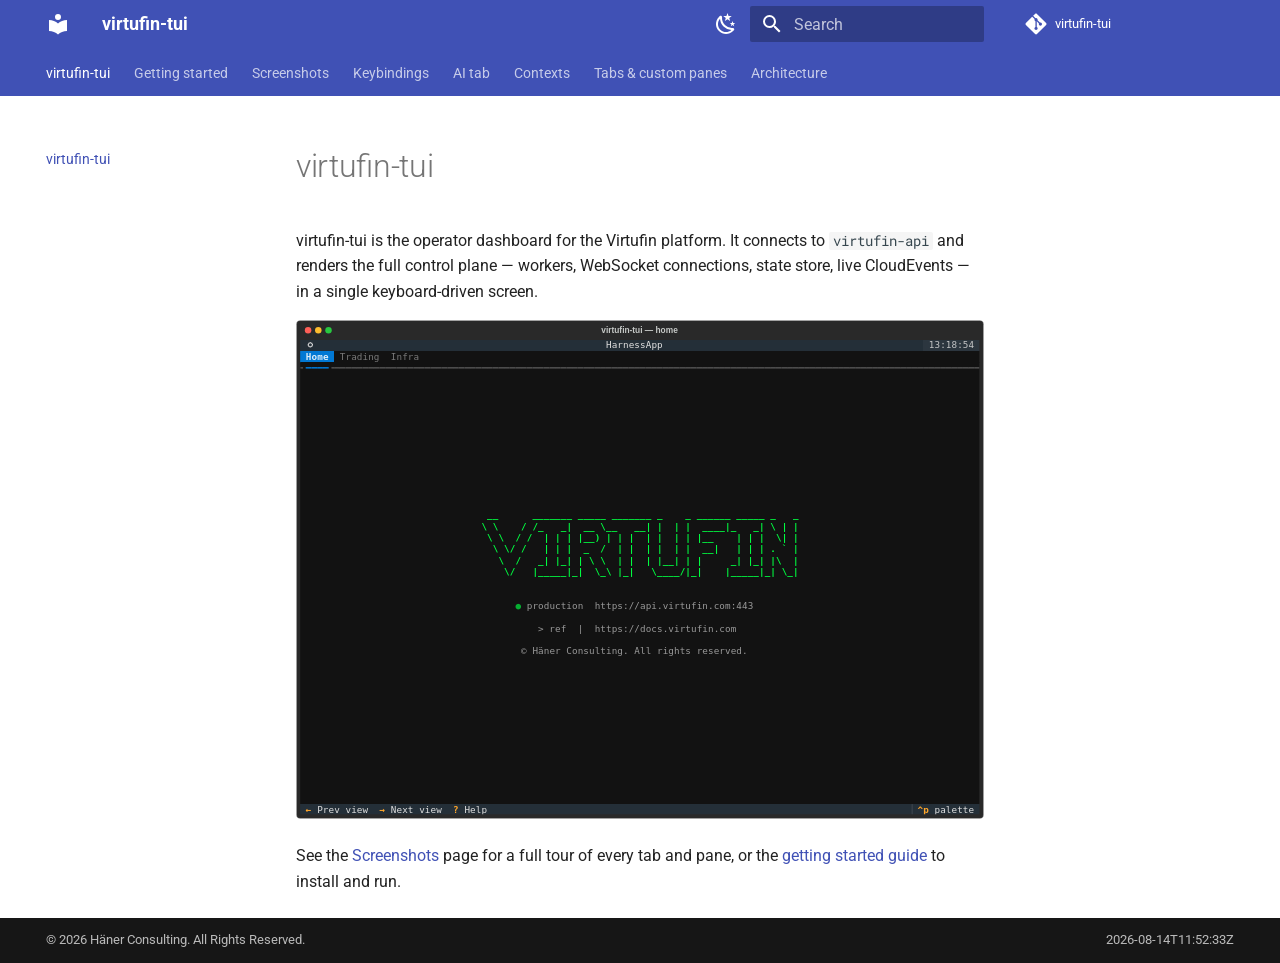
==== index.html @ fe40ee65 "Deploy docs from b97dac22c587a2dfbca013e5e43e7bbda4e3cdd2" ====
<!doctype html>
<html lang="en" class="no-js">
  <head>
    
      <meta charset="utf-8">
      <meta name="viewport" content="width=device-width,initial-scale=1">
      
        <meta name="description" content="Terminal UI for the Virtufin platform">
      
      
      
        <link rel="canonical" href="https://tui.docs.virtufin.com/">
      
      
      
        <link rel="next" href="getting-started/">
      
      
        
      
      
      <link rel="icon" href="assets/images/favicon.png">
      <meta name="generator" content="mkdocs-1.6.1, mkdocs-material-9.7.7">
    
    
      
        <title>virtufin-tui</title>
      
    
    
      <link rel="stylesheet" href="assets/stylesheets/main.ec1eaa64.min.css">
      
        
        <link rel="stylesheet" href="assets/stylesheets/palette.ab4e12ef.min.css">
      
      


    
    
      
    
    
      
        
        
        <link rel="preconnect" href="https://fonts.gstatic.com" crossorigin>
        <link rel="stylesheet" href="https://fonts.googleapis.com/css?family=Roboto:300,300i,400,400i,700,700i%7CRoboto+Mono:400,400i,700,700i&display=fallback">
        <style>:root{--md-text-font:"Roboto";--md-code-font:"Roboto Mono"}</style>
      
    
    
      <link rel="stylesheet" href="stylesheets/extra.css">
    
    <script>__md_scope=new URL(".",location),__md_hash=e=>[...e].reduce(((e,_)=>(e<<5)-e+_.charCodeAt(0)),0),__md_get=(e,_=localStorage,t=__md_scope)=>JSON.parse(_.getItem(t.pathname+"."+e)),__md_set=(e,_,t=localStorage,a=__md_scope)=>{try{t.setItem(a.pathname+"."+e,JSON.stringify(_))}catch(e){}}</script>
    
      

    
    
  </head>
  
  
    
    
      
    
    
    
    
    <body dir="ltr" data-md-color-scheme="default" data-md-color-primary="indigo" data-md-color-accent="indigo">
  
    
    <input class="md-toggle" data-md-toggle="drawer" type="checkbox" id="__drawer" autocomplete="off">
    <input class="md-toggle" data-md-toggle="search" type="checkbox" id="__search" autocomplete="off">
    <label class="md-overlay" for="__drawer"></label>
    <div data-md-component="skip">
      
        
        <a href="#virtufin-tui" class="md-skip">
          Skip to content
        </a>
      
    </div>
    <div data-md-component="announce">
      
    </div>
    
    
      

<header class="md-header" data-md-component="header">
  <nav class="md-header__inner md-grid" aria-label="Header">
    <a href="." title="virtufin-tui" class="md-header__button md-logo" aria-label="virtufin-tui" data-md-component="logo">
      
  
  <svg xmlns="http://www.w3.org/2000/svg" viewBox="0 0 24 24"><path d="M12 8a3 3 0 0 0 3-3 3 3 0 0 0-3-3 3 3 0 0 0-3 3 3 3 0 0 0 3 3m0 3.54C9.64 9.35 6.5 8 3 8v11c3.5 0 6.64 1.35 9 3.54 2.36-2.19 5.5-3.54 9-3.54V8c-3.5 0-6.64 1.35-9 3.54"/></svg>

    </a>
    <label class="md-header__button md-icon" for="__drawer">
      
      <svg xmlns="http://www.w3.org/2000/svg" viewBox="0 0 24 24"><path d="M3 6h18v2H3zm0 5h18v2H3zm0 5h18v2H3z"/></svg>
    </label>
    <div class="md-header__title" data-md-component="header-title">
      <div class="md-header__ellipsis">
        <div class="md-header__topic">
          <span class="md-ellipsis">
            virtufin-tui
          </span>
        </div>
        <div class="md-header__topic" data-md-component="header-topic">
          <span class="md-ellipsis">
            
              virtufin-tui
            
          </span>
        </div>
      </div>
    </div>
    
      
        <form class="md-header__option" data-md-component="palette">
  
    
    
    
    <input class="md-option" data-md-color-media="" data-md-color-scheme="default" data-md-color-primary="indigo" data-md-color-accent="indigo"  aria-label="Switch to dark mode"  type="radio" name="__palette" id="__palette_0">
    
      <label class="md-header__button md-icon" title="Switch to dark mode" for="__palette_1" hidden>
        <svg xmlns="http://www.w3.org/2000/svg" viewBox="0 0 24 24"><path d="m17.75 4.09-2.53 1.94.91 3.06-2.63-1.81-2.63 1.81.91-3.06-2.53-1.94L12.44 4l1.06-3 1.06 3zm3.5 6.91-1.64 1.25.59 1.98-1.7-1.17-1.7 1.17.59-1.98L15.75 11l2.06-.05L18.5 9l.69 1.95zm-2.28 4.95c.83-.08 1.72 1.1 1.19 1.85-.32.45-.66.87-1.08 1.27C15.17 23 8.84 23 4.94 19.07c-3.91-3.9-3.91-10.24 0-14.14.4-.4.82-.76 1.27-1.08.75-.53 1.93.36 1.85 1.19-.27 2.86.69 5.83 2.89 8.02a9.96 9.96 0 0 0 8.02 2.89m-1.64 2.02a12.08 12.08 0 0 1-7.8-3.47c-2.17-2.19-3.33-5-3.49-7.82-2.81 3.14-2.7 7.96.31 10.98 3.02 3.01 7.84 3.12 10.98.31"/></svg>
      </label>
    
  
    
    
    
    <input class="md-option" data-md-color-media="" data-md-color-scheme="slate" data-md-color-primary="indigo" data-md-color-accent="indigo"  aria-label="Switch to light mode"  type="radio" name="__palette" id="__palette_1">
    
      <label class="md-header__button md-icon" title="Switch to light mode" for="__palette_0" hidden>
        <svg xmlns="http://www.w3.org/2000/svg" viewBox="0 0 24 24"><path d="M12 7a5 5 0 0 1 5 5 5 5 0 0 1-5 5 5 5 0 0 1-5-5 5 5 0 0 1 5-5m0 2a3 3 0 0 0-3 3 3 3 0 0 0 3 3 3 3 0 0 0 3-3 3 3 0 0 0-3-3m0-7 2.39 3.42C13.65 5.15 12.84 5 12 5s-1.65.15-2.39.42zM3.34 7l4.16-.35A7.2 7.2 0 0 0 5.94 8.5c-.44.74-.69 1.5-.83 2.29zm.02 10 1.76-3.77a7.131 7.131 0 0 0 2.38 4.14zM20.65 7l-1.77 3.79a7.02 7.02 0 0 0-2.38-4.15zm-.01 10-4.14.36c.59-.51 1.12-1.14 1.54-1.86.42-.73.69-1.5.83-2.29zM12 22l-2.41-3.44c.74.27 1.55.44 2.41.44.82 0 1.63-.17 2.37-.44z"/></svg>
      </label>
    
  
</form>
      
    
    
      <script>var palette=__md_get("__palette");if(palette&&palette.color){if("(prefers-color-scheme)"===palette.color.media){var media=matchMedia("(prefers-color-scheme: light)"),input=document.querySelector(media.matches?"[data-md-color-media='(prefers-color-scheme: light)']":"[data-md-color-media='(prefers-color-scheme: dark)']");palette.color.media=input.getAttribute("data-md-color-media"),palette.color.scheme=input.getAttribute("data-md-color-scheme"),palette.color.primary=input.getAttribute("data-md-color-primary"),palette.color.accent=input.getAttribute("data-md-color-accent")}for(var[key,value]of Object.entries(palette.color))document.body.setAttribute("data-md-color-"+key,value)}</script>
    
    
    
      
      
        <label class="md-header__button md-icon" for="__search">
          
          <svg xmlns="http://www.w3.org/2000/svg" viewBox="0 0 24 24"><path d="M9.5 3A6.5 6.5 0 0 1 16 9.5c0 1.61-.59 3.09-1.56 4.23l.27.27h.79l5 5-1.5 1.5-5-5v-.79l-.27-.27A6.52 6.52 0 0 1 9.5 16 6.5 6.5 0 0 1 3 9.5 6.5 6.5 0 0 1 9.5 3m0 2C7 5 5 7 5 9.5S7 14 9.5 14 14 12 14 9.5 12 5 9.5 5"/></svg>
        </label>
        <div class="md-search" data-md-component="search" role="dialog">
  <label class="md-search__overlay" for="__search"></label>
  <div class="md-search__inner" role="search">
    <form class="md-search__form" name="search">
      <input type="text" class="md-search__input" name="query" aria-label="Search" placeholder="Search" autocapitalize="off" autocorrect="off" autocomplete="off" spellcheck="false" data-md-component="search-query" required>
      <label class="md-search__icon md-icon" for="__search">
        
        <svg xmlns="http://www.w3.org/2000/svg" viewBox="0 0 24 24"><path d="M9.5 3A6.5 6.5 0 0 1 16 9.5c0 1.61-.59 3.09-1.56 4.23l.27.27h.79l5 5-1.5 1.5-5-5v-.79l-.27-.27A6.52 6.52 0 0 1 9.5 16 6.5 6.5 0 0 1 3 9.5 6.5 6.5 0 0 1 9.5 3m0 2C7 5 5 7 5 9.5S7 14 9.5 14 14 12 14 9.5 12 5 9.5 5"/></svg>
        
        <svg xmlns="http://www.w3.org/2000/svg" viewBox="0 0 24 24"><path d="M20 11v2H8l5.5 5.5-1.42 1.42L4.16 12l7.92-7.92L13.5 5.5 8 11z"/></svg>
      </label>
      <nav class="md-search__options" aria-label="Search">
        
          <a href="javascript:void(0)" class="md-search__icon md-icon" title="Share" aria-label="Share" data-clipboard data-clipboard-text="" data-md-component="search-share" tabindex="-1">
            
            <svg xmlns="http://www.w3.org/2000/svg" viewBox="0 0 24 24"><path d="M18 16.08c-.76 0-1.44.3-1.96.77L8.91 12.7c.05-.23.09-.46.09-.7s-.04-.47-.09-.7l7.05-4.11c.54.5 1.25.81 2.04.81a3 3 0 0 0 3-3 3 3 0 0 0-3-3 3 3 0 0 0-3 3c0 .24.04.47.09.7L8.04 9.81C7.5 9.31 6.79 9 6 9a3 3 0 0 0-3 3 3 3 0 0 0 3 3c.79 0 1.5-.31 2.04-.81l7.12 4.15c-.05.21-.08.43-.08.66 0 1.61 1.31 2.91 2.92 2.91s2.92-1.3 2.92-2.91A2.92 2.92 0 0 0 18 16.08"/></svg>
          </a>
        
        <button type="reset" class="md-search__icon md-icon" title="Clear" aria-label="Clear" tabindex="-1">
          
          <svg xmlns="http://www.w3.org/2000/svg" viewBox="0 0 24 24"><path d="M19 6.41 17.59 5 12 10.59 6.41 5 5 6.41 10.59 12 5 17.59 6.41 19 12 13.41 17.59 19 19 17.59 13.41 12z"/></svg>
        </button>
      </nav>
      
        <div class="md-search__suggest" data-md-component="search-suggest"></div>
      
    </form>
    <div class="md-search__output">
      <div class="md-search__scrollwrap" tabindex="0" data-md-scrollfix>
        <div class="md-search-result" data-md-component="search-result">
          <div class="md-search-result__meta">
            Initializing search
          </div>
          <ol class="md-search-result__list" role="presentation"></ol>
        </div>
      </div>
    </div>
  </div>
</div>
      
    
    
      <div class="md-header__source">
        <a href="https://gitea.haenerconsulting.com/virtufin/virtufin-tui" title="Go to repository" class="md-source" data-md-component="source">
  <div class="md-source__icon md-icon">
    
    <svg xmlns="http://www.w3.org/2000/svg" viewBox="0 0 448 512"><!--! Font Awesome Free 7.1.0 by @fontawesome - https://fontawesome.com License - https://fontawesome.com/license/free (Icons: CC BY 4.0, Fonts: SIL OFL 1.1, Code: MIT License) Copyright 2025 Fonticons, Inc.--><path d="M439.6 236.1 244 40.5c-5.4-5.5-12.8-8.5-20.4-8.5s-15 3-20.4 8.4L162.5 81l51.5 51.5c27.1-9.1 52.7 16.8 43.4 43.7l49.7 49.7c34.2-11.8 61.2 31 35.5 56.7-26.5 26.5-70.2-2.9-56-37.3L240.3 199v121.9c25.3 12.5 22.3 41.8 9.1 55-6.4 6.4-15.2 10.1-24.3 10.1s-17.8-3.6-24.3-10.1c-17.6-17.6-11.1-46.9 11.2-56v-123c-20.8-8.5-24.6-30.7-18.6-45L142.6 101 8.5 235.1C3 240.6 0 247.9 0 255.5s3 15 8.5 20.4l195.6 195.7c5.4 5.4 12.7 8.4 20.4 8.4s15-3 20.4-8.4l194.7-194.7c5.4-5.4 8.4-12.8 8.4-20.4s-3-15-8.4-20.4"/></svg>
  </div>
  <div class="md-source__repository">
    virtufin-tui
  </div>
</a>
      </div>
    
  </nav>
  
</header>
    
    <div class="md-container" data-md-component="container">
      
      
        
          
            
<nav class="md-tabs" aria-label="Tabs" data-md-component="tabs">
  <div class="md-grid">
    <ul class="md-tabs__list">
      
        
  
  
  
    
  
  
    <li class="md-tabs__item md-tabs__item--active">
      <a href="." class="md-tabs__link">
        
  
  
    
  
  virtufin-tui

      </a>
    </li>
  

      
        
  
  
  
  
    <li class="md-tabs__item">
      <a href="getting-started/" class="md-tabs__link">
        
  
  
    
  
  Getting started

      </a>
    </li>
  

      
        
  
  
  
  
    <li class="md-tabs__item">
      <a href="screenshots/" class="md-tabs__link">
        
  
  
    
  
  Screenshots

      </a>
    </li>
  

      
        
  
  
  
  
    <li class="md-tabs__item">
      <a href="keybindings/" class="md-tabs__link">
        
  
  
    
  
  Keybindings

      </a>
    </li>
  

      
        
  
  
  
  
    <li class="md-tabs__item">
      <a href="ai-tab/" class="md-tabs__link">
        
  
  
    
  
  AI tab

      </a>
    </li>
  

      
        
  
  
  
  
    <li class="md-tabs__item">
      <a href="contexts/" class="md-tabs__link">
        
  
  
    
  
  Contexts

      </a>
    </li>
  

      
        
  
  
  
  
    <li class="md-tabs__item">
      <a href="custom-panes/" class="md-tabs__link">
        
  
  
    
  
  Tabs &amp; custom panes

      </a>
    </li>
  

      
        
  
  
  
  
    <li class="md-tabs__item">
      <a href="architecture/" class="md-tabs__link">
        
  
  
    
  
  Architecture

      </a>
    </li>
  

      
    </ul>
  </div>
</nav>
          
        
      
      <main class="md-main" data-md-component="main">
        <div class="md-main__inner md-grid">
          
            
              
              <div class="md-sidebar md-sidebar--primary" data-md-component="sidebar" data-md-type="navigation" >
                <div class="md-sidebar__scrollwrap">
                  <div class="md-sidebar__inner">
                    


  


<nav class="md-nav md-nav--primary md-nav--lifted" aria-label="Navigation" data-md-level="0">
  <label class="md-nav__title" for="__drawer">
    <a href="." title="virtufin-tui" class="md-nav__button md-logo" aria-label="virtufin-tui" data-md-component="logo">
      
  
  <svg xmlns="http://www.w3.org/2000/svg" viewBox="0 0 24 24"><path d="M12 8a3 3 0 0 0 3-3 3 3 0 0 0-3-3 3 3 0 0 0-3 3 3 3 0 0 0 3 3m0 3.54C9.64 9.35 6.5 8 3 8v11c3.5 0 6.64 1.35 9 3.54 2.36-2.19 5.5-3.54 9-3.54V8c-3.5 0-6.64 1.35-9 3.54"/></svg>

    </a>
    virtufin-tui
  </label>
  
    <div class="md-nav__source">
      <a href="https://gitea.haenerconsulting.com/virtufin/virtufin-tui" title="Go to repository" class="md-source" data-md-component="source">
  <div class="md-source__icon md-icon">
    
    <svg xmlns="http://www.w3.org/2000/svg" viewBox="0 0 448 512"><!--! Font Awesome Free 7.1.0 by @fontawesome - https://fontawesome.com License - https://fontawesome.com/license/free (Icons: CC BY 4.0, Fonts: SIL OFL 1.1, Code: MIT License) Copyright 2025 Fonticons, Inc.--><path d="M439.6 236.1 244 40.5c-5.4-5.5-12.8-8.5-20.4-8.5s-15 3-20.4 8.4L162.5 81l51.5 51.5c27.1-9.1 52.7 16.8 43.4 43.7l49.7 49.7c34.2-11.8 61.2 31 35.5 56.7-26.5 26.5-70.2-2.9-56-37.3L240.3 199v121.9c25.3 12.5 22.3 41.8 9.1 55-6.4 6.4-15.2 10.1-24.3 10.1s-17.8-3.6-24.3-10.1c-17.6-17.6-11.1-46.9 11.2-56v-123c-20.8-8.5-24.6-30.7-18.6-45L142.6 101 8.5 235.1C3 240.6 0 247.9 0 255.5s3 15 8.5 20.4l195.6 195.7c5.4 5.4 12.7 8.4 20.4 8.4s15-3 20.4-8.4l194.7-194.7c5.4-5.4 8.4-12.8 8.4-20.4s-3-15-8.4-20.4"/></svg>
  </div>
  <div class="md-source__repository">
    virtufin-tui
  </div>
</a>
    </div>
  
  <ul class="md-nav__list" data-md-scrollfix>
    
      
      
  
  
    
  
  
  
    <li class="md-nav__item md-nav__item--active">
      
      <input class="md-nav__toggle md-toggle" type="checkbox" id="__toc">
      
      
        
      
      
      <a href="." class="md-nav__link md-nav__link--active">
        
  
  
  <span class="md-ellipsis">
    
  
    virtufin-tui
  

    
  </span>
  
  

      </a>
      
    </li>
  

    
      
      
  
  
  
  
    <li class="md-nav__item">
      <a href="getting-started/" class="md-nav__link">
        
  
  
  <span class="md-ellipsis">
    
  
    Getting started
  

    
  </span>
  
  

      </a>
    </li>
  

    
      
      
  
  
  
  
    <li class="md-nav__item">
      <a href="screenshots/" class="md-nav__link">
        
  
  
  <span class="md-ellipsis">
    
  
    Screenshots
  

    
  </span>
  
  

      </a>
    </li>
  

    
      
      
  
  
  
  
    <li class="md-nav__item">
      <a href="keybindings/" class="md-nav__link">
        
  
  
  <span class="md-ellipsis">
    
  
    Keybindings
  

    
  </span>
  
  

      </a>
    </li>
  

    
      
      
  
  
  
  
    <li class="md-nav__item">
      <a href="ai-tab/" class="md-nav__link">
        
  
  
  <span class="md-ellipsis">
    
  
    AI tab
  

    
  </span>
  
  

      </a>
    </li>
  

    
      
      
  
  
  
  
    <li class="md-nav__item">
      <a href="contexts/" class="md-nav__link">
        
  
  
  <span class="md-ellipsis">
    
  
    Contexts
  

    
  </span>
  
  

      </a>
    </li>
  

    
      
      
  
  
  
  
    <li class="md-nav__item">
      <a href="custom-panes/" class="md-nav__link">
        
  
  
  <span class="md-ellipsis">
    
  
    Tabs &amp; custom panes
  

    
  </span>
  
  

      </a>
    </li>
  

    
      
      
  
  
  
  
    <li class="md-nav__item">
      <a href="architecture/" class="md-nav__link">
        
  
  
  <span class="md-ellipsis">
    
  
    Architecture
  

    
  </span>
  
  

      </a>
    </li>
  

    
  </ul>
</nav>
                  </div>
                </div>
              </div>
            
            
              
              <div class="md-sidebar md-sidebar--secondary" data-md-component="sidebar" data-md-type="toc" >
                <div class="md-sidebar__scrollwrap">
                  <div class="md-sidebar__inner">
                    

<nav class="md-nav md-nav--secondary" aria-label="Table of contents">
  
  
  
    
  
  
</nav>
                  </div>
                </div>
              </div>
            
          
          
            <div class="md-content" data-md-component="content">
              
              <article class="md-content__inner md-typeset">
                
                  



<h1 id="virtufin-tui">virtufin-tui<a class="headerlink" href="#virtufin-tui" title="Permanent link">&para;</a></h1>
<p>virtufin-tui is the operator dashboard for the Virtufin platform. It connects to
<code>virtufin-api</code> and renders the full control plane — workers, WebSocket connections,
state store, live CloudEvents — in a single keyboard-driven screen.</p>
<p><img alt="Home tab" src="images/home.svg" /></p>
<p>See the <a href="screenshots/">Screenshots</a> page for a full tour of every tab
and pane, or the <a href="getting-started/">getting started guide</a> to install
and run.</p>












                
              </article>
            </div>
          
          
<script>var target=document.getElementById(location.hash.slice(1));target&&target.name&&(target.checked=target.name.startsWith("__tabbed_"))</script>
        </div>
        
      </main>
      
        <footer class="md-footer">
  
  <div class="md-footer-meta md-typeset">
    <div class="md-footer-meta__inner md-grid">
      <div class="md-copyright">
  
    <div class="md-copyright__highlight">
      <div style="display:table;width:100%">
  <span style="display:table-cell">&copy; 2026 Häner Consulting. All Rights Reserved.</span>
  <span style="display:table-cell;text-align:right">2026-08-14T11:52:33Z</span>
</div>

    </div>
  
  
</div>
      
    </div>
  </div>
</footer>
      
    </div>
    <div class="md-dialog" data-md-component="dialog">
      <div class="md-dialog__inner md-typeset"></div>
    </div>
    
    
    
      
      
      <script id="__config" type="application/json">{"annotate": null, "base": ".", "features": ["navigation.instant", "navigation.tracking", "navigation.tabs", "navigation.sections", "toc.follow", "content.code.copy", "search.highlight", "search.share", "search.suggest"], "search": "assets/javascripts/workers/search.2c215733.min.js", "tags": null, "translations": {"clipboard.copied": "Copied to clipboard", "clipboard.copy": "Copy to clipboard", "search.result.more.one": "1 more on this page", "search.result.more.other": "# more on this page", "search.result.none": "No matching documents", "search.result.one": "1 matching document", "search.result.other": "# matching documents", "search.result.placeholder": "Type to start searching", "search.result.term.missing": "Missing", "select.version": "Select version"}, "version": null}</script>
    
    
      <script src="assets/javascripts/bundle.d7400e89.min.js"></script>
      
    
  </body>
</html>
---- assets/stylesheets/main.ec1eaa64.min.css ----
@charset "UTF-8";html{-webkit-text-size-adjust:none;-moz-text-size-adjust:none;text-size-adjust:none;box-sizing:border-box}*,:after,:before{box-sizing:inherit}@media (prefers-reduced-motion){*,:after,:before{transition:none!important}}body{margin:0}a,button,input,label{-webkit-tap-highlight-color:transparent}a{color:inherit;text-decoration:none}hr{border:0;box-sizing:initial;display:block;height:.05rem;overflow:visible;padding:0}small{font-size:80%}sub,sup{line-height:1em}img{border-style:none}table{border-collapse:initial;border-spacing:0}td,th{font-weight:400;vertical-align:top}button{background:#0000;border:0;font-family:inherit;font-size:inherit;margin:0;padding:0}input{border:0;outline:none}:root{--md-primary-fg-color:#4051b5;--md-primary-fg-color--light:#5d6cc0;--md-primary-fg-color--dark:#303fa1;--md-primary-bg-color:#fff;--md-primary-bg-color--light:#ffffffb3;--md-accent-fg-color:#526cfe;--md-accent-fg-color--transparent:#526cfe1a;--md-accent-bg-color:#fff;--md-accent-bg-color--light:#ffffffb3}[data-md-color-scheme=default]{color-scheme:light}[data-md-color-scheme=default] img[src$="#gh-dark-mode-only"],[data-md-color-scheme=default] img[src$="#only-dark"]{display:none}:root,[data-md-color-scheme=default]{--md-hue:225deg;--md-default-fg-color:#000000de;--md-default-fg-color--light:#0000008a;--md-default-fg-color--lighter:#00000052;--md-default-fg-color--lightest:#00000012;--md-default-bg-color:#fff;--md-default-bg-color--light:#ffffffb3;--md-default-bg-color--lighter:#ffffff4d;--md-default-bg-color--lightest:#ffffff1f;--md-code-fg-color:#36464e;--md-code-bg-color:#f5f5f5;--md-code-bg-color--light:#f5f5f5b3;--md-code-bg-color--lighter:#f5f5f54d;--md-code-hl-color:#4287ff;--md-code-hl-color--light:#4287ff1a;--md-code-hl-number-color:#d52a2a;--md-code-hl-special-color:#db1457;--md-code-hl-function-color:#a846b9;--md-code-hl-constant-color:#6e59d9;--md-code-hl-keyword-color:#3f6ec6;--md-code-hl-string-color:#1c7d4d;--md-code-hl-name-color:var(--md-code-fg-color);--md-code-hl-operator-color:var(--md-default-fg-color--light);--md-code-hl-punctuation-color:var(--md-default-fg-color--light);--md-code-hl-comment-color:var(--md-default-fg-color--light);--md-code-hl-generic-color:var(--md-default-fg-color--light);--md-code-hl-variable-color:var(--md-default-fg-color--light);--md-typeset-color:var(--md-default-fg-color);--md-typeset-a-color:var(--md-primary-fg-color);--md-typeset-del-color:#f5503d26;--md-typeset-ins-color:#0bd57026;--md-typeset-kbd-color:#fafafa;--md-typeset-kbd-accent-color:#fff;--md-typeset-kbd-border-color:#b8b8b8;--md-typeset-mark-color:#ffff0080;--md-typeset-table-color:#0000001f;--md-typeset-table-color--light:rgba(0,0,0,.035);--md-admonition-fg-color:var(--md-default-fg-color);--md-admonition-bg-color:var(--md-default-bg-color);--md-warning-fg-color:#000000de;--md-warning-bg-color:#ff9;--md-footer-fg-color:#fff;--md-footer-fg-color--light:#ffffffb3;--md-footer-fg-color--lighter:#ffffff73;--md-footer-bg-color:#000000de;--md-footer-bg-color--dark:#00000052;--md-shadow-z1:0 0.2rem 0.5rem #0000000d,0 0 0.05rem #0000001a;--md-shadow-z2:0 0.2rem 0.5rem #0000001a,0 0 0.05rem #00000040;--md-shadow-z3:0 0.2rem 0.5rem #0003,0 0 0.05rem #00000059}.md-icon svg{fill:currentcolor;display:block;height:1.2rem;width:1.2rem}body{-webkit-font-smoothing:antialiased;-moz-osx-font-smoothing:grayscale;--md-text-font-family:var(--md-text-font,_),-apple-system,BlinkMacSystemFont,Helvetica,Arial,sans-serif;--md-code-font-family:var(--md-code-font,_),SFMono-Regular,Consolas,Menlo,monospace}aside,body,input{font-feature-settings:"kern","liga";color:var(--md-typeset-color);font-family:var(--md-text-font-family)}code,kbd,pre{font-feature-settings:"kern";font-family:var(--md-code-font-family)}:root{--md-typeset-table-sort-icon:url('data:image/svg+xml;charset=utf-8,<svg xmlns="http://www.w3.org/2000/svg" viewBox="0 0 24 24"><path d="m18 21-4-4h3V7h-3l4-4 4 4h-3v10h3M2 19v-2h10v2M2 13v-2h7v2M2 7V5h4v2z"/></svg>');--md-typeset-table-sort-icon--asc:url('data:image/svg+xml;charset=utf-8,<svg xmlns="http://www.w3.org/2000/svg" viewBox="0 0 24 24"><path d="M19 17h3l-4 4-4-4h3V3h2M2 17h10v2H2M6 5v2H2V5m0 6h7v2H2z"/></svg>');--md-typeset-table-sort-icon--desc:url('data:image/svg+xml;charset=utf-8,<svg xmlns="http://www.w3.org/2000/svg" viewBox="0 0 24 24"><path d="M19 7h3l-4-4-4 4h3v14h2M2 17h10v2H2M6 5v2H2V5m0 6h7v2H2z"/></svg>')}.md-typeset{-webkit-print-color-adjust:exact;color-adjust:exact;font-size:.8rem;line-height:1.6;overflow-wrap:break-word}@media print{.md-typeset{font-size:.68rem}}.md-typeset blockquote,.md-typeset dl,.md-typeset figure,.md-typeset ol,.md-typeset pre,.md-typeset ul{margin-bottom:1em;margin-top:1em}.md-typeset h1{color:var(--md-default-fg-color--light);font-size:2em;line-height:1.3;margin:0 0 1.25em}.md-typeset h1,.md-typeset h2{font-weight:300;letter-spacing:-.01em}.md-typeset h2{font-size:1.5625em;line-height:1.4;margin:1.6em 0 .64em}.md-typeset h3{font-size:1.25em;font-weight:400;letter-spacing:-.01em;line-height:1.5;margin:1.6em 0 .8em}.md-typeset h2+h3{margin-top:.8em}.md-typeset h4{font-weight:700;letter-spacing:-.01em;margin:1em 0}.md-typeset h5,.md-typeset h6{color:var(--md-default-fg-color--light);font-size:.8em;font-weight:700;letter-spacing:-.01em;margin:1.25em 0}.md-typeset h5{text-transform:uppercase}.md-typeset h5 code{text-transform:none}.md-typeset hr{border-bottom:.05rem solid var(--md-default-fg-color--lightest);display:flow-root;margin:1.5em 0}.md-typeset a{color:var(--md-typeset-a-color);word-break:break-word}.md-typeset a,.md-typeset a:before{transition:color 125ms}.md-typeset a:focus,.md-typeset a:hover{color:var(--md-accent-fg-color)}.md-typeset a:focus code,.md-typeset a:hover code{background-color:var(--md-accent-fg-color--transparent);color:var(--md-accent-fg-color)}.md-typeset a code{color:var(--md-typeset-a-color)}.md-typeset a.focus-visible{outline-color:var(--md-accent-fg-color);outline-offset:.2rem}.md-typeset code,.md-typeset kbd,.md-typeset pre{color:var(--md-code-fg-color);direction:ltr;font-variant-ligatures:none;transition:background-color 125ms}@media print{.md-typeset code,.md-typeset kbd,.md-typeset pre{white-space:pre-wrap}}.md-typeset code{background-color:var(--md-code-bg-color);border-radius:.1rem;-webkit-box-decoration-break:clone;box-decoration-break:clone;font-size:.85em;padding:0 .2941176471em;transition:color 125ms,background-color 125ms;word-break:break-word}.md-typeset code:not(.focus-visible){-webkit-tap-highlight-color:transparent;outline:none}.md-typeset pre{display:flow-root;line-height:1.4;position:relative}.md-typeset pre>code{-webkit-box-decoration-break:slice;box-decoration-break:slice;box-shadow:none;display:block;margin:0;outline-color:var(--md-accent-fg-color);overflow:auto;padding:.7720588235em 1.1764705882em;scrollbar-color:var(--md-default-fg-color--lighter) #0000;scrollbar-width:thin;touch-action:auto;word-break:normal}.md-typeset pre>code:hover{scrollbar-color:var(--md-accent-fg-color) #0000}.md-typeset pre>code::-webkit-scrollbar{height:.2rem;width:.2rem}.md-typeset pre>code::-webkit-scrollbar-thumb{background-color:var(--md-default-fg-color--lighter)}.md-typeset pre>code::-webkit-scrollbar-thumb:hover{background-color:var(--md-accent-fg-color)}.md-typeset kbd{background-color:var(--md-typeset-kbd-color);border-radius:.1rem;box-shadow:0 .1rem 0 .05rem var(--md-typeset-kbd-border-color),0 .1rem 0 var(--md-typeset-kbd-border-color),0 -.1rem .2rem var(--md-typeset-kbd-accent-color) inset;color:var(--md-default-fg-color);display:inline-block;font-size:.75em;padding:0 .6666666667em;vertical-align:text-top;word-break:break-word}.md-typeset mark{background-color:var(--md-typeset-mark-color);-webkit-box-decoration-break:clone;box-decoration-break:clone;color:inherit;word-break:break-word}.md-typeset abbr{cursor:help;text-decoration:none}.md-typeset [data-preview],.md-typeset abbr{border-bottom:.05rem dotted var(--md-default-fg-color--light)}.md-typeset small{opacity:.75}[dir=ltr] .md-typeset sub,[dir=ltr] .md-typeset sup{margin-left:.078125em}[dir=rtl] .md-typeset sub,[dir=rtl] .md-typeset sup{margin-right:.078125em}[dir=ltr] .md-typeset blockquote{padding-left:.6rem}[dir=rtl] .md-typeset blockquote{padding-right:.6rem}[dir=ltr] .md-typeset blockquote{border-left:.2rem solid var(--md-default-fg-color--lighter)}[dir=rtl] .md-typeset blockquote{border-right:.2rem solid var(--md-default-fg-color--lighter)}.md-typeset blockquote{color:var(--md-default-fg-color--light);margin-left:0;margin-right:0}.md-typeset ul{list-style-type:disc}.md-typeset ul[type]{list-style-type:revert-layer}[dir=ltr] .md-typeset ol,[dir=ltr] .md-typeset ul{margin-left:.625em}[dir=rtl] .md-typeset ol,[dir=rtl] .md-typeset ul{margin-right:.625em}.md-typeset ol,.md-typeset ul{padding:0}.md-typeset ol:not([hidden]),.md-typeset ul:not([hidden]){display:flow-root}.md-typeset ol ol,.md-typeset ul ol{list-style-type:lower-alpha}.md-typeset ol ol ol,.md-typeset ul ol ol{list-style-type:lower-roman}.md-typeset ol ol ol ol,.md-typeset ul ol ol ol{list-style-type:upper-alpha}.md-typeset ol ol ol ol ol,.md-typeset ul ol ol ol ol{list-style-type:upper-roman}.md-typeset ol[type],.md-typeset ul[type]{list-style-type:revert-layer}[dir=ltr] .md-typeset ol li,[dir=ltr] .md-typeset ul li{margin-left:1.25em}[dir=rtl] .md-typeset ol li,[dir=rtl] .md-typeset ul li{margin-right:1.25em}.md-typeset ol li,.md-typeset ul li{margin-bottom:.5em}.md-typeset ol li blockquote,.md-typeset ol li p,.md-typeset ul li blockquote,.md-typeset ul li p{margin:.5em 0}.md-typeset ol li:last-child,.md-typeset ul li:last-child{margin-bottom:0}[dir=ltr] .md-typeset ol li ol,[dir=ltr] .md-typeset ol li ul,[dir=ltr] .md-typeset ul li ol,[dir=ltr] .md-typeset ul li ul{margin-left:.625em}[dir=rtl] .md-typeset ol li ol,[dir=rtl] .md-typeset ol li ul,[dir=rtl] .md-typeset ul li ol,[dir=rtl] .md-typeset ul li ul{margin-right:.625em}.md-typeset ol li ol,.md-typeset ol li ul,.md-typeset ul li ol,.md-typeset ul li ul{margin-bottom:.5em;margin-top:.5em}[dir=ltr] .md-typeset dd{margin-left:1.875em}[dir=rtl] .md-typeset dd{margin-right:1.875em}.md-typeset dd{margin-bottom:1.5em;margin-top:1em}.md-typeset img,.md-typeset svg,.md-typeset video{height:auto;max-width:100%}.md-typeset img[align=left]{margin:1em 1em 1em 0}.md-typeset img[align=right]{margin:1em 0 1em 1em}.md-typeset img[align]:only-child{margin-top:0}.md-typeset figure{display:flow-root;margin:1em auto;max-width:100%;text-align:center;width:fit-content}.md-typeset figure img{display:block;margin:0 auto}.md-typeset figcaption{font-style:italic;margin:1em auto;max-width:24rem}.md-typeset iframe{max-width:100%}.md-typeset table:not([class]){background-color:var(--md-default-bg-color);border:.05rem solid var(--md-typeset-table-color);border-radius:.1rem;display:inline-block;font-size:.64rem;max-width:100%;overflow:auto;touch-action:auto}@media print{.md-typeset table:not([class]){display:table}}.md-typeset table:not([class])+*{margin-top:1.5em}.md-typeset table:not([class]) td>:first-child,.md-typeset table:not([class]) th>:first-child{margin-top:0}.md-typeset table:not([class]) td>:last-child,.md-typeset table:not([class]) th>:last-child{margin-bottom:0}.md-typeset table:not([class]) td:not([align]),.md-typeset table:not([class]) th:not([align]){text-align:left}[dir=rtl] .md-typeset table:not([class]) td:not([align]),[dir=rtl] .md-typeset table:not([class]) th:not([align]){text-align:right}.md-typeset table:not([class]) th{font-weight:700;min-width:5rem;padding:.9375em 1.25em;vertical-align:top}.md-typeset table:not([class]) td{border-top:.05rem solid var(--md-typeset-table-color);padding:.9375em 1.25em;vertical-align:top}.md-typeset table:not([class]) tbody tr{transition:background-color 125ms}.md-typeset table:not([class]) tbody tr:hover{background-color:var(--md-typeset-table-color--light);box-shadow:0 .05rem 0 var(--md-default-bg-color) inset}.md-typeset table:not([class]) a{word-break:normal}.md-typeset table th[role=columnheader]{cursor:pointer}[dir=ltr] .md-typeset table th[role=columnheader]:after{margin-left:.5em}[dir=rtl] .md-typeset table th[role=columnheader]:after{margin-right:.5em}.md-typeset table th[role=columnheader]:after{content:"";display:inline-block;height:1.2em;-webkit-mask-image:var(--md-typeset-table-sort-icon);mask-image:var(--md-typeset-table-sort-icon);-webkit-mask-repeat:no-repeat;mask-repeat:no-repeat;-webkit-mask-size:contain;mask-size:contain;transition:background-color 125ms;vertical-align:text-bottom;width:1.2em}.md-typeset table th[role=columnheader]:hover:after{background-color:var(--md-default-fg-color--lighter)}.md-typeset table th[role=columnheader][aria-sort=ascending]:after{background-color:var(--md-default-fg-color--light);-webkit-mask-image:var(--md-typeset-table-sort-icon--asc);mask-image:var(--md-typeset-table-sort-icon--asc)}.md-typeset table th[role=columnheader][aria-sort=descending]:after{background-color:var(--md-default-fg-color--light);-webkit-mask-image:var(--md-typeset-table-sort-icon--desc);mask-image:var(--md-typeset-table-sort-icon--desc)}.md-typeset__scrollwrap{margin:1em -.8rem;overflow-x:auto;touch-action:auto}.md-typeset__table{display:inline-block;margin-bottom:.5em;padding:0 .8rem}@media print{.md-typeset__table{display:block}}html .md-typeset__table table{display:table;margin:0;overflow:hidden;width:100%}@media screen and (max-width:44.984375em){.md-content__inner>pre{margin:1em -.8rem}.md-content__inner>pre code{border-radius:0}}.md-typeset .md-author{border-radius:100%;display:block;flex-shrink:0;height:1.6rem;overflow:hidden;position:relative;transition:color 125ms,transform 125ms;width:1.6rem}.md-typeset .md-author img{display:block}.md-typeset .md-author--more{background:var(--md-default-fg-color--lightest);color:var(--md-default-fg-color--lighter);font-size:.6rem;font-weight:700;line-height:1.6rem;text-align:center}.md-typeset .md-author--long{height:2.4rem;width:2.4rem}.md-typeset a.md-author{transform:scale(1)}.md-typeset a.md-author img{border-radius:100%;filter:grayscale(100%) opacity(75%);transition:filter 125ms}.md-typeset a.md-author:focus,.md-typeset a.md-author:hover{transform:scale(1.1);z-index:1}.md-typeset a.md-author:focus img,.md-typeset a.md-author:hover img{filter:grayscale(0)}.md-banner{background-color:var(--md-footer-bg-color);color:var(--md-footer-fg-color);overflow:auto}@media print{.md-banner{display:none}}.md-banner--warning{background-color:var(--md-warning-bg-color);color:var(--md-warning-fg-color)}.md-banner__inner{font-size:.7rem;margin:.6rem auto;padding:0 .8rem}[dir=ltr] .md-banner__button{float:right}[dir=rtl] .md-banner__button{float:left}.md-banner__button{color:inherit;cursor:pointer;transition:opacity .25s}.no-js .md-banner__button{display:none}.md-banner__button:hover{opacity:.7}html{font-size:125%;height:100%;overflow-x:hidden}@media screen and (min-width:100em){html{font-size:137.5%}}@media screen and (min-width:125em){html{font-size:150%}}body{background-color:var(--md-default-bg-color);display:flex;flex-direction:column;font-size:.5rem;min-height:100%;position:relative;width:100%}@media print{body{display:block}}@media screen and (max-width:59.984375em){body[data-md-scrolllock]{position:fixed}}.md-grid{margin-left:auto;margin-right:auto;max-width:61rem}.md-container{display:flex;flex-direction:column;flex-grow:1}@media print{.md-container{display:block}}.md-main{flex-grow:1}.md-main__inner{display:flex;height:100%;margin-top:1.5rem}.md-ellipsis{overflow:hidden;text-overflow:ellipsis}.md-toggle{display:none}.md-option{height:0;opacity:0;position:absolute;width:0}.md-option:checked+label:not([hidden]){display:block}.md-option.focus-visible+label{outline-color:var(--md-accent-fg-color);outline-style:auto}.md-skip{background-color:var(--md-default-fg-color);border-radius:.1rem;color:var(--md-default-bg-color);font-size:.64rem;margin:.5rem;opacity:0;outline-color:var(--md-accent-fg-color);padding:.3rem .5rem;position:fixed;transform:translateY(.4rem);z-index:-1}.md-skip:focus{opacity:1;transform:translateY(0);transition:transform .25s cubic-bezier(.4,0,.2,1),opacity 175ms 75ms;z-index:10}@page{margin:25mm}:root{--md-clipboard-icon:url('data:image/svg+xml;charset=utf-8,<svg xmlns="http://www.w3.org/2000/svg" viewBox="0 0 24 24"><path d="M19 21H8V7h11m0-2H8a2 2 0 0 0-2 2v14a2 2 0 0 0 2 2h11a2 2 0 0 0 2-2V7a2 2 0 0 0-2-2m-3-4H4a2 2 0 0 0-2 2v14h2V3h12z"/></svg>')}.md-clipboard{border-radius:.1rem;color:var(--md-default-fg-color--lightest);cursor:pointer;height:1.5em;outline-color:var(--md-accent-fg-color);outline-offset:.1rem;transition:color .25s;width:1.5em;z-index:1}@media print{.md-clipboard{display:none}}.md-clipboard:not(.focus-visible){-webkit-tap-highlight-color:transparent;outline:none}:hover>.md-clipboard{color:var(--md-default-fg-color--light)}.md-clipboard:focus,.md-clipboard:hover{color:var(--md-accent-fg-color)}.md-clipboard:after{background-color:currentcolor;content:"";display:block;height:1.125em;margin:0 auto;-webkit-mask-image:var(--md-clipboard-icon);mask-image:var(--md-clipboard-icon);-webkit-mask-position:center;mask-position:center;-webkit-mask-repeat:no-repeat;mask-repeat:no-repeat;-webkit-mask-size:contain;mask-size:contain;width:1.125em}.md-clipboard--inline{cursor:pointer}.md-clipboard--inline code{transition:color .25s,background-color .25s}.md-clipboard--inline:focus code,.md-clipboard--inline:hover code{background-color:var(--md-accent-fg-color--transparent);color:var(--md-accent-fg-color)}:root{--md-code-select-icon:url('data:image/svg+xml;charset=utf-8,<svg xmlns="http://www.w3.org/2000/svg" viewBox="0 0 24 24"><path d="M19 19h-4v2h4c1.1 0 2-.9 2-2v-4h-2m0-12h-4v2h4v4h2V5c0-1.1-.9-2-2-2M5 5h4V3H5c-1.1 0-2 .9-2 2v4h2m0 6H3v4c0 1.1.9 2 2 2h4v-2H5zm2-4h2v2H7zm4 0h2v2h-2zm4 0h2v2h-2zM7 7h2v2H7zm4 0h2v2h-2zm4 0h2v2h-2zm-8 8h2v2H7zm4 0h2v2h-2zm4 0h2v2h-2z"/></svg>');--md-code-copy-icon:url('data:image/svg+xml;charset=utf-8,<svg xmlns="http://www.w3.org/2000/svg" viewBox="0 0 24 24"><path d="M19 21H8V7h11m0-2H8a2 2 0 0 0-2 2v14a2 2 0 0 0 2 2h11a2 2 0 0 0 2-2V7a2 2 0 0 0-2-2m-3-4H4a2 2 0 0 0-2 2v14h2V3h12z"/></svg>')}.md-typeset .md-code__content{display:grid}.md-code__nav{background-color:var(--md-code-bg-color--lighter);border-radius:.1rem;display:flex;gap:.2rem;padding:.2rem;position:absolute;right:.25em;top:.25em;transition:background-color .25s;z-index:1}:hover>.md-code__nav{background-color:var(--md-code-bg-color--light)}.md-code__button{color:var(--md-default-fg-color--lightest);cursor:pointer;display:block;height:1.5em;outline-color:var(--md-accent-fg-color);outline-offset:.1rem;transition:color .25s;width:1.5em}:hover>*>.md-code__button{color:var(--md-default-fg-color--light)}.md-code__button.focus-visible,.md-code__button:hover{color:var(--md-accent-fg-color)}.md-code__button--active{color:var(--md-default-fg-color)!important}.md-code__button:after{background-color:currentcolor;content:"";display:block;height:1.125em;margin:0 auto;-webkit-mask-position:center;mask-position:center;-webkit-mask-repeat:no-repeat;mask-repeat:no-repeat;-webkit-mask-size:contain;mask-size:contain;width:1.125em}.md-code__button[data-md-type=select]:after{-webkit-mask-image:var(--md-code-select-icon);mask-image:var(--md-code-select-icon)}.md-code__button[data-md-type=copy]:after{-webkit-mask-image:var(--md-code-copy-icon);mask-image:var(--md-code-copy-icon)}@keyframes consent{0%{opacity:0;transform:translateY(100%)}to{opacity:1;transform:translateY(0)}}@keyframes overlay{0%{opacity:0}to{opacity:1}}.md-consent__overlay{animation:overlay .25s both;-webkit-backdrop-filter:blur(.1rem);backdrop-filter:blur(.1rem);background-color:#0000008a;height:100%;opacity:1;position:fixed;top:0;width:100%;z-index:5}.md-consent__inner{animation:consent .5s cubic-bezier(.1,.7,.1,1) both;background-color:var(--md-default-bg-color);border:0;border-radius:.1rem;bottom:0;box-shadow:0 0 .2rem #0000001a,0 .2rem .4rem #0003;max-height:100%;overflow:auto;padding:0;position:fixed;width:100%;z-index:5}.md-consent__form{padding:.8rem}.md-consent__settings{display:none;margin:1em 0}input:checked+.md-consent__settings{display:block}.md-consent__controls{margin-bottom:.8rem}.md-typeset .md-consent__controls .md-button{display:inline}@media screen and (max-width:44.984375em){.md-typeset .md-consent__controls .md-button{display:block;margin-top:.4rem;text-align:center;width:100%}}.md-consent label{cursor:pointer}.md-content{flex-grow:1;min-width:0}.md-content__inner{margin:0 .8rem 1.2rem;padding-top:.6rem}@media screen and (min-width:76.25em){[dir=ltr] .md-sidebar--primary:not([hidden])~.md-content>.md-content__inner{margin-left:1.2rem}[dir=ltr] .md-sidebar--secondary:not([hidden])~.md-content>.md-content__inner,[dir=rtl] .md-sidebar--primary:not([hidden])~.md-content>.md-content__inner{margin-right:1.2rem}[dir=rtl] .md-sidebar--secondary:not([hidden])~.md-content>.md-content__inner{margin-left:1.2rem}}.md-content__inner:before{content:"";display:block;height:.4rem}.md-content__inner>:last-child{margin-bottom:0}[dir=ltr] .md-content__button{float:right}[dir=rtl] .md-content__button{float:left}[dir=ltr] .md-content__button{margin-left:.4rem}[dir=rtl] .md-content__button{margin-right:.4rem}.md-content__button{margin:.4rem 0;padding:0}@media print{.md-content__button{display:none}}.md-typeset .md-content__button{color:var(--md-default-fg-color--lighter)}.md-content__button svg{display:inline;vertical-align:top}[dir=rtl] .md-content__button svg{transform:scaleX(-1)}[dir=ltr] .md-dialog{right:.8rem}[dir=rtl] .md-dialog{left:.8rem}.md-dialog{background-color:var(--md-default-fg-color);border-radius:.1rem;bottom:.8rem;box-shadow:var(--md-shadow-z3);min-width:11.1rem;opacity:0;padding:.4rem .6rem;pointer-events:none;position:fixed;transform:translateY(100%);transition:transform 0ms .4s,opacity .4s;z-index:4}@media print{.md-dialog{display:none}}.md-dialog--active{opacity:1;pointer-events:auto;transform:translateY(0);transition:transform .4s cubic-bezier(.075,.85,.175,1),opacity .4s}.md-dialog__inner{color:var(--md-default-bg-color);font-size:.7rem}.md-feedback{margin:2em 0 1em;text-align:center}.md-feedback fieldset{border:none;margin:0;padding:0}.md-feedback__title{font-weight:700;margin:1em auto}.md-feedback__inner{position:relative}.md-feedback__list{display:flex;flex-wrap:wrap;place-content:baseline center;position:relative}.md-feedback__list:hover .md-icon:not(:disabled){color:var(--md-default-fg-color--lighter)}:disabled .md-feedback__list{min-height:1.8rem}.md-feedback__icon{color:var(--md-default-fg-color--light);cursor:pointer;flex-shrink:0;margin:0 .1rem;transition:color 125ms}.md-feedback__icon:not(:disabled).md-icon:hover{color:var(--md-accent-fg-color)}.md-feedback__icon:disabled{color:var(--md-default-fg-color--lightest);pointer-events:none}.md-feedback__note{opacity:0;position:relative;transform:translateY(.4rem);transition:transform .4s cubic-bezier(.1,.7,.1,1),opacity .15s}.md-feedback__note>*{margin:0 auto;max-width:16rem}:disabled .md-feedback__note{opacity:1;transform:translateY(0)}@media print{.md-feedback{display:none}}.md-footer{background-color:var(--md-footer-bg-color);color:var(--md-footer-fg-color)}@media print{.md-footer{display:none}}.md-footer__inner{justify-content:space-between;overflow:auto;padding:.2rem}.md-footer__inner:not([hidden]){display:flex}.md-footer__link{align-items:end;display:flex;flex-grow:0.01;margin-bottom:.4rem;margin-top:1rem;max-width:100%;outline-color:var(--md-accent-fg-color);overflow:hidden;transition:opacity .25s}.md-footer__link:focus,.md-footer__link:hover{opacity:.7}[dir=rtl] .md-footer__link svg{transform:scaleX(-1)}@media screen and (max-width:44.984375em){.md-footer__link--prev{flex-shrink:0}.md-footer__link--prev .md-footer__title{display:none}}[dir=ltr] .md-footer__link--next{margin-left:auto}[dir=rtl] .md-footer__link--next{margin-right:auto}.md-footer__link--next{text-align:right}[dir=rtl] .md-footer__link--next{text-align:left}.md-footer__title{flex-grow:1;font-size:.9rem;margin-bottom:.7rem;max-width:calc(100% - 2.4rem);padding:0 1rem;white-space:nowrap}.md-footer__button{margin:.2rem;padding:.4rem}.md-footer__direction{font-size:.64rem;opacity:.7}.md-footer-meta{background-color:var(--md-footer-bg-color--dark)}.md-footer-meta__inner{display:flex;flex-wrap:wrap;justify-content:space-between;padding:.2rem}html .md-footer-meta.md-typeset a{color:var(--md-footer-fg-color--light)}html .md-footer-meta.md-typeset a:focus,html .md-footer-meta.md-typeset a:hover{color:var(--md-footer-fg-color)}.md-copyright{color:var(--md-footer-fg-color--lighter);font-size:.64rem;margin:auto .6rem;padding:.4rem 0;width:100%}@media screen and (min-width:45em){.md-copyright{width:auto}}.md-copyright__highlight{color:var(--md-footer-fg-color--light)}.md-social{display:inline-flex;gap:.2rem;margin:0 .4rem;padding:.2rem 0 .6rem}@media screen and (min-width:45em){.md-social{padding:.6rem 0}}.md-social__link{display:inline-block;height:1.6rem;text-align:center;width:1.6rem}.md-social__link:before{line-height:1.9}.md-social__link svg{fill:currentcolor;max-height:.8rem;vertical-align:-25%}.md-typeset .md-button{border:.1rem solid;border-radius:.1rem;color:var(--md-primary-fg-color);cursor:pointer;display:inline-block;font-weight:700;padding:.625em 2em;transition:color 125ms,background-color 125ms,border-color 125ms}.md-typeset .md-button--primary{background-color:var(--md-primary-fg-color);border-color:var(--md-primary-fg-color);color:var(--md-primary-bg-color)}.md-typeset .md-button:focus,.md-typeset .md-button:hover{background-color:var(--md-accent-fg-color);border-color:var(--md-accent-fg-color);color:var(--md-accent-bg-color)}[dir=ltr] .md-typeset .md-input{border-top-left-radius:.1rem}[dir=ltr] .md-typeset .md-input,[dir=rtl] .md-typeset .md-input{border-top-right-radius:.1rem}[dir=rtl] .md-typeset .md-input{border-top-left-radius:.1rem}.md-typeset .md-input{border-bottom:.1rem solid var(--md-default-fg-color--lighter);box-shadow:var(--md-shadow-z1);font-size:.8rem;height:1.8rem;padding:0 .6rem;transition:border .25s,box-shadow .25s}.md-typeset .md-input:focus,.md-typeset .md-input:hover{border-bottom-color:var(--md-accent-fg-color);box-shadow:var(--md-shadow-z2)}.md-typeset .md-input--stretch{width:100%}.md-header{background-color:var(--md-primary-fg-color);box-shadow:0 0 .2rem #0000,0 .2rem .4rem #0000;color:var(--md-primary-bg-color);display:block;left:0;position:sticky;right:0;top:0;z-index:4}@media print{.md-header{display:none}}.md-header[hidden]{transform:translateY(-100%);transition:transform .25s cubic-bezier(.8,0,.6,1),box-shadow .25s}.md-header--shadow{box-shadow:0 0 .2rem #0000001a,0 .2rem .4rem #0003;transition:transform .25s cubic-bezier(.1,.7,.1,1),box-shadow .25s}.md-header__inner{align-items:center;display:flex;padding:0 .2rem}.md-header__button{color:currentcolor;cursor:pointer;margin:.2rem;outline-color:var(--md-accent-fg-color);padding:.4rem;position:relative;transition:opacity .25s;vertical-align:middle;z-index:1}.md-header__button:hover{opacity:.7}.md-header__button:not([hidden]){display:inline-block}.md-header__button:not(.focus-visible){-webkit-tap-highlight-color:transparent;outline:none}.md-header__button.md-logo{margin:.2rem;padding:.4rem}@media screen and (max-width:76.234375em){.md-header__button.md-logo{display:none}}.md-header__button.md-logo img,.md-header__button.md-logo svg{fill:currentcolor;display:block;height:1.2rem;width:auto}@media screen and (min-width:60em){.md-header__button[for=__search]{display:none}}.no-js .md-header__button[for=__search]{display:none}[dir=rtl] .md-header__button[for=__search] svg{transform:scaleX(-1)}@media screen and (min-width:76.25em){.md-header__button[for=__drawer]{display:none}}.md-header__topic{display:flex;max-width:100%;position:absolute;transition:transform .4s cubic-bezier(.1,.7,.1,1),opacity .15s;white-space:nowrap}.md-header__topic+.md-header__topic{opacity:0;pointer-events:none;transform:translateX(1.25rem);transition:transform .4s cubic-bezier(1,.7,.1,.1),opacity .15s;z-index:-1}[dir=rtl] .md-header__topic+.md-header__topic{transform:translateX(-1.25rem)}.md-header__topic:first-child{font-weight:700}[dir=ltr] .md-header__title{margin-left:1rem;margin-right:.4rem}[dir=rtl] .md-header__title{margin-left:.4rem;margin-right:1rem}.md-header__title{flex-grow:1;font-size:.9rem;height:2.4rem;line-height:2.4rem}.md-header__title--active .md-header__topic{opacity:0;pointer-events:none;transform:translateX(-1.25rem);transition:transform .4s cubic-bezier(1,.7,.1,.1),opacity .15s;z-index:-1}[dir=rtl] .md-header__title--active .md-header__topic{transform:translateX(1.25rem)}.md-header__title--active .md-header__topic+.md-header__topic{opacity:1;pointer-events:auto;transform:translateX(0);transition:transform .4s cubic-bezier(.1,.7,.1,1),opacity .15s;z-index:0}.md-header__title>.md-header__ellipsis{height:100%;position:relative;width:100%}.md-header__option{display:flex;flex-shrink:0;max-width:100%;transition:max-width 0ms .25s,opacity .25s .25s;white-space:nowrap}[data-md-toggle=search]:checked~.md-header .md-header__option{max-width:0;opacity:0;transition:max-width 0ms,opacity 0ms}.md-header__option>input{bottom:0}.md-header__source{display:none}@media screen and (min-width:60em){[dir=ltr] .md-header__source{margin-left:1rem}[dir=rtl] .md-header__source{margin-right:1rem}.md-header__source{display:block;max-width:11.7rem;width:11.7rem}}@media screen and (min-width:76.25em){[dir=ltr] .md-header__source{margin-left:1.4rem}[dir=rtl] .md-header__source{margin-right:1.4rem}}.md-meta{color:var(--md-default-fg-color--light);font-size:.7rem;line-height:1.3}.md-meta__list{display:inline-flex;flex-wrap:wrap;list-style:none;margin:0;padding:0}.md-meta__item:not(:last-child):after{content:"·";margin-left:.2rem;margin-right:.2rem}.md-meta__link{color:var(--md-typeset-a-color)}.md-meta__link:focus,.md-meta__link:hover{color:var(--md-accent-fg-color)}.md-draft{background-color:#ff1744;border-radius:.125em;color:#fff;display:inline-block;font-weight:700;padding-left:.5714285714em;padding-right:.5714285714em}:root{--md-nav-icon--prev:url('data:image/svg+xml;charset=utf-8,<svg xmlns="http://www.w3.org/2000/svg" viewBox="0 0 24 24"><path d="M20 11v2H8l5.5 5.5-1.42 1.42L4.16 12l7.92-7.92L13.5 5.5 8 11z"/></svg>');--md-nav-icon--next:url('data:image/svg+xml;charset=utf-8,<svg xmlns="http://www.w3.org/2000/svg" viewBox="0 0 24 24"><path d="M8.59 16.58 13.17 12 8.59 7.41 10 6l6 6-6 6z"/></svg>');--md-toc-icon:url('data:image/svg+xml;charset=utf-8,<svg xmlns="http://www.w3.org/2000/svg" viewBox="0 0 24 24"><path d="M3 9h14V7H3zm0 4h14v-2H3zm0 4h14v-2H3zm16 0h2v-2h-2zm0-10v2h2V7zm0 6h2v-2h-2z"/></svg>')}.md-nav{font-size:.7rem;line-height:1.3}.md-nav__title{color:var(--md-default-fg-color--light);display:block;font-weight:700;overflow:hidden;padding:0 .6rem;text-overflow:ellipsis}.md-nav__title .md-nav__button{display:none}.md-nav__title .md-nav__button img{height:100%;width:auto}.md-nav__title .md-nav__button.md-logo img,.md-nav__title .md-nav__button.md-logo svg{fill:currentcolor;display:block;height:2.4rem;max-width:100%;object-fit:contain;width:auto}.md-nav__list{list-style:none;margin:0;padding:0}.md-nav__link{align-items:flex-start;display:flex;gap:.4rem;margin-top:.625em;scroll-snap-align:start;transition:color 125ms}.md-nav__link--passed,.md-nav__link--passed code{color:var(--md-default-fg-color--light)}.md-nav__item .md-nav__link--active,.md-nav__item .md-nav__link--active code{color:var(--md-typeset-a-color)}.md-nav__link .md-ellipsis{position:relative}.md-nav__link .md-ellipsis code{word-break:normal}[dir=ltr] .md-nav__link .md-icon:last-child{margin-left:auto}[dir=rtl] .md-nav__link .md-icon:last-child{margin-right:auto}.md-nav__link .md-typeset{font-size:.7rem;line-height:1.3}.md-nav__link svg{fill:currentcolor;flex-shrink:0;height:1.3em;position:relative}.md-nav__link[for]:focus,.md-nav__link[for]:hover,.md-nav__link[href]:focus,.md-nav__link[href]:hover{color:var(--md-accent-fg-color);cursor:pointer}.md-nav__link[for]:focus code,.md-nav__link[for]:hover code,.md-nav__link[href]:focus code,.md-nav__link[href]:hover code{background-color:var(--md-accent-fg-color--transparent);color:var(--md-accent-fg-color)}.md-nav__link.focus-visible{outline-color:var(--md-accent-fg-color);outline-offset:.2rem}.md-nav--primary .md-nav__link[for=__toc]{display:none}.md-nav--primary .md-nav__link[for=__toc] .md-icon:after{background-color:currentcolor;display:block;height:100%;-webkit-mask-image:var(--md-toc-icon);mask-image:var(--md-toc-icon);width:100%}.md-nav--primary .md-nav__link[for=__toc]~.md-nav{display:none}.md-nav__container>.md-nav__link{margin-top:0}.md-nav__container>.md-nav__link:first-child{flex-grow:1;min-width:0}.md-nav__icon{flex-shrink:0}.md-nav__source{display:none}@media screen and (max-width:76.234375em){.md-nav--primary,.md-nav--primary .md-nav{background-color:var(--md-default-bg-color);display:flex;flex-direction:column;height:100%;left:0;position:absolute;right:0;top:0;z-index:1}.md-nav--primary .md-nav__item,.md-nav--primary .md-nav__title{font-size:.8rem;line-height:1.5}.md-nav--primary .md-nav__title{background-color:var(--md-default-fg-color--lightest);color:var(--md-default-fg-color--light);cursor:pointer;height:5.6rem;line-height:2.4rem;padding:3rem .8rem .2rem;position:relative;white-space:nowrap}[dir=ltr] .md-nav--primary .md-nav__title .md-nav__icon{left:.4rem}[dir=rtl] .md-nav--primary .md-nav__title .md-nav__icon{right:.4rem}.md-nav--primary .md-nav__title .md-nav__icon{display:block;height:1.2rem;margin:.2rem;position:absolute;top:.4rem;width:1.2rem}.md-nav--primary .md-nav__title .md-nav__icon:after{background-color:currentcolor;content:"";display:block;height:100%;-webkit-mask-image:var(--md-nav-icon--prev);mask-image:var(--md-nav-icon--prev);-webkit-mask-position:center;mask-position:center;-webkit-mask-repeat:no-repeat;mask-repeat:no-repeat;-webkit-mask-size:contain;mask-size:contain;width:100%}.md-nav--primary .md-nav__title~.md-nav__list{background-color:var(--md-default-bg-color);box-shadow:0 .05rem 0 var(--md-default-fg-color--lightest) inset;overflow-y:auto;scroll-snap-type:y mandatory;touch-action:pan-y}.md-nav--primary .md-nav__title~.md-nav__list>:first-child{border-top:0}.md-nav--primary .md-nav__title[for=__drawer]{background-color:var(--md-primary-fg-color);color:var(--md-primary-bg-color);font-weight:700}.md-nav--primary .md-nav__title .md-logo{display:block;left:.2rem;margin:.2rem;padding:.4rem;position:absolute;right:.2rem;top:.2rem}.md-nav--primary .md-nav__list{flex:1}.md-nav--primary .md-nav__item{border-top:.05rem solid var(--md-default-fg-color--lightest)}.md-nav--primary .md-nav__item--active>.md-nav__link{color:var(--md-typeset-a-color)}.md-nav--primary .md-nav__item--active>.md-nav__link:focus,.md-nav--primary .md-nav__item--active>.md-nav__link:hover{color:var(--md-accent-fg-color)}.md-nav--primary .md-nav__link{margin-top:0;padding:.6rem .8rem}.md-nav--primary .md-nav__link svg{margin-top:.1em}.md-nav--primary .md-nav__link>.md-nav__link{padding:0}[dir=ltr] .md-nav--primary .md-nav__link .md-nav__icon{margin-right:-.2rem}[dir=rtl] .md-nav--primary .md-nav__link .md-nav__icon{margin-left:-.2rem}.md-nav--primary .md-nav__link .md-nav__icon{font-size:1.2rem;height:1.2rem;width:1.2rem}.md-nav--primary .md-nav__link .md-nav__icon:after{background-color:currentcolor;content:"";display:block;height:100%;-webkit-mask-image:var(--md-nav-icon--next);mask-image:var(--md-nav-icon--next);-webkit-mask-position:center;mask-position:center;-webkit-mask-repeat:no-repeat;mask-repeat:no-repeat;-webkit-mask-size:contain;mask-size:contain;width:100%}[dir=rtl] .md-nav--primary .md-nav__icon:after{transform:scale(-1)}.md-nav--primary .md-nav--secondary .md-nav{background-color:initial;position:static}[dir=ltr] .md-nav--primary .md-nav--secondary .md-nav .md-nav__link{padding-left:1.4rem}[dir=rtl] .md-nav--primary .md-nav--secondary .md-nav .md-nav__link{padding-right:1.4rem}[dir=ltr] .md-nav--primary .md-nav--secondary .md-nav .md-nav .md-nav__link{padding-left:2rem}[dir=rtl] .md-nav--primary .md-nav--secondary .md-nav .md-nav .md-nav__link{padding-right:2rem}[dir=ltr] .md-nav--primary .md-nav--secondary .md-nav .md-nav .md-nav .md-nav__link{padding-left:2.6rem}[dir=rtl] .md-nav--primary .md-nav--secondary .md-nav .md-nav .md-nav .md-nav__link{padding-right:2.6rem}[dir=ltr] .md-nav--primary .md-nav--secondary .md-nav .md-nav .md-nav .md-nav .md-nav__link{padding-left:3.2rem}[dir=rtl] .md-nav--primary .md-nav--secondary .md-nav .md-nav .md-nav .md-nav .md-nav__link{padding-right:3.2rem}.md-nav--secondary{background-color:initial}.md-nav__toggle~.md-nav{display:flex;opacity:0;transform:translateX(100%);transition:transform .25s cubic-bezier(.8,0,.6,1),opacity 125ms 50ms}[dir=rtl] .md-nav__toggle~.md-nav{transform:translateX(-100%)}.md-nav__toggle:checked~.md-nav{opacity:1;transform:translateX(0);transition:transform .25s cubic-bezier(.4,0,.2,1),opacity 125ms 125ms}.md-nav__toggle:checked~.md-nav>.md-nav__list{backface-visibility:hidden}}@media screen and (max-width:59.984375em){.md-nav--primary .md-nav__link[for=__toc]{display:flex}.md-nav--primary .md-nav__link[for=__toc] .md-icon:after{content:""}.md-nav--primary .md-nav__link[for=__toc]+.md-nav__link{display:none}.md-nav--primary .md-nav__link[for=__toc]~.md-nav{display:flex}.md-nav__source{background-color:var(--md-primary-fg-color--dark);color:var(--md-primary-bg-color);display:block;padding:0 .2rem}}@media screen and (min-width:60em) and (max-width:76.234375em){.md-nav--integrated .md-nav__link[for=__toc]{display:flex}.md-nav--integrated .md-nav__link[for=__toc] .md-icon:after{content:""}.md-nav--integrated .md-nav__link[for=__toc]+.md-nav__link{display:none}.md-nav--integrated .md-nav__link[for=__toc]~.md-nav{display:flex}}@media screen and (min-width:60em){.md-nav{margin-bottom:-.4rem}.md-nav--secondary .md-nav__title{background:var(--md-default-bg-color);box-shadow:0 0 .4rem .4rem var(--md-default-bg-color);position:sticky;top:0;z-index:1}.md-nav--secondary .md-nav__title[for=__toc]{scroll-snap-align:start}.md-nav--secondary .md-nav__title .md-nav__icon{display:none}[dir=ltr] .md-nav--secondary .md-nav__list{padding-left:.6rem}[dir=rtl] .md-nav--secondary .md-nav__list{padding-right:.6rem}.md-nav--secondary .md-nav__list{padding-bottom:.4rem}[dir=ltr] .md-nav--secondary .md-nav__item>.md-nav__link{margin-right:.4rem}[dir=rtl] .md-nav--secondary .md-nav__item>.md-nav__link{margin-left:.4rem}}@media screen and (min-width:76.25em){.md-nav{margin-bottom:-.4rem;transition:max-height .25s cubic-bezier(.86,0,.07,1)}.md-nav--primary .md-nav__title{background:var(--md-default-bg-color);box-shadow:0 0 .4rem .4rem var(--md-default-bg-color);position:sticky;top:0;z-index:1}.md-nav--primary .md-nav__title[for=__drawer]{scroll-snap-align:start}.md-nav--primary .md-nav__title .md-nav__icon{display:none}[dir=ltr] .md-nav--primary .md-nav__list{padding-left:.6rem}[dir=rtl] .md-nav--primary .md-nav__list{padding-right:.6rem}.md-nav--primary .md-nav__list{padding-bottom:.4rem}[dir=ltr] .md-nav--primary .md-nav__item>.md-nav__link{margin-right:.4rem}[dir=rtl] .md-nav--primary .md-nav__item>.md-nav__link{margin-left:.4rem}.md-nav__toggle~.md-nav{display:grid;grid-template-rows:minmax(.4rem,0fr);opacity:0;transition:grid-template-rows .25s cubic-bezier(.86,0,.07,1),opacity .25s,visibility 0ms .25s;visibility:collapse}.md-nav__toggle~.md-nav>.md-nav__list{overflow:hidden}.md-nav__toggle.md-toggle--indeterminate~.md-nav,.md-nav__toggle:checked~.md-nav{grid-template-rows:minmax(.4rem,1fr);opacity:1;transition:grid-template-rows .25s cubic-bezier(.86,0,.07,1),opacity .15s .1s,visibility 0ms;visibility:visible}.md-nav__toggle.md-toggle--indeterminate~.md-nav{transition:none}.md-nav__item--nested>.md-nav>.md-nav__title{display:none}.md-nav__item--section{display:block;margin:1.25em 0}.md-nav__item--section:last-child{margin-bottom:0}.md-nav__item--section>.md-nav__link{font-weight:700}.md-nav__item--section>.md-nav__link[for]{color:var(--md-default-fg-color--light)}.md-nav__item--section>.md-nav__link:not(.md-nav__container){pointer-events:none}.md-nav__item--section>.md-nav__link .md-icon,.md-nav__item--section>.md-nav__link>[for]{display:none}[dir=ltr] .md-nav__item--section>.md-nav{margin-left:-.6rem}[dir=rtl] .md-nav__item--section>.md-nav{margin-right:-.6rem}.md-nav__item--section>.md-nav{display:block;opacity:1;visibility:visible}.md-nav__item--section>.md-nav>.md-nav__list>.md-nav__item{padding:0}.md-nav__icon{border-radius:100%;height:.9rem;transition:background-color .25s;width:.9rem}.md-nav__icon:hover{background-color:var(--md-accent-fg-color--transparent)}.md-nav__icon:after{background-color:currentcolor;border-radius:100%;content:"";display:inline-block;height:100%;-webkit-mask-image:var(--md-nav-icon--next);mask-image:var(--md-nav-icon--next);-webkit-mask-position:center;mask-position:center;-webkit-mask-repeat:no-repeat;mask-repeat:no-repeat;-webkit-mask-size:contain;mask-size:contain;transition:transform .25s;vertical-align:-.1rem;width:100%}[dir=rtl] .md-nav__icon:after{transform:rotate(180deg)}.md-nav__item--nested .md-nav__toggle:checked~.md-nav__link .md-nav__icon:after,.md-nav__item--nested .md-toggle--indeterminate~.md-nav__link .md-nav__icon:after{transform:rotate(90deg)}.md-nav--lifted>.md-nav__list>.md-nav__item,.md-nav--lifted>.md-nav__title{display:none}.md-nav--lifted>.md-nav__list>.md-nav__item--active{display:block}.md-nav--lifted>.md-nav__list>.md-nav__item--active>.md-nav__link{background:var(--md-default-bg-color);box-shadow:0 0 .4rem .4rem var(--md-default-bg-color);margin-top:0;position:sticky;top:0;z-index:1}.md-nav--lifted>.md-nav__list>.md-nav__item--active>.md-nav__link:not(.md-nav__container){pointer-events:none}.md-nav--lifted>.md-nav__list>.md-nav__item--active.md-nav__item--section{margin:0}[dir=ltr] .md-nav--lifted>.md-nav__list>.md-nav__item>.md-nav:not(.md-nav--secondary){margin-left:-.6rem}[dir=rtl] .md-nav--lifted>.md-nav__list>.md-nav__item>.md-nav:not(.md-nav--secondary){margin-right:-.6rem}.md-nav--lifted>.md-nav__list>.md-nav__item>[for]{color:var(--md-default-fg-color--light)}.md-nav--lifted .md-nav[data-md-level="1"]{grid-template-rows:minmax(.4rem,1fr);opacity:1;visibility:visible}[dir=ltr] .md-nav--integrated>.md-nav__list>.md-nav__item--active .md-nav--secondary{border-left:.05rem solid var(--md-primary-fg-color)}[dir=rtl] .md-nav--integrated>.md-nav__list>.md-nav__item--active .md-nav--secondary{border-right:.05rem solid var(--md-primary-fg-color)}.md-nav--integrated>.md-nav__list>.md-nav__item--active .md-nav--secondary{display:block;margin-bottom:1.25em;opacity:1;visibility:visible}.md-nav--integrated>.md-nav__list>.md-nav__item--active .md-nav--secondary>.md-nav__list{overflow:visible;padding-bottom:0}.md-nav--integrated>.md-nav__list>.md-nav__item--active .md-nav--secondary>.md-nav__title{display:none}}.md-pagination{font-size:.8rem;font-weight:700;gap:.4rem}.md-pagination,.md-pagination>*{align-items:center;display:flex;justify-content:center}.md-pagination>*{border-radius:.2rem;height:1.8rem;min-width:1.8rem;text-align:center}.md-pagination__current{background-color:var(--md-default-fg-color--lightest);color:var(--md-default-fg-color--light)}.md-pagination__link{transition:color 125ms,background-color 125ms}.md-pagination__link:focus,.md-pagination__link:hover{background-color:var(--md-accent-fg-color--transparent);color:var(--md-accent-fg-color)}.md-pagination__link:focus svg,.md-pagination__link:hover svg{color:var(--md-accent-fg-color)}.md-pagination__link.focus-visible{outline-color:var(--md-accent-fg-color);outline-offset:.2rem}.md-pagination__link svg{fill:currentcolor;color:var(--md-default-fg-color--lighter);display:block;max-height:100%;width:1.2rem}:root{--md-path-icon:url('data:image/svg+xml;charset=utf-8,<svg xmlns="http://www.w3.org/2000/svg" viewBox="0 0 24 24"><path d="M8.59 16.58 13.17 12 8.59 7.41 10 6l6 6-6 6z"/></svg>')}.md-path{font-size:.7rem;margin:0 .8rem;overflow:auto;padding-top:1.2rem}.md-path:not([hidden]){display:block}@media screen and (min-width:76.25em){.md-path{margin:0 1.2rem}}.md-path__list{align-items:center;display:flex;gap:.2rem;list-style:none;margin:0;padding:0}.md-path__item:not(:first-child){display:inline-flex;gap:.2rem;white-space:nowrap}.md-path__item:not(:first-child):before{background-color:var(--md-default-fg-color--lighter);content:"";display:inline;height:.8rem;-webkit-mask-image:var(--md-path-icon);mask-image:var(--md-path-icon);width:.8rem}.md-path__link{align-items:center;color:var(--md-default-fg-color--light);display:flex}.md-path__link:focus,.md-path__link:hover{color:var(--md-accent-fg-color)}:root{--md-post-pin-icon:url('data:image/svg+xml;charset=utf-8,<svg xmlns="http://www.w3.org/2000/svg" viewBox="0 0 24 24"><path d="M16 12V4h1V2H7v2h1v8l-2 2v2h5.2v6h1.6v-6H18v-2z"/></svg>')}.md-post__back{border-bottom:.05rem solid var(--md-default-fg-color--lightest);margin-bottom:1.2rem;padding-bottom:1.2rem}@media screen and (max-width:76.234375em){.md-post__back{display:none}}[dir=rtl] .md-post__back svg{transform:scaleX(-1)}.md-post__authors{display:flex;flex-direction:column;gap:.6rem;margin:0 .6rem 1.2rem}.md-post .md-post__meta a{transition:color 125ms}.md-post .md-post__meta a:focus,.md-post .md-post__meta a:hover{color:var(--md-accent-fg-color)}.md-post__title{color:var(--md-default-fg-color--light);font-weight:700}.md-post--excerpt{margin-bottom:3.2rem}.md-post--excerpt .md-post__header{align-items:center;display:flex;gap:.6rem;min-height:1.6rem}.md-post--excerpt .md-post__authors{align-items:center;display:inline-flex;flex-direction:row;gap:.2rem;margin:0;min-height:2.4rem}[dir=ltr] .md-post--excerpt .md-post__meta .md-meta__list{margin-right:.4rem}[dir=rtl] .md-post--excerpt .md-post__meta .md-meta__list{margin-left:.4rem}.md-post--excerpt .md-post__content>:first-child{--md-scroll-margin:6rem;margin-top:0}.md-post>.md-nav--secondary{margin:1em 0}.md-pin{background:var(--md-default-fg-color--lightest);border-radius:1rem;margin-top:-.05rem;padding:.2rem}.md-pin:after{background-color:currentcolor;content:"";display:block;height:.6rem;margin:0 auto;-webkit-mask-image:var(--md-post-pin-icon);mask-image:var(--md-post-pin-icon);-webkit-mask-position:center;mask-position:center;-webkit-mask-repeat:no-repeat;mask-repeat:no-repeat;-webkit-mask-size:contain;mask-size:contain;width:.6rem}.md-profile{align-items:center;display:flex;font-size:.7rem;gap:.6rem;line-height:1.4;width:100%}.md-profile__description{flex-grow:1}.md-content--post{display:flex}@media screen and (max-width:76.234375em){.md-content--post{flex-flow:column-reverse}}.md-content--post>.md-content__inner{flex-grow:1;min-width:0}@media screen and (min-width:76.25em){[dir=ltr] .md-content--post>.md-content__inner{margin-left:1.2rem}[dir=rtl] .md-content--post>.md-content__inner{margin-right:1.2rem}}@media screen and (max-width:76.234375em){.md-sidebar.md-sidebar--post{padding:0;position:static;width:100%}.md-sidebar.md-sidebar--post .md-sidebar__scrollwrap{overflow:visible}.md-sidebar.md-sidebar--post .md-sidebar__inner{padding:0}.md-sidebar.md-sidebar--post .md-post__meta{margin-left:.6rem;margin-right:.6rem}.md-sidebar.md-sidebar--post .md-nav__item{border:none;display:inline}.md-sidebar.md-sidebar--post .md-nav__list{display:inline-flex;flex-wrap:wrap;gap:.6rem;padding-bottom:.6rem;padding-top:.6rem}.md-sidebar.md-sidebar--post .md-nav__link{padding:0}.md-sidebar.md-sidebar--post .md-nav{height:auto;margin-bottom:0;position:static}}:root{--md-progress-value:0;--md-progress-delay:400ms}.md-progress{background:var(--md-primary-bg-color);height:.075rem;opacity:min(clamp(0,var(--md-progress-value),1),clamp(0,100 - var(--md-progress-value),1));position:fixed;top:0;transform:scaleX(calc(var(--md-progress-value)*1%));transform-origin:left;transition:transform .5s cubic-bezier(.19,1,.22,1),opacity .25s var(--md-progress-delay);width:100%;z-index:4}:root{--md-search-result-icon:url('data:image/svg+xml;charset=utf-8,<svg xmlns="http://www.w3.org/2000/svg" viewBox="0 0 24 24"><path d="M14 2H6a2 2 0 0 0-2 2v16a2 2 0 0 0 2 2h7c-.41-.25-.8-.56-1.14-.9-.33-.33-.61-.7-.86-1.1H6V4h7v5h5v1.18c.71.16 1.39.43 2 .82V8zm6.31 16.9c1.33-2.11.69-4.9-1.4-6.22-2.11-1.33-4.91-.68-6.22 1.4-1.34 2.11-.69 4.89 1.4 6.22 1.46.93 3.32.93 4.79.02L22 23.39 23.39 22zm-3.81.1a2.5 2.5 0 0 1-2.5-2.5 2.5 2.5 0 0 1 2.5-2.5 2.5 2.5 0 0 1 2.5 2.5 2.5 2.5 0 0 1-2.5 2.5"/></svg>')}.md-search{position:relative}@media screen and (min-width:60em){.md-search{padding:.2rem 0}}.no-js .md-search{display:none}.md-search__overlay{opacity:0;z-index:1}@media screen and (max-width:59.984375em){[dir=ltr] .md-search__overlay{left:-2.2rem}[dir=rtl] .md-search__overlay{right:-2.2rem}.md-search__overlay{background-color:var(--md-default-bg-color);border-radius:1rem;height:2rem;overflow:hidden;pointer-events:none;position:absolute;top:-1rem;transform-origin:center;transition:transform .3s .1s,opacity .2s .2s;width:2rem}[data-md-toggle=search]:checked~.md-header .md-search__overlay{opacity:1;transition:transform .4s,opacity .1s}}@media screen and (min-width:60em){[dir=ltr] .md-search__overlay{left:0}[dir=rtl] .md-search__overlay{right:0}.md-search__overlay{background-color:#0000008a;cursor:pointer;height:0;position:fixed;top:0;transition:width 0ms .25s,height 0ms .25s,opacity .25s;width:0}[data-md-toggle=search]:checked~.md-header .md-search__overlay{height:200vh;opacity:1;transition:width 0ms,height 0ms,opacity .25s;width:100%}}@media screen and (max-width:29.984375em){[data-md-toggle=search]:checked~.md-header .md-search__overlay{transform:scale(45)}}@media screen and (min-width:30em) and (max-width:44.984375em){[data-md-toggle=search]:checked~.md-header .md-search__overlay{transform:scale(60)}}@media screen and (min-width:45em) and (max-width:59.984375em){[data-md-toggle=search]:checked~.md-header .md-search__overlay{transform:scale(75)}}.md-search__inner{backface-visibility:hidden}@media screen and (max-width:59.984375em){[dir=ltr] .md-search__inner{left:0}[dir=rtl] .md-search__inner{right:0}.md-search__inner{height:0;opacity:0;overflow:hidden;position:fixed;top:0;transform:translateX(5%);transition:width 0ms .3s,height 0ms .3s,transform .15s cubic-bezier(.4,0,.2,1) .15s,opacity .15s .15s;width:0;z-index:2}[dir=rtl] .md-search__inner{transform:translateX(-5%)}[data-md-toggle=search]:checked~.md-header .md-search__inner{height:100%;opacity:1;transform:translateX(0);transition:width 0ms 0ms,height 0ms 0ms,transform .15s cubic-bezier(.1,.7,.1,1) .15s,opacity .15s .15s;width:100%}}@media screen and (min-width:60em){[dir=ltr] .md-search__inner{float:right}[dir=rtl] .md-search__inner{float:left}.md-search__inner{padding:.1rem 0;position:relative;transition:width .25s cubic-bezier(.1,.7,.1,1);width:11.7rem}}@media screen and (min-width:60em) and (max-width:76.234375em){[data-md-toggle=search]:checked~.md-header .md-search__inner{width:23.4rem}}@media screen and (min-width:76.25em){[data-md-toggle=search]:checked~.md-header .md-search__inner{width:34.4rem}}.md-search__form{background-color:var(--md-default-bg-color);box-shadow:0 0 .6rem #0000;height:2.4rem;position:relative;transition:color .25s,background-color .25s;z-index:2}@media screen and (min-width:60em){.md-search__form{background-color:#00000042;border-radius:.1rem;height:1.8rem}.md-search__form:hover{background-color:#ffffff1f}}[data-md-toggle=search]:checked~.md-header .md-search__form{background-color:var(--md-default-bg-color);border-radius:.1rem .1rem 0 0;box-shadow:0 0 .6rem #00000012;color:var(--md-default-fg-color)}[dir=ltr] .md-search__input{padding-left:3.6rem;padding-right:2.2rem}[dir=rtl] .md-search__input{padding-left:2.2rem;padding-right:3.6rem}.md-search__input{background:#0000;font-size:.9rem;height:100%;position:relative;text-overflow:ellipsis;width:100%;z-index:2}.md-search__input::placeholder{transition:color .25s}.md-search__input::placeholder,.md-search__input~.md-search__icon{color:var(--md-default-fg-color--light)}.md-search__input::-ms-clear{display:none}@media screen and (max-width:59.984375em){.md-search__input{font-size:.9rem;height:2.4rem;width:100%}}@media screen and (min-width:60em){[dir=ltr] .md-search__input{padding-left:2.2rem}[dir=rtl] .md-search__input{padding-right:2.2rem}.md-search__input{color:inherit;font-size:.8rem}.md-search__input::placeholder{color:var(--md-primary-bg-color--light)}.md-search__input+.md-search__icon{color:var(--md-primary-bg-color)}[data-md-toggle=search]:checked~.md-header .md-search__input{text-overflow:clip}[data-md-toggle=search]:checked~.md-header .md-search__input+.md-search__icon{color:var(--md-default-fg-color--light)}[data-md-toggle=search]:checked~.md-header .md-search__input::placeholder{color:#0000}}.md-search__icon{cursor:pointer;display:inline-block;height:1.2rem;transition:color .25s,opacity .25s;width:1.2rem}.md-search__icon:hover{opacity:.7}[dir=ltr] .md-search__icon[for=__search]{left:.5rem}[dir=rtl] .md-search__icon[for=__search]{right:.5rem}.md-search__icon[for=__search]{position:absolute;top:.3rem;z-index:2}[dir=rtl] .md-search__icon[for=__search] svg{transform:scaleX(-1)}@media screen and (max-width:59.984375em){[dir=ltr] .md-search__icon[for=__search]{left:.8rem}[dir=rtl] .md-search__icon[for=__search]{right:.8rem}.md-search__icon[for=__search]{top:.6rem}.md-search__icon[for=__search] svg:first-child{display:none}}@media screen and (min-width:60em){.md-search__icon[for=__search]{pointer-events:none}.md-search__icon[for=__search] svg:last-child{display:none}}[dir=ltr] .md-search__options{right:.5rem}[dir=rtl] .md-search__options{left:.5rem}.md-search__options{pointer-events:none;position:absolute;top:.3rem;z-index:2}@media screen and (max-width:59.984375em){[dir=ltr] .md-search__options{right:.8rem}[dir=rtl] .md-search__options{left:.8rem}.md-search__options{top:.6rem}}[dir=ltr] .md-search__options>.md-icon{margin-left:.2rem}[dir=rtl] .md-search__options>.md-icon{margin-right:.2rem}.md-search__options>.md-icon{color:var(--md-default-fg-color--light);opacity:0;transform:scale(.75);transition:transform .15s cubic-bezier(.1,.7,.1,1),opacity .15s}.md-search__options>.md-icon:not(.focus-visible){-webkit-tap-highlight-color:transparent;outline:none}[data-md-toggle=search]:checked~.md-header .md-search__input:valid~.md-search__options>.md-icon{opacity:1;pointer-events:auto;transform:scale(1)}[data-md-toggle=search]:checked~.md-header .md-search__input:valid~.md-search__options>.md-icon:hover{opacity:.7}[dir=ltr] .md-search__suggest{padding-left:3.6rem;padding-right:2.2rem}[dir=rtl] .md-search__suggest{padding-left:2.2rem;padding-right:3.6rem}.md-search__suggest{align-items:center;color:var(--md-default-fg-color--lighter);display:flex;font-size:.9rem;height:100%;opacity:0;position:absolute;top:0;transition:opacity 50ms;white-space:pre;width:100%}@media screen and (min-width:60em){[dir=ltr] .md-search__suggest{padding-left:2.2rem}[dir=rtl] .md-search__suggest{padding-right:2.2rem}.md-search__suggest{font-size:.8rem}}[data-md-toggle=search]:checked~.md-header .md-search__suggest{opacity:1;transition:opacity .3s .1s}[dir=ltr] .md-search__output{border-bottom-left-radius:.1rem}[dir=ltr] .md-search__output,[dir=rtl] .md-search__output{border-bottom-right-radius:.1rem}[dir=rtl] .md-search__output{border-bottom-left-radius:.1rem}.md-search__output{overflow:hidden;position:absolute;width:100%;z-index:1}@media screen and (max-width:59.984375em){.md-search__output{bottom:0;top:2.4rem}}@media screen and (min-width:60em){.md-search__output{opacity:0;top:1.9rem;transition:opacity .4s}[data-md-toggle=search]:checked~.md-header .md-search__output{box-shadow:var(--md-shadow-z3);opacity:1}}.md-search__scrollwrap{backface-visibility:hidden;background-color:var(--md-default-bg-color);height:100%;overflow-y:auto;touch-action:pan-y}@media (-webkit-max-device-pixel-ratio:1),(max-resolution:1dppx){.md-search__scrollwrap{transform:translateZ(0)}}@media screen and (min-width:60em) and (max-width:76.234375em){.md-search__scrollwrap{width:23.4rem}}@media screen and (min-width:76.25em){.md-search__scrollwrap{width:34.4rem}}@media screen and (min-width:60em){.md-search__scrollwrap{max-height:0;scrollbar-color:var(--md-default-fg-color--lighter) #0000;scrollbar-width:thin}[data-md-toggle=search]:checked~.md-header .md-search__scrollwrap{max-height:75vh}.md-search__scrollwrap:hover{scrollbar-color:var(--md-accent-fg-color) #0000}.md-search__scrollwrap::-webkit-scrollbar{height:.2rem;width:.2rem}.md-search__scrollwrap::-webkit-scrollbar-thumb{background-color:var(--md-default-fg-color--lighter)}.md-search__scrollwrap::-webkit-scrollbar-thumb:hover{background-color:var(--md-accent-fg-color)}}.md-search-result{color:var(--md-default-fg-color);word-break:break-word}.md-search-result__meta{background-color:var(--md-default-fg-color--lightest);color:var(--md-default-fg-color--light);font-size:.64rem;line-height:1.8rem;padding:0 .8rem;scroll-snap-align:start}@media screen and (min-width:60em){[dir=ltr] .md-search-result__meta{padding-left:2.2rem}[dir=rtl] .md-search-result__meta{padding-right:2.2rem}}.md-search-result__list{list-style:none;margin:0;padding:0;-webkit-user-select:none;user-select:none}.md-search-result__item{box-shadow:0 -.05rem var(--md-default-fg-color--lightest)}.md-search-result__item:first-child{box-shadow:none}.md-search-result__link{display:block;outline:none;scroll-snap-align:start;transition:background-color .25s}.md-search-result__link:focus,.md-search-result__link:hover{background-color:var(--md-accent-fg-color--transparent)}.md-search-result__link:last-child p:last-child{margin-bottom:.6rem}.md-search-result__more>summary{cursor:pointer;display:block;outline:none;position:sticky;scroll-snap-align:start;top:0;z-index:1}.md-search-result__more>summary::marker{display:none}.md-search-result__more>summary::-webkit-details-marker{display:none}.md-search-result__more>summary>div{color:var(--md-typeset-a-color);font-size:.64rem;padding:.75em .8rem;transition:color .25s,background-color .25s}@media screen and (min-width:60em){[dir=ltr] .md-search-result__more>summary>div{padding-left:2.2rem}[dir=rtl] .md-search-result__more>summary>div{padding-right:2.2rem}}.md-search-result__more>summary:focus>div,.md-search-result__more>summary:hover>div{background-color:var(--md-accent-fg-color--transparent);color:var(--md-accent-fg-color)}.md-search-result__more[open]>summary{background-color:var(--md-default-bg-color)}.md-search-result__article{overflow:hidden;padding:0 .8rem;position:relative}@media screen and (min-width:60em){[dir=ltr] .md-search-result__article{padding-left:2.2rem}[dir=rtl] .md-search-result__article{padding-right:2.2rem}}[dir=ltr] .md-search-result__icon{left:0}[dir=rtl] .md-search-result__icon{right:0}.md-search-result__icon{color:var(--md-default-fg-color--light);height:1.2rem;margin:.5rem;position:absolute;width:1.2rem}@media screen and (max-width:59.984375em){.md-search-result__icon{display:none}}.md-search-result__icon:after{background-color:currentcolor;content:"";display:inline-block;height:100%;-webkit-mask-image:var(--md-search-result-icon);mask-image:var(--md-search-result-icon);-webkit-mask-position:center;mask-position:center;-webkit-mask-repeat:no-repeat;mask-repeat:no-repeat;-webkit-mask-size:contain;mask-size:contain;width:100%}[dir=rtl] .md-search-result__icon:after{transform:scaleX(-1)}.md-search-result .md-typeset{color:var(--md-default-fg-color--light);font-size:.64rem;line-height:1.6}.md-search-result .md-typeset h1{color:var(--md-default-fg-color);font-size:.8rem;font-weight:400;line-height:1.4;margin:.55rem 0}.md-search-result .md-typeset h1 mark{text-decoration:none}.md-search-result .md-typeset h2{color:var(--md-default-fg-color);font-size:.64rem;font-weight:700;line-height:1.6;margin:.5em 0}.md-search-result .md-typeset h2 mark{text-decoration:none}.md-search-result__terms{color:var(--md-default-fg-color);display:block;font-size:.64rem;font-style:italic;margin:.5em 0}.md-search-result mark{background-color:initial;color:var(--md-accent-fg-color);text-decoration:underline}.md-select{position:relative;z-index:1}.md-select__inner{background-color:var(--md-default-bg-color);border-radius:.1rem;box-shadow:var(--md-shadow-z2);color:var(--md-default-fg-color);left:50%;margin-top:.2rem;max-height:0;opacity:0;position:absolute;top:calc(100% - .2rem);transform:translate3d(-50%,.3rem,0);transition:transform .25s 375ms,opacity .25s .25s,max-height 0ms .5s}.md-select:focus-within .md-select__inner,.md-select:hover .md-select__inner{max-height:10rem;opacity:1;transform:translate3d(-50%,0,0);transition:transform .25s cubic-bezier(.1,.7,.1,1),opacity .25s,max-height 0ms}.md-select__inner:after{border-bottom:.2rem solid #0000;border-bottom-color:var(--md-default-bg-color);border-left:.2rem solid #0000;border-right:.2rem solid #0000;border-top:0;content:"";height:0;left:50%;margin-left:-.2rem;margin-top:-.2rem;position:absolute;top:0;width:0}.md-select__list{border-radius:.1rem;font-size:.8rem;list-style-type:none;margin:0;max-height:inherit;overflow:auto;padding:0}.md-select__item{line-height:1.8rem}[dir=ltr] .md-select__link{padding-left:.6rem;padding-right:1.2rem}[dir=rtl] .md-select__link{padding-left:1.2rem;padding-right:.6rem}.md-select__link{cursor:pointer;display:block;outline:none;scroll-snap-align:start;transition:background-color .25s,color .25s;width:100%}.md-select__link:focus,.md-select__link:hover{color:var(--md-accent-fg-color)}.md-select__link:focus{background-color:var(--md-default-fg-color--lightest)}.md-sidebar{align-self:flex-start;flex-shrink:0;padding:1.2rem 0;position:sticky;top:2.4rem;width:12.1rem}@media print{.md-sidebar{display:none}}@media screen and (max-width:76.234375em){[dir=ltr] .md-sidebar--primary{left:-12.1rem}[dir=rtl] .md-sidebar--primary{right:-12.1rem}.md-sidebar--primary{background-color:var(--md-default-bg-color);display:block;height:100%;position:fixed;top:0;transform:translateX(0);transition:transform .25s cubic-bezier(.4,0,.2,1),box-shadow .25s;width:12.1rem;z-index:5}[data-md-toggle=drawer]:checked~.md-container .md-sidebar--primary{box-shadow:var(--md-shadow-z3);transform:translateX(12.1rem)}[dir=rtl] [data-md-toggle=drawer]:checked~.md-container .md-sidebar--primary{transform:translateX(-12.1rem)}.md-sidebar--primary .md-sidebar__scrollwrap{bottom:0;left:0;margin:0;overflow:hidden;position:absolute;right:0;scroll-snap-type:none;top:0}}@media screen and (min-width:76.25em){.md-sidebar{height:0}.no-js .md-sidebar{height:auto}.md-header--lifted~.md-container .md-sidebar{top:4.8rem}}.md-sidebar--secondary{display:none;order:2}@media screen and (min-width:60em){.md-sidebar--secondary{height:0}.no-js .md-sidebar--secondary{height:auto}.md-sidebar--secondary:not([hidden]){display:block}.md-sidebar--secondary .md-sidebar__scrollwrap{touch-action:pan-y}}.md-sidebar__scrollwrap{backface-visibility:hidden;margin:0 .2rem;overflow-y:auto;scrollbar-color:var(--md-default-fg-color--lighter) #0000}@media screen and (min-width:60em){.md-sidebar__scrollwrap{scrollbar-gutter:stable;scrollbar-width:thin}}.md-sidebar__scrollwrap::-webkit-scrollbar{height:.2rem;width:.2rem}.md-sidebar__scrollwrap:focus-within,.md-sidebar__scrollwrap:hover{scrollbar-color:var(--md-accent-fg-color) #0000}.md-sidebar__scrollwrap:focus-within::-webkit-scrollbar-thumb,.md-sidebar__scrollwrap:hover::-webkit-scrollbar-thumb{background-color:var(--md-default-fg-color--lighter)}.md-sidebar__scrollwrap:focus-within::-webkit-scrollbar-thumb:hover,.md-sidebar__scrollwrap:hover::-webkit-scrollbar-thumb:hover{background-color:var(--md-accent-fg-color)}@supports selector(::-webkit-scrollbar){.md-sidebar__scrollwrap{scrollbar-gutter:auto}[dir=ltr] .md-sidebar__inner{padding-right:calc(100% - 11.5rem)}[dir=rtl] .md-sidebar__inner{padding-left:calc(100% - 11.5rem)}}@media screen and (max-width:76.234375em){.md-overlay{background-color:#0000008a;height:0;opacity:0;position:fixed;top:0;transition:width 0ms .25s,height 0ms .25s,opacity .25s;width:0;z-index:5}[data-md-toggle=drawer]:checked~.md-overlay{height:100%;opacity:1;transition:width 0ms,height 0ms,opacity .25s;width:100%}}@keyframes facts{0%{height:0}to{height:.65rem}}@keyframes fact{0%{opacity:0;transform:translateY(100%)}50%{opacity:0}to{opacity:1;transform:translateY(0)}}:root{--md-source-forks-icon:url('data:image/svg+xml;charset=utf-8,<svg xmlns="http://www.w3.org/2000/svg" viewBox="0 0 16 16"><path d="M5 5.372v.878c0 .414.336.75.75.75h4.5a.75.75 0 0 0 .75-.75v-.878a2.25 2.25 0 1 1 1.5 0v.878a2.25 2.25 0 0 1-2.25 2.25h-1.5v2.128a2.251 2.251 0 1 1-1.5 0V8.5h-1.5A2.25 2.25 0 0 1 3.5 6.25v-.878a2.25 2.25 0 1 1 1.5 0M5 3.25a.75.75 0 1 0-1.5 0 .75.75 0 0 0 1.5 0m6.75.75a.75.75 0 1 0 0-1.5.75.75 0 0 0 0 1.5m-3 8.75a.75.75 0 1 0-1.5 0 .75.75 0 0 0 1.5 0"/></svg>');--md-source-repositories-icon:url('data:image/svg+xml;charset=utf-8,<svg xmlns="http://www.w3.org/2000/svg" viewBox="0 0 16 16"><path d="M2 2.5A2.5 2.5 0 0 1 4.5 0h8.75a.75.75 0 0 1 .75.75v12.5a.75.75 0 0 1-.75.75h-2.5a.75.75 0 0 1 0-1.5h1.75v-2h-8a1 1 0 0 0-.714 1.7.75.75 0 1 1-1.072 1.05A2.5 2.5 0 0 1 2 11.5Zm10.5-1h-8a1 1 0 0 0-1 1v6.708A2.5 2.5 0 0 1 4.5 9h8ZM5 12.25a.25.25 0 0 1 .25-.25h3.5a.25.25 0 0 1 .25.25v3.25a.25.25 0 0 1-.4.2l-1.45-1.087a.25.25 0 0 0-.3 0L5.4 15.7a.25.25 0 0 1-.4-.2Z"/></svg>');--md-source-stars-icon:url('data:image/svg+xml;charset=utf-8,<svg xmlns="http://www.w3.org/2000/svg" viewBox="0 0 16 16"><path d="M8 .25a.75.75 0 0 1 .673.418l1.882 3.815 4.21.612a.75.75 0 0 1 .416 1.279l-3.046 2.97.719 4.192a.751.751 0 0 1-1.088.791L8 12.347l-3.766 1.98a.75.75 0 0 1-1.088-.79l.72-4.194L.818 6.374a.75.75 0 0 1 .416-1.28l4.21-.611L7.327.668A.75.75 0 0 1 8 .25m0 2.445L6.615 5.5a.75.75 0 0 1-.564.41l-3.097.45 2.24 2.184a.75.75 0 0 1 .216.664l-.528 3.084 2.769-1.456a.75.75 0 0 1 .698 0l2.77 1.456-.53-3.084a.75.75 0 0 1 .216-.664l2.24-2.183-3.096-.45a.75.75 0 0 1-.564-.41z"/></svg>');--md-source-version-icon:url('data:image/svg+xml;charset=utf-8,<svg xmlns="http://www.w3.org/2000/svg" viewBox="0 0 16 16"><path d="M1 7.775V2.75C1 1.784 1.784 1 2.75 1h5.025c.464 0 .91.184 1.238.513l6.25 6.25a1.75 1.75 0 0 1 0 2.474l-5.026 5.026a1.75 1.75 0 0 1-2.474 0l-6.25-6.25A1.75 1.75 0 0 1 1 7.775m1.5 0c0 .066.026.13.073.177l6.25 6.25a.25.25 0 0 0 .354 0l5.025-5.025a.25.25 0 0 0 0-.354l-6.25-6.25a.25.25 0 0 0-.177-.073H2.75a.25.25 0 0 0-.25.25ZM6 5a1 1 0 1 1 0 2 1 1 0 0 1 0-2"/></svg>')}.md-source{backface-visibility:hidden;display:block;font-size:.65rem;line-height:1.2;outline-color:var(--md-accent-fg-color);transition:opacity .25s;white-space:nowrap}.md-source:hover{opacity:.7}.md-source__icon{display:inline-block;height:2.4rem;vertical-align:middle;width:2rem}[dir=ltr] .md-source__icon svg{margin-left:.6rem}[dir=rtl] .md-source__icon svg{margin-right:.6rem}.md-source__icon svg{margin-top:.6rem}[dir=ltr] .md-source__icon+.md-source__repository{padding-left:2rem}[dir=rtl] .md-source__icon+.md-source__repository{padding-right:2rem}[dir=ltr] .md-source__icon+.md-source__repository{margin-left:-2rem}[dir=rtl] .md-source__icon+.md-source__repository{margin-right:-2rem}[dir=ltr] .md-source__repository{margin-left:.6rem}[dir=rtl] .md-source__repository{margin-right:.6rem}.md-source__repository{display:inline-block;max-width:calc(100% - 1.2rem);overflow:hidden;text-overflow:ellipsis;vertical-align:middle}.md-source__facts{display:flex;font-size:.55rem;gap:.4rem;list-style-type:none;margin:.1rem 0 0;opacity:.75;overflow:hidden;padding:0;width:100%}.md-source__repository--active .md-source__facts{animation:facts .25s ease-in}.md-source__fact{overflow:hidden;text-overflow:ellipsis}.md-source__repository--active .md-source__fact{animation:fact .4s ease-out}[dir=ltr] .md-source__fact:before{margin-right:.1rem}[dir=rtl] .md-source__fact:before{margin-left:.1rem}.md-source__fact:before{background-color:currentcolor;content:"";display:inline-block;height:.6rem;-webkit-mask-position:center;mask-position:center;-webkit-mask-repeat:no-repeat;mask-repeat:no-repeat;-webkit-mask-size:contain;mask-size:contain;vertical-align:text-top;width:.6rem}.md-source__fact:nth-child(1n+2){flex-shrink:0}.md-source__fact--version:before{-webkit-mask-image:var(--md-source-version-icon);mask-image:var(--md-source-version-icon)}.md-source__fact--stars:before{-webkit-mask-image:var(--md-source-stars-icon);mask-image:var(--md-source-stars-icon)}.md-source__fact--forks:before{-webkit-mask-image:var(--md-source-forks-icon);mask-image:var(--md-source-forks-icon)}.md-source__fact--repositories:before{-webkit-mask-image:var(--md-source-repositories-icon);mask-image:var(--md-source-repositories-icon)}.md-source-file{margin:1em 0}[dir=ltr] .md-source-file__fact{margin-right:.6rem}[dir=rtl] .md-source-file__fact{margin-left:.6rem}.md-source-file__fact{align-items:center;color:var(--md-default-fg-color--light);display:inline-flex;font-size:.68rem;gap:.3rem}.md-source-file__fact .md-icon{flex-shrink:0;margin-bottom:.05rem}[dir=ltr] .md-source-file__fact .md-author{float:left}[dir=rtl] .md-source-file__fact .md-author{float:right}.md-source-file__fact .md-author{margin-right:.2rem}.md-source-file__fact svg{width:.9rem}:root{--md-status:url('data:image/svg+xml;charset=utf-8,<svg xmlns="http://www.w3.org/2000/svg" viewBox="0 0 24 24"><path d="M11 9h2V7h-2m1 13c-4.41 0-8-3.59-8-8s3.59-8 8-8 8 3.59 8 8-3.59 8-8 8m0-18A10 10 0 0 0 2 12a10 10 0 0 0 10 10 10 10 0 0 0 10-10A10 10 0 0 0 12 2m-1 15h2v-6h-2z"/></svg>');--md-status--new:url('data:image/svg+xml;charset=utf-8,<svg xmlns="http://www.w3.org/2000/svg" viewBox="0 0 24 24"><path d="m23 12-2.44-2.78.34-3.68-3.61-.82-1.89-3.18L12 3 8.6 1.54 6.71 4.72l-3.61.81.34 3.68L1 12l2.44 2.78-.34 3.69 3.61.82 1.89 3.18L12 21l3.4 1.46 1.89-3.18 3.61-.82-.34-3.68zm-10 5h-2v-2h2zm0-4h-2V7h2z"/></svg>');--md-status--deprecated:url('data:image/svg+xml;charset=utf-8,<svg xmlns="http://www.w3.org/2000/svg" viewBox="0 0 24 24"><path d="M9 3v1H4v2h1v13a2 2 0 0 0 2 2h10a2 2 0 0 0 2-2V6h1V4h-5V3zm0 5h2v9H9zm4 0h2v9h-2z"/></svg>');--md-status--encrypted:url('data:image/svg+xml;charset=utf-8,<svg xmlns="http://www.w3.org/2000/svg" viewBox="0 0 24 24"><path d="M12 1 3 5v6c0 5.55 3.84 10.74 9 12 5.16-1.26 9-6.45 9-12V5zm0 6c1.4 0 2.8 1.1 2.8 2.5V11c.6 0 1.2.6 1.2 1.3v3.5c0 .6-.6 1.2-1.3 1.2H9.2c-.6 0-1.2-.6-1.2-1.3v-3.5c0-.6.6-1.2 1.2-1.2V9.5C9.2 8.1 10.6 7 12 7m0 1.2c-.8 0-1.5.5-1.5 1.3V11h3V9.5c0-.8-.7-1.3-1.5-1.3"/></svg>')}.md-status:after{background-color:var(--md-default-fg-color--light);content:"";display:inline-block;height:1.125em;-webkit-mask-image:var(--md-status);mask-image:var(--md-status);-webkit-mask-position:center;mask-position:center;-webkit-mask-repeat:no-repeat;mask-repeat:no-repeat;-webkit-mask-size:contain;mask-size:contain;vertical-align:text-bottom;width:1.125em}.md-status:hover:after{background-color:currentcolor}.md-status--new:after{-webkit-mask-image:var(--md-status--new);mask-image:var(--md-status--new)}.md-status--deprecated:after{-webkit-mask-image:var(--md-status--deprecated);mask-image:var(--md-status--deprecated)}.md-status--encrypted:after{-webkit-mask-image:var(--md-status--encrypted);mask-image:var(--md-status--encrypted)}.md-tabs{background-color:var(--md-primary-fg-color);color:var(--md-primary-bg-color);display:block;line-height:1.3;overflow:auto;width:100%;z-index:3}@media print{.md-tabs{display:none}}@media screen and (max-width:76.234375em){.md-tabs{display:none}}.md-tabs[hidden]{pointer-events:none}[dir=ltr] .md-tabs__list{margin-left:.2rem}[dir=rtl] .md-tabs__list{margin-right:.2rem}.md-tabs__list{contain:content;display:flex;list-style:none;margin:0;overflow:auto;padding:0;scrollbar-width:none;white-space:nowrap}.md-tabs__list::-webkit-scrollbar{display:none}.md-tabs__item{height:2.4rem;padding-left:.6rem;padding-right:.6rem}.md-tabs__item--active .md-tabs__link{color:inherit;opacity:1}.md-tabs__link{backface-visibility:hidden;display:flex;font-size:.7rem;margin-top:.8rem;opacity:.7;outline-color:var(--md-accent-fg-color);outline-offset:.2rem;transition:transform .4s cubic-bezier(.1,.7,.1,1),opacity .25s}.md-tabs__link:focus,.md-tabs__link:hover{color:inherit;opacity:1}[dir=ltr] .md-tabs__link svg{margin-right:.4rem}[dir=rtl] .md-tabs__link svg{margin-left:.4rem}.md-tabs__link svg{fill:currentcolor;height:1.3em}.md-tabs__item:nth-child(2) .md-tabs__link{transition-delay:20ms}.md-tabs__item:nth-child(3) .md-tabs__link{transition-delay:40ms}.md-tabs__item:nth-child(4) .md-tabs__link{transition-delay:60ms}.md-tabs__item:nth-child(5) .md-tabs__link{transition-delay:80ms}.md-tabs__item:nth-child(6) .md-tabs__link{transition-delay:.1s}.md-tabs__item:nth-child(7) .md-tabs__link{transition-delay:.12s}.md-tabs__item:nth-child(8) .md-tabs__link{transition-delay:.14s}.md-tabs__item:nth-child(9) .md-tabs__link{transition-delay:.16s}.md-tabs__item:nth-child(10) .md-tabs__link{transition-delay:.18s}.md-tabs__item:nth-child(11) .md-tabs__link{transition-delay:.2s}.md-tabs__item:nth-child(12) .md-tabs__link{transition-delay:.22s}.md-tabs__item:nth-child(13) .md-tabs__link{transition-delay:.24s}.md-tabs__item:nth-child(14) .md-tabs__link{transition-delay:.26s}.md-tabs__item:nth-child(15) .md-tabs__link{transition-delay:.28s}.md-tabs__item:nth-child(16) .md-tabs__link{transition-delay:.3s}.md-tabs[hidden] .md-tabs__link{opacity:0;transform:translateY(50%);transition:transform 0ms .1s,opacity .1s}:root{--md-tag-icon:url('data:image/svg+xml;charset=utf-8,<svg xmlns="http://www.w3.org/2000/svg" viewBox="0 0 24 24"><path d="m5.41 21 .71-4h-4l.35-2h4l1.06-6h-4l.35-2h4l.71-4h2l-.71 4h6l.71-4h2l-.71 4h4l-.35 2h-4l-1.06 6h4l-.35 2h-4l-.71 4h-2l.71-4h-6l-.71 4zM9.53 9l-1.06 6h6l1.06-6z"/></svg>')}.md-typeset .md-tags:not([hidden]){display:inline-flex;flex-wrap:wrap;gap:.5em;margin-bottom:.75em;margin-top:-.125em}.md-typeset .md-tag{align-items:center;background:var(--md-default-fg-color--lightest);border-radius:2.4rem;display:inline-flex;font-size:.64rem;font-size:min(.8em,.64rem);font-weight:700;gap:.5em;letter-spacing:normal;line-height:1.6;padding:.3125em .78125em}.md-typeset .md-tag[href]{-webkit-tap-highlight-color:transparent;color:inherit;outline:none;transition:color 125ms,background-color 125ms}.md-typeset .md-tag[href]:focus,.md-typeset .md-tag[href]:hover{background-color:var(--md-accent-fg-color);color:var(--md-accent-bg-color)}[id]>.md-typeset .md-tag{vertical-align:text-top}.md-typeset .md-tag-shadow{opacity:.5}.md-typeset .md-tag-icon:before{background-color:var(--md-default-fg-color--lighter);content:"";display:inline-block;height:1.2em;-webkit-mask-image:var(--md-tag-icon);mask-image:var(--md-tag-icon);-webkit-mask-position:center;mask-position:center;-webkit-mask-repeat:no-repeat;mask-repeat:no-repeat;-webkit-mask-size:contain;mask-size:contain;transition:background-color 125ms;vertical-align:text-bottom;width:1.2em}.md-typeset .md-tag-icon[href]:focus:before,.md-typeset .md-tag-icon[href]:hover:before{background-color:var(--md-accent-bg-color)}@keyframes pulse{0%{transform:scale(.95)}75%{transform:scale(1)}to{transform:scale(.95)}}:root{--md-annotation-bg-icon:url('data:image/svg+xml;charset=utf-8,<svg xmlns="http://www.w3.org/2000/svg" viewBox="0 0 24 24"><path d="M12 2A10 10 0 0 0 2 12a10 10 0 0 0 10 10 10 10 0 0 0 10-10A10 10 0 0 0 12 2"/></svg>');--md-annotation-icon:url('data:image/svg+xml;charset=utf-8,<svg xmlns="http://www.w3.org/2000/svg" viewBox="0 0 24 24"><path d="M17 13h-4v4h-2v-4H7v-2h4V7h2v4h4m-5-9A10 10 0 0 0 2 12a10 10 0 0 0 10 10 10 10 0 0 0 10-10A10 10 0 0 0 12 2"/></svg>')}.md-tooltip{backface-visibility:hidden;background-color:var(--md-default-bg-color);border-radius:.1rem;box-shadow:var(--md-shadow-z2);color:var(--md-default-fg-color);font-family:var(--md-text-font-family);left:clamp(var(--md-tooltip-0,0rem) + .8rem,var(--md-tooltip-x),100vw + var(--md-tooltip-0,0rem) + .8rem - var(--md-tooltip-width) - 2 * .8rem);max-width:calc(100vw - 1.6rem);opacity:0;position:absolute;top:var(--md-tooltip-y);transform:translateY(-.4rem);transition:transform 0ms .25s,opacity .25s,z-index .25s;width:var(--md-tooltip-width);z-index:0}.md-tooltip--active{opacity:1;transform:translateY(0);transition:transform .25s cubic-bezier(.1,.7,.1,1),opacity .25s,z-index 0ms;z-index:2}.md-tooltip--inline{font-weight:700;-webkit-user-select:none;user-select:none;width:auto}.md-tooltip--inline:not(.md-tooltip--active){transform:translateY(.2rem) scale(.9)}.md-tooltip--inline .md-tooltip__inner{font-size:.5rem;padding:.2rem .4rem}[hidden]+.md-tooltip--inline{display:none}.focus-visible>.md-tooltip,.md-tooltip:target{outline:var(--md-accent-fg-color) auto}.md-tooltip__inner{font-size:.64rem;padding:.8rem}.md-tooltip__inner.md-typeset>:first-child{margin-top:0}.md-tooltip__inner.md-typeset>:last-child{margin-bottom:0}.md-annotation{font-style:normal;font-weight:400;outline:none;text-align:initial;vertical-align:text-bottom;white-space:normal}[dir=rtl] .md-annotation{direction:rtl}code .md-annotation{font-family:var(--md-code-font-family);font-size:inherit}.md-annotation:not([hidden]){display:inline-block;line-height:1.25}.md-annotation__index{border-radius:.01px;cursor:pointer;display:inline-block;margin-left:.4ch;margin-right:.4ch;outline:none;overflow:hidden;position:relative;-webkit-user-select:none;user-select:none;vertical-align:text-top;z-index:0}.md-annotation .md-annotation__index{transition:z-index .25s}@media screen{.md-annotation__index{width:2.2ch}[data-md-visible]>.md-annotation__index{animation:pulse 2s infinite}.md-annotation__index:before{background:var(--md-default-bg-color);-webkit-mask-image:var(--md-annotation-bg-icon);mask-image:var(--md-annotation-bg-icon)}.md-annotation__index:after,.md-annotation__index:before{content:"";height:2.2ch;-webkit-mask-position:center;mask-position:center;-webkit-mask-repeat:no-repeat;mask-repeat:no-repeat;-webkit-mask-size:contain;mask-size:contain;position:absolute;top:-.1ch;width:2.2ch;z-index:-1}.md-annotation__index:after{background-color:var(--md-default-fg-color--lighter);-webkit-mask-image:var(--md-annotation-icon);mask-image:var(--md-annotation-icon);transform:scale(1.0001);transition:background-color .25s,transform .25s}.md-tooltip--active+.md-annotation__index:after{transform:rotate(45deg)}.md-tooltip--active+.md-annotation__index:after,:hover>.md-annotation__index:after{background-color:var(--md-accent-fg-color)}}.md-tooltip--active+.md-annotation__index{animation-play-state:paused;transition-duration:0ms;z-index:2}.md-annotation__index [data-md-annotation-id]{display:inline-block}@media print{.md-annotation__index [data-md-annotation-id]{background:var(--md-default-fg-color--lighter);border-radius:2ch;color:var(--md-default-bg-color);font-weight:700;padding:0 .6ch;white-space:nowrap}.md-annotation__index [data-md-annotation-id]:after{content:attr(data-md-annotation-id)}}.md-typeset .md-annotation-list{counter-reset:annotation;list-style:none!important}.md-typeset .md-annotation-list li{position:relative}[dir=ltr] .md-typeset .md-annotation-list li:before{left:-2.125em}[dir=rtl] .md-typeset .md-annotation-list li:before{right:-2.125em}.md-typeset .md-annotation-list li:before{background:var(--md-default-fg-color--lighter);border-radius:2ch;color:var(--md-default-bg-color);content:counter(annotation);counter-increment:annotation;font-size:.8875em;font-weight:700;height:2ch;line-height:1.25;min-width:2ch;padding:0 .6ch;position:absolute;text-align:center;top:.25em}:root{--md-tooltip-width:20rem;--md-tooltip-tail:0.3rem}.md-tooltip2{backface-visibility:hidden;color:var(--md-default-fg-color);font-family:var(--md-text-font-family);opacity:0;pointer-events:none;position:absolute;top:calc(var(--md-tooltip-host-y) + var(--md-tooltip-y));transform:translateY(-.4rem);transform-origin:calc(var(--md-tooltip-host-x) + var(--md-tooltip-x)) 0;transition:transform 0ms .25s,opacity .25s,z-index .25s;width:100%;z-index:0}.md-tooltip2:before{border-left:var(--md-tooltip-tail) solid #0000;border-right:var(--md-tooltip-tail) solid #0000;content:"";display:block;left:clamp(1.5 * .8rem,var(--md-tooltip-host-x) + var(--md-tooltip-x) - var(--md-tooltip-tail),100vw - 2 * var(--md-tooltip-tail) - 1.5 * .8rem);position:absolute;z-index:1}.md-tooltip2--top:before{border-top:var(--md-tooltip-tail) solid var(--md-default-bg-color);bottom:calc(var(--md-tooltip-tail)*-1 + .025rem);filter:drop-shadow(0 1px 0 hsla(0,0%,0%,.05))}.md-tooltip2--bottom:before{border-bottom:var(--md-tooltip-tail) solid var(--md-default-bg-color);filter:drop-shadow(0 -1px 0 hsla(0,0%,0%,.05));top:calc(var(--md-tooltip-tail)*-1 + .025rem)}.md-tooltip2--active{opacity:1;transform:translateY(0);transition:transform .4s cubic-bezier(0,1,.5,1),opacity .25s,z-index 0ms;z-index:2}.md-tooltip2__inner{scrollbar-gutter:stable;background-color:var(--md-default-bg-color);border-radius:.1rem;box-shadow:var(--md-shadow-z2);left:clamp(.8rem,var(--md-tooltip-host-x) - .8rem,100vw - var(--md-tooltip-width) - .8rem);max-height:40vh;max-width:calc(100vw - 1.6rem);position:relative;scrollbar-width:thin}.md-tooltip2__inner::-webkit-scrollbar{height:.2rem;width:.2rem}.md-tooltip2__inner::-webkit-scrollbar-thumb{background-color:var(--md-default-fg-color--lighter)}.md-tooltip2__inner::-webkit-scrollbar-thumb:hover{background-color:var(--md-accent-fg-color)}[role=dialog]>.md-tooltip2__inner{font-size:.64rem;overflow:auto;padding:0 .8rem;pointer-events:auto;width:var(--md-tooltip-width)}[role=dialog]>.md-tooltip2__inner:after,[role=dialog]>.md-tooltip2__inner:before{content:"";display:block;height:.8rem;position:sticky;width:100%;z-index:10}[role=dialog]>.md-tooltip2__inner:before{background:linear-gradient(var(--md-default-bg-color),#0000 75%);top:0}[role=dialog]>.md-tooltip2__inner:after{background:linear-gradient(#0000,var(--md-default-bg-color) 75%);bottom:0}[role=tooltip]>.md-tooltip2__inner{font-size:.5rem;font-weight:700;left:clamp(.8rem,var(--md-tooltip-host-x) + var(--md-tooltip-x) - var(--md-tooltip-width)/2,100vw - var(--md-tooltip-width) - .8rem);max-width:min(100vw - 2 * .8rem,400px);padding:.2rem .4rem;-webkit-user-select:none;user-select:none;width:fit-content}.md-tooltip2__inner.md-typeset>:first-child{margin-top:0}.md-tooltip2__inner.md-typeset>:last-child{margin-bottom:0}[dir=ltr] .md-top{margin-left:50%}[dir=rtl] .md-top{margin-right:50%}.md-top{background-color:var(--md-default-bg-color);border-radius:1.6rem;box-shadow:var(--md-shadow-z2);color:var(--md-default-fg-color--light);cursor:pointer;display:block;font-size:.7rem;outline:none;padding:.4rem .8rem;position:fixed;top:3.2rem;transform:translate(-50%);transition:color 125ms,background-color 125ms,transform 125ms cubic-bezier(.4,0,.2,1),opacity 125ms;z-index:2}@media print{.md-top{display:none}}[dir=rtl] .md-top{transform:translate(50%)}.md-top[hidden]{opacity:0;pointer-events:none;transform:translate(-50%,.2rem);transition-duration:0ms}[dir=rtl] .md-top[hidden]{transform:translate(50%,.2rem)}.md-top:focus,.md-top:hover{background-color:var(--md-accent-fg-color);color:var(--md-accent-bg-color)}.md-top svg{display:inline-block;vertical-align:-.5em}@keyframes hoverfix{0%{pointer-events:none}}:root{--md-version-icon:url('data:image/svg+xml;charset=utf-8,<svg xmlns="http://www.w3.org/2000/svg" viewBox="0 0 320 512"><!--! Font Awesome Free 7.1.0 by @fontawesome - https://fontawesome.com License - https://fontawesome.com/license/free (Icons: CC BY 4.0, Fonts: SIL OFL 1.1, Code: MIT License) Copyright 2025 Fonticons, Inc.--><path d="M140.3 376.8c12.6 10.2 31.1 9.5 42.8-2.2l128-128c9.2-9.2 11.9-22.9 6.9-34.9S301.4 192 288.5 192h-256c-12.9 0-24.6 7.8-29.6 19.8s-2.2 25.7 7 34.8l128 128z"/></svg>')}.md-version{flex-shrink:0;font-size:.8rem;height:2.4rem}[dir=ltr] .md-version__current{margin-left:1.4rem;margin-right:.4rem}[dir=rtl] .md-version__current{margin-left:.4rem;margin-right:1.4rem}.md-version__current{color:inherit;cursor:pointer;outline:none;position:relative;top:.05rem}[dir=ltr] .md-version__current:after{margin-left:.4rem}[dir=rtl] .md-version__current:after{margin-right:.4rem}.md-version__current:after{background-color:currentcolor;content:"";display:inline-block;height:.6rem;-webkit-mask-image:var(--md-version-icon);mask-image:var(--md-version-icon);-webkit-mask-position:center;mask-position:center;-webkit-mask-repeat:no-repeat;mask-repeat:no-repeat;-webkit-mask-size:contain;mask-size:contain;width:.4rem}.md-version__alias{margin-left:.3rem;opacity:.7}.md-version__list{background-color:var(--md-default-bg-color);border-radius:.1rem;box-shadow:var(--md-shadow-z2);color:var(--md-default-fg-color);list-style-type:none;margin:.2rem .8rem;max-height:0;opacity:0;overflow:auto;padding:0;position:absolute;scroll-snap-type:y mandatory;top:.15rem;transition:max-height 0ms .5s,opacity .25s .25s;z-index:3}.md-version:focus-within .md-version__list,.md-version:hover .md-version__list{max-height:10rem;opacity:1;transition:max-height 0ms,opacity .25s}@media (hover:none),(pointer:coarse){.md-version:hover .md-version__list{animation:hoverfix .25s forwards}.md-version:focus-within .md-version__list{animation:none}}.md-version__item{line-height:1.8rem}[dir=ltr] .md-version__link{padding-left:.6rem;padding-right:1.2rem}[dir=rtl] .md-version__link{padding-left:1.2rem;padding-right:.6rem}.md-version__link{cursor:pointer;display:block;outline:none;scroll-snap-align:start;transition:color .25s,background-color .25s;white-space:nowrap;width:100%}.md-version__link:focus,.md-version__link:hover{color:var(--md-accent-fg-color)}.md-version__link:focus{background-color:var(--md-default-fg-color--lightest)}:root{--md-admonition-icon--note:url('data:image/svg+xml;charset=utf-8,<svg xmlns="http://www.w3.org/2000/svg" viewBox="0 0 24 24"><path d="M12 2C6.47 2 2 6.47 2 12s4.47 10 10 10 10-4.47 10-10S17.53 2 12 2m3.1 5.07c.14 0 .28.05.4.16l1.27 1.27c.23.22.23.57 0 .78l-1 1-2.05-2.05 1-1c.1-.11.24-.16.38-.16m-1.97 1.74 2.06 2.06-6.06 6.06H7.07v-2.06z"/></svg>');--md-admonition-icon--abstract:url('data:image/svg+xml;charset=utf-8,<svg xmlns="http://www.w3.org/2000/svg" viewBox="0 0 24 24"><path d="M17 9H7V7h10m0 6H7v-2h10m-3 6H7v-2h7M12 3a1 1 0 0 1 1 1 1 1 0 0 1-1 1 1 1 0 0 1-1-1 1 1 0 0 1 1-1m7 0h-4.18C14.4 1.84 13.3 1 12 1s-2.4.84-2.82 2H5a2 2 0 0 0-2 2v14a2 2 0 0 0 2 2h14a2 2 0 0 0 2-2V5a2 2 0 0 0-2-2"/></svg>');--md-admonition-icon--info:url('data:image/svg+xml;charset=utf-8,<svg xmlns="http://www.w3.org/2000/svg" viewBox="0 0 24 24"><path d="M13 9h-2V7h2m0 10h-2v-6h2m-1-9A10 10 0 0 0 2 12a10 10 0 0 0 10 10 10 10 0 0 0 10-10A10 10 0 0 0 12 2"/></svg>');--md-admonition-icon--tip:url('data:image/svg+xml;charset=utf-8,<svg xmlns="http://www.w3.org/2000/svg" viewBox="0 0 24 24"><path d="M17.66 11.2c-.23-.3-.51-.56-.77-.82-.67-.6-1.43-1.03-2.07-1.66C13.33 7.26 13 4.85 13.95 3c-.95.23-1.78.75-2.49 1.32-2.59 2.08-3.61 5.75-2.39 8.9.04.1.08.2.08.33 0 .22-.15.42-.35.5-.23.1-.47.04-.66-.12a.6.6 0 0 1-.14-.17c-1.13-1.43-1.31-3.48-.55-5.12C5.78 10 4.87 12.3 5 14.47c.06.5.12 1 .29 1.5.14.6.41 1.2.71 1.73 1.08 1.73 2.95 2.97 4.96 3.22 2.14.27 4.43-.12 6.07-1.6 1.83-1.66 2.47-4.32 1.53-6.6l-.13-.26c-.21-.46-.77-1.26-.77-1.26m-3.16 6.3c-.28.24-.74.5-1.1.6-1.12.4-2.24-.16-2.9-.82 1.19-.28 1.9-1.16 2.11-2.05.17-.8-.15-1.46-.28-2.23-.12-.74-.1-1.37.17-2.06.19.38.39.76.63 1.06.77 1 1.98 1.44 2.24 2.8.04.14.06.28.06.43.03.82-.33 1.72-.93 2.27"/></svg>');--md-admonition-icon--success:url('data:image/svg+xml;charset=utf-8,<svg xmlns="http://www.w3.org/2000/svg" viewBox="0 0 24 24"><path d="M21 7 9 19l-5.5-5.5 1.41-1.41L9 16.17 19.59 5.59z"/></svg>');--md-admonition-icon--question:url('data:image/svg+xml;charset=utf-8,<svg xmlns="http://www.w3.org/2000/svg" viewBox="0 0 24 24"><path d="m15.07 11.25-.9.92C13.45 12.89 13 13.5 13 15h-2v-.5c0-1.11.45-2.11 1.17-2.83l1.24-1.26c.37-.36.59-.86.59-1.41a2 2 0 0 0-2-2 2 2 0 0 0-2 2H8a4 4 0 0 1 4-4 4 4 0 0 1 4 4 3.2 3.2 0 0 1-.93 2.25M13 19h-2v-2h2M12 2A10 10 0 0 0 2 12a10 10 0 0 0 10 10 10 10 0 0 0 10-10c0-5.53-4.5-10-10-10"/></svg>');--md-admonition-icon--warning:url('data:image/svg+xml;charset=utf-8,<svg xmlns="http://www.w3.org/2000/svg" viewBox="0 0 24 24"><path d="M13 14h-2V9h2m0 9h-2v-2h2M1 21h22L12 2z"/></svg>');--md-admonition-icon--failure:url('data:image/svg+xml;charset=utf-8,<svg xmlns="http://www.w3.org/2000/svg" viewBox="0 0 24 24"><path d="M19 6.41 17.59 5 12 10.59 6.41 5 5 6.41 10.59 12 5 17.59 6.41 19 12 13.41 17.59 19 19 17.59 13.41 12z"/></svg>');--md-admonition-icon--danger:url('data:image/svg+xml;charset=utf-8,<svg xmlns="http://www.w3.org/2000/svg" viewBox="0 0 24 24"><path d="m11.5 20 4.86-9.73H13V4l-5 9.73h3.5zM12 2c2.75 0 5.1 1 7.05 2.95S22 9.25 22 12s-1 5.1-2.95 7.05S14.75 22 12 22s-5.1-1-7.05-2.95S2 14.75 2 12s1-5.1 2.95-7.05S9.25 2 12 2"/></svg>');--md-admonition-icon--bug:url('data:image/svg+xml;charset=utf-8,<svg xmlns="http://www.w3.org/2000/svg" viewBox="0 0 24 24"><path d="M11 13h2v1h-2zm10-8v6c0 5.5-3.8 10.7-9 12-5.2-1.3-9-6.5-9-12V5l9-4zm-4 5h-2.2c-.2-.6-.6-1.1-1.1-1.5l1.2-1.2-.7-.7L12.8 8H12c-.2 0-.5 0-.7.1L9.9 6.6l-.8.8 1.2 1.2c-.5.3-.9.8-1.1 1.4H7v1h2v1H7v1h2v1H7v1h2.2c.4 1.2 1.5 2 2.8 2s2.4-.8 2.8-2H17v-1h-2v-1h2v-1h-2v-1h2zm-6 2h2v-1h-2z"/></svg>');--md-admonition-icon--example:url('data:image/svg+xml;charset=utf-8,<svg xmlns="http://www.w3.org/2000/svg" viewBox="0 0 24 24"><path d="M7 2v2h1v14a4 4 0 0 0 4 4 4 4 0 0 0 4-4V4h1V2zm4 14c-.6 0-1-.4-1-1s.4-1 1-1 1 .4 1 1-.4 1-1 1m2-4c-.6 0-1-.4-1-1s.4-1 1-1 1 .4 1 1-.4 1-1 1m1-5h-4V4h4z"/></svg>');--md-admonition-icon--quote:url('data:image/svg+xml;charset=utf-8,<svg xmlns="http://www.w3.org/2000/svg" viewBox="0 0 24 24"><path d="M14 17h3l2-4V7h-6v6h3M6 17h3l2-4V7H5v6h3z"/></svg>')}.md-typeset .admonition,.md-typeset details{background-color:var(--md-admonition-bg-color);border:.075rem solid #448aff;border-radius:.2rem;box-shadow:var(--md-shadow-z1);color:var(--md-admonition-fg-color);display:flow-root;font-size:.64rem;margin:1.5625em 0;padding:0 .6rem;page-break-inside:avoid;transition:box-shadow 125ms}@media print{.md-typeset .admonition,.md-typeset details{box-shadow:none}}.md-typeset .admonition:focus-within,.md-typeset details:focus-within{box-shadow:0 0 0 .2rem #448aff1a}.md-typeset .admonition>*,.md-typeset details>*{box-sizing:border-box}.md-typeset .admonition .admonition,.md-typeset .admonition details,.md-typeset details .admonition,.md-typeset details details{margin-bottom:1em;margin-top:1em}.md-typeset .admonition .md-typeset__scrollwrap,.md-typeset details .md-typeset__scrollwrap{margin:1em -.6rem}.md-typeset .admonition .md-typeset__table,.md-typeset details .md-typeset__table{padding:0 .6rem}.md-typeset .admonition>.tabbed-set:only-child,.md-typeset details>.tabbed-set:only-child{margin-top:0}html .md-typeset .admonition>:last-child,html .md-typeset details>:last-child{margin-bottom:.6rem}[dir=ltr] .md-typeset .admonition-title,[dir=ltr] .md-typeset summary{padding-left:2rem;padding-right:.6rem}[dir=rtl] .md-typeset .admonition-title,[dir=rtl] .md-typeset summary{padding-left:.6rem;padding-right:2rem}[dir=ltr] .md-typeset .admonition-title,[dir=ltr] .md-typeset summary{border-left-width:.2rem}[dir=rtl] .md-typeset .admonition-title,[dir=rtl] .md-typeset summary{border-right-width:.2rem}[dir=ltr] .md-typeset .admonition-title,[dir=ltr] .md-typeset summary{border-top-left-radius:.1rem}[dir=ltr] .md-typeset .admonition-title,[dir=ltr] .md-typeset summary,[dir=rtl] .md-typeset .admonition-title,[dir=rtl] .md-typeset summary{border-top-right-radius:.1rem}[dir=rtl] .md-typeset .admonition-title,[dir=rtl] .md-typeset summary{border-top-left-radius:.1rem}.md-typeset .admonition-title,.md-typeset summary{background-color:#448aff1a;border:none;font-weight:700;margin:0 -.6rem;padding-bottom:.4rem;padding-top:.4rem;position:relative}html .md-typeset .admonition-title:last-child,html .md-typeset summary:last-child{margin-bottom:0}[dir=ltr] .md-typeset .admonition-title:before,[dir=ltr] .md-typeset summary:before{left:.6rem}[dir=rtl] .md-typeset .admonition-title:before,[dir=rtl] .md-typeset summary:before{right:.6rem}.md-typeset .admonition-title:before,.md-typeset summary:before{background-color:#448aff;content:"";height:1rem;-webkit-mask-image:var(--md-admonition-icon--note);mask-image:var(--md-admonition-icon--note);-webkit-mask-position:center;mask-position:center;-webkit-mask-repeat:no-repeat;mask-repeat:no-repeat;-webkit-mask-size:contain;mask-size:contain;position:absolute;top:.625em;width:1rem}.md-typeset .admonition-title code,.md-typeset summary code{box-shadow:0 0 0 .05rem var(--md-default-fg-color--lightest)}.md-typeset .admonition.note,.md-typeset details.note{border-color:#448aff}.md-typeset .admonition.note:focus-within,.md-typeset details.note:focus-within{box-shadow:0 0 0 .2rem #448aff1a}.md-typeset .note>.admonition-title,.md-typeset .note>summary{background-color:#448aff1a}.md-typeset .note>.admonition-title:before,.md-typeset .note>summary:before{background-color:#448aff;-webkit-mask-image:var(--md-admonition-icon--note);mask-image:var(--md-admonition-icon--note)}.md-typeset .note>.admonition-title:after,.md-typeset .note>summary:after{color:#448aff}.md-typeset .admonition.abstract,.md-typeset details.abstract{border-color:#00b0ff}.md-typeset .admonition.abstract:focus-within,.md-typeset details.abstract:focus-within{box-shadow:0 0 0 .2rem #00b0ff1a}.md-typeset .abstract>.admonition-title,.md-typeset .abstract>summary{background-color:#00b0ff1a}.md-typeset .abstract>.admonition-title:before,.md-typeset .abstract>summary:before{background-color:#00b0ff;-webkit-mask-image:var(--md-admonition-icon--abstract);mask-image:var(--md-admonition-icon--abstract)}.md-typeset .abstract>.admonition-title:after,.md-typeset .abstract>summary:after{color:#00b0ff}.md-typeset .admonition.info,.md-typeset details.info{border-color:#00b8d4}.md-typeset .admonition.info:focus-within,.md-typeset details.info:focus-within{box-shadow:0 0 0 .2rem #00b8d41a}.md-typeset .info>.admonition-title,.md-typeset .info>summary{background-color:#00b8d41a}.md-typeset .info>.admonition-title:before,.md-typeset .info>summary:before{background-color:#00b8d4;-webkit-mask-image:var(--md-admonition-icon--info);mask-image:var(--md-admonition-icon--info)}.md-typeset .info>.admonition-title:after,.md-typeset .info>summary:after{color:#00b8d4}.md-typeset .admonition.tip,.md-typeset details.tip{border-color:#00bfa5}.md-typeset .admonition.tip:focus-within,.md-typeset details.tip:focus-within{box-shadow:0 0 0 .2rem #00bfa51a}.md-typeset .tip>.admonition-title,.md-typeset .tip>summary{background-color:#00bfa51a}.md-typeset .tip>.admonition-title:before,.md-typeset .tip>summary:before{background-color:#00bfa5;-webkit-mask-image:var(--md-admonition-icon--tip);mask-image:var(--md-admonition-icon--tip)}.md-typeset .tip>.admonition-title:after,.md-typeset .tip>summary:after{color:#00bfa5}.md-typeset .admonition.success,.md-typeset details.success{border-color:#00c853}.md-typeset .admonition.success:focus-within,.md-typeset details.success:focus-within{box-shadow:0 0 0 .2rem #00c8531a}.md-typeset .success>.admonition-title,.md-typeset .success>summary{background-color:#00c8531a}.md-typeset .success>.admonition-title:before,.md-typeset .success>summary:before{background-color:#00c853;-webkit-mask-image:var(--md-admonition-icon--success);mask-image:var(--md-admonition-icon--success)}.md-typeset .success>.admonition-title:after,.md-typeset .success>summary:after{color:#00c853}.md-typeset .admonition.question,.md-typeset details.question{border-color:#64dd17}.md-typeset .admonition.question:focus-within,.md-typeset details.question:focus-within{box-shadow:0 0 0 .2rem #64dd171a}.md-typeset .question>.admonition-title,.md-typeset .question>summary{background-color:#64dd171a}.md-typeset .question>.admonition-title:before,.md-typeset .question>summary:before{background-color:#64dd17;-webkit-mask-image:var(--md-admonition-icon--question);mask-image:var(--md-admonition-icon--question)}.md-typeset .question>.admonition-title:after,.md-typeset .question>summary:after{color:#64dd17}.md-typeset .admonition.warning,.md-typeset details.warning{border-color:#ff9100}.md-typeset .admonition.warning:focus-within,.md-typeset details.warning:focus-within{box-shadow:0 0 0 .2rem #ff91001a}.md-typeset .warning>.admonition-title,.md-typeset .warning>summary{background-color:#ff91001a}.md-typeset .warning>.admonition-title:before,.md-typeset .warning>summary:before{background-color:#ff9100;-webkit-mask-image:var(--md-admonition-icon--warning);mask-image:var(--md-admonition-icon--warning)}.md-typeset .warning>.admonition-title:after,.md-typeset .warning>summary:after{color:#ff9100}.md-typeset .admonition.failure,.md-typeset details.failure{border-color:#ff5252}.md-typeset .admonition.failure:focus-within,.md-typeset details.failure:focus-within{box-shadow:0 0 0 .2rem #ff52521a}.md-typeset .failure>.admonition-title,.md-typeset .failure>summary{background-color:#ff52521a}.md-typeset .failure>.admonition-title:before,.md-typeset .failure>summary:before{background-color:#ff5252;-webkit-mask-image:var(--md-admonition-icon--failure);mask-image:var(--md-admonition-icon--failure)}.md-typeset .failure>.admonition-title:after,.md-typeset .failure>summary:after{color:#ff5252}.md-typeset .admonition.danger,.md-typeset details.danger{border-color:#ff1744}.md-typeset .admonition.danger:focus-within,.md-typeset details.danger:focus-within{box-shadow:0 0 0 .2rem #ff17441a}.md-typeset .danger>.admonition-title,.md-typeset .danger>summary{background-color:#ff17441a}.md-typeset .danger>.admonition-title:before,.md-typeset .danger>summary:before{background-color:#ff1744;-webkit-mask-image:var(--md-admonition-icon--danger);mask-image:var(--md-admonition-icon--danger)}.md-typeset .danger>.admonition-title:after,.md-typeset .danger>summary:after{color:#ff1744}.md-typeset .admonition.bug,.md-typeset details.bug{border-color:#f50057}.md-typeset .admonition.bug:focus-within,.md-typeset details.bug:focus-within{box-shadow:0 0 0 .2rem #f500571a}.md-typeset .bug>.admonition-title,.md-typeset .bug>summary{background-color:#f500571a}.md-typeset .bug>.admonition-title:before,.md-typeset .bug>summary:before{background-color:#f50057;-webkit-mask-image:var(--md-admonition-icon--bug);mask-image:var(--md-admonition-icon--bug)}.md-typeset .bug>.admonition-title:after,.md-typeset .bug>summary:after{color:#f50057}.md-typeset .admonition.example,.md-typeset details.example{border-color:#7c4dff}.md-typeset .admonition.example:focus-within,.md-typeset details.example:focus-within{box-shadow:0 0 0 .2rem #7c4dff1a}.md-typeset .example>.admonition-title,.md-typeset .example>summary{background-color:#7c4dff1a}.md-typeset .example>.admonition-title:before,.md-typeset .example>summary:before{background-color:#7c4dff;-webkit-mask-image:var(--md-admonition-icon--example);mask-image:var(--md-admonition-icon--example)}.md-typeset .example>.admonition-title:after,.md-typeset .example>summary:after{color:#7c4dff}.md-typeset .admonition.quote,.md-typeset details.quote{border-color:#9e9e9e}.md-typeset .admonition.quote:focus-within,.md-typeset details.quote:focus-within{box-shadow:0 0 0 .2rem #9e9e9e1a}.md-typeset .quote>.admonition-title,.md-typeset .quote>summary{background-color:#9e9e9e1a}.md-typeset .quote>.admonition-title:before,.md-typeset .quote>summary:before{background-color:#9e9e9e;-webkit-mask-image:var(--md-admonition-icon--quote);mask-image:var(--md-admonition-icon--quote)}.md-typeset .quote>.admonition-title:after,.md-typeset .quote>summary:after{color:#9e9e9e}:root{--md-footnotes-icon:url('data:image/svg+xml;charset=utf-8,<svg xmlns="http://www.w3.org/2000/svg" viewBox="0 0 24 24"><path d="M19 7v4H5.83l3.58-3.59L8 6l-6 6 6 6 1.41-1.42L5.83 13H21V7z"/></svg>')}.md-typeset .footnote{color:var(--md-default-fg-color--light);font-size:.64rem}[dir=ltr] .md-typeset .footnote>ol{margin-left:0}[dir=rtl] .md-typeset .footnote>ol{margin-right:0}.md-typeset .footnote>ol>li{transition:color 125ms}.md-typeset .footnote>ol>li:target{color:var(--md-default-fg-color)}.md-typeset .footnote>ol>li:focus-within .footnote-backref{opacity:1;transform:translateX(0);transition:none}.md-typeset .footnote>ol>li:hover .footnote-backref,.md-typeset .footnote>ol>li:target .footnote-backref{opacity:1;transform:translateX(0)}.md-typeset .footnote>ol>li>:first-child{margin-top:0}.md-typeset .footnote-ref{font-size:.75em;font-weight:700}html .md-typeset .footnote-ref{outline-offset:.1rem}.md-typeset [id^="fnref:"]:target>.footnote-ref{outline:auto}.md-typeset .footnote-backref{color:var(--md-typeset-a-color);display:inline-block;font-size:0;opacity:0;transform:translateX(.25rem);transition:color .25s,transform .25s .25s,opacity 125ms .25s;vertical-align:text-bottom}@media print{.md-typeset .footnote-backref{color:var(--md-typeset-a-color);opacity:1;transform:translateX(0)}}[dir=rtl] .md-typeset .footnote-backref{transform:translateX(-.25rem)}.md-typeset .footnote-backref:hover{color:var(--md-accent-fg-color)}.md-typeset .footnote-backref:before{background-color:currentcolor;content:"";display:inline-block;height:.8rem;-webkit-mask-image:var(--md-footnotes-icon);mask-image:var(--md-footnotes-icon);-webkit-mask-position:center;mask-position:center;-webkit-mask-repeat:no-repeat;mask-repeat:no-repeat;-webkit-mask-size:contain;mask-size:contain;width:.8rem}[dir=rtl] .md-typeset .footnote-backref:before{transform:scaleX(-1)}[dir=ltr] .md-typeset .headerlink{margin-left:.5rem}[dir=rtl] .md-typeset .headerlink{margin-right:.5rem}.md-typeset .headerlink{color:var(--md-default-fg-color--lighter);display:inline-block;opacity:0;transition:color .25s,opacity 125ms}@media print{.md-typeset .headerlink{display:none}}.md-typeset .headerlink:focus,.md-typeset :hover>.headerlink,.md-typeset :target>.headerlink{opacity:1;transition:color .25s,opacity 125ms}.md-typeset .headerlink:focus,.md-typeset .headerlink:hover,.md-typeset :target>.headerlink{color:var(--md-accent-fg-color)}.md-typeset :target{--md-scroll-margin:3.6rem;--md-scroll-offset:0rem;scroll-margin-top:calc(var(--md-scroll-margin) - var(--md-scroll-offset))}@media screen and (min-width:76.25em){.md-header--lifted~.md-container .md-typeset :target{--md-scroll-margin:6rem}}.md-typeset h1:target,.md-typeset h2:target,.md-typeset h3:target{--md-scroll-offset:0.2rem}.md-typeset h4:target{--md-scroll-offset:0.15rem}.md-typeset div.arithmatex{overflow:auto}@media screen and (max-width:44.984375em){.md-typeset div.arithmatex{margin:0 -.8rem}.md-typeset div.arithmatex>*{width:min-content}}.md-typeset div.arithmatex>*{margin-left:auto!important;margin-right:auto!important;padding:0 .8rem;touch-action:auto}.md-typeset div.arithmatex>* mjx-container{margin:0!important}.md-typeset div.arithmatex mjx-assistive-mml{height:0}.md-typeset .katex-html svg{max-width:revert}.md-typeset del.critic{background-color:var(--md-typeset-del-color)}.md-typeset del.critic,.md-typeset ins.critic{-webkit-box-decoration-break:clone;box-decoration-break:clone}.md-typeset ins.critic{background-color:var(--md-typeset-ins-color)}.md-typeset .critic.comment{-webkit-box-decoration-break:clone;box-decoration-break:clone;color:var(--md-code-hl-comment-color)}.md-typeset .critic.comment:before{content:"/* "}.md-typeset .critic.comment:after{content:" */"}.md-typeset .critic.block{box-shadow:none;display:block;margin:1em 0;overflow:auto;padding-left:.8rem;padding-right:.8rem}.md-typeset .critic.block>:first-child{margin-top:.5em}.md-typeset .critic.block>:last-child{margin-bottom:.5em}:root{--md-details-icon:url('data:image/svg+xml;charset=utf-8,<svg xmlns="http://www.w3.org/2000/svg" viewBox="0 0 24 24"><path d="M8.59 16.58 13.17 12 8.59 7.41 10 6l6 6-6 6z"/></svg>')}.md-typeset details{display:flow-root;overflow:visible;padding-top:0}.md-typeset details[open]>summary:after{transform:rotate(90deg)}.md-typeset details:not([open]){box-shadow:none;padding-bottom:0}.md-typeset details:not([open])>summary{border-radius:.1rem}[dir=ltr] .md-typeset summary{padding-right:1.8rem}[dir=rtl] .md-typeset summary{padding-left:1.8rem}[dir=ltr] .md-typeset summary{border-top-left-radius:.1rem}[dir=ltr] .md-typeset summary,[dir=rtl] .md-typeset summary{border-top-right-radius:.1rem}[dir=rtl] .md-typeset summary{border-top-left-radius:.1rem}.md-typeset summary{cursor:pointer;display:block;min-height:1rem;overflow:hidden}.md-typeset summary.focus-visible{outline-color:var(--md-accent-fg-color);outline-offset:.2rem}.md-typeset summary:not(.focus-visible){-webkit-tap-highlight-color:transparent;outline:none}[dir=ltr] .md-typeset summary:after{right:.4rem}[dir=rtl] .md-typeset summary:after{left:.4rem}.md-typeset summary:after{background-color:currentcolor;content:"";height:1rem;-webkit-mask-image:var(--md-details-icon);mask-image:var(--md-details-icon);-webkit-mask-position:center;mask-position:center;-webkit-mask-repeat:no-repeat;mask-repeat:no-repeat;-webkit-mask-size:contain;mask-size:contain;position:absolute;top:.625em;transform:rotate(0deg);transition:transform .25s;width:1rem}[dir=rtl] .md-typeset summary:after{transform:rotate(180deg)}.md-typeset summary::marker{display:none}.md-typeset summary::-webkit-details-marker{display:none}.md-typeset .emojione,.md-typeset .gemoji,.md-typeset .twemoji{--md-icon-size:1.125em;display:inline-flex;height:var(--md-icon-size);vertical-align:text-top}.md-typeset .emojione svg,.md-typeset .gemoji svg,.md-typeset .twemoji svg{fill:currentcolor;max-height:100%;width:var(--md-icon-size)}.md-typeset .lg,.md-typeset .xl,.md-typeset .xxl,.md-typeset .xxxl{vertical-align:text-bottom}.md-typeset .middle{vertical-align:middle}.md-typeset .lg{--md-icon-size:1.5em}.md-typeset .xl{--md-icon-size:2.25em}.md-typeset .xxl{--md-icon-size:3em}.md-typeset .xxxl{--md-icon-size:4em}.highlight .o,.highlight .ow{color:var(--md-code-hl-operator-color)}.highlight .p{color:var(--md-code-hl-punctuation-color)}.highlight .cpf,.highlight .l,.highlight .s,.highlight .s1,.highlight .s2,.highlight .sb,.highlight .sc,.highlight .si,.highlight .ss{color:var(--md-code-hl-string-color)}.highlight .cp,.highlight .se,.highlight .sh,.highlight .sr,.highlight .sx{color:var(--md-code-hl-special-color)}.highlight .il,.highlight .m,.highlight .mb,.highlight .mf,.highlight .mh,.highlight .mi,.highlight .mo{color:var(--md-code-hl-number-color)}.highlight .k,.highlight .kd,.highlight .kn,.highlight .kp,.highlight .kr,.highlight .kt{color:var(--md-code-hl-keyword-color)}.highlight .kc,.highlight .n{color:var(--md-code-hl-name-color)}.highlight .bp,.highlight .nb,.highlight .no{color:var(--md-code-hl-constant-color)}.highlight .nc,.highlight .ne,.highlight .nf,.highlight .nn{color:var(--md-code-hl-function-color)}.highlight .nd,.highlight .ni,.highlight .nl,.highlight .nt{color:var(--md-code-hl-keyword-color)}.highlight .c,.highlight .c1,.highlight .ch,.highlight .cm,.highlight .cs,.highlight .sd{color:var(--md-code-hl-comment-color)}.highlight .na,.highlight .nv,.highlight .vc,.highlight .vg,.highlight .vi{color:var(--md-code-hl-variable-color)}.highlight .ge,.highlight .gh,.highlight .go,.highlight .gp,.highlight .gr,.highlight .gs,.highlight .gt,.highlight .gu{color:var(--md-code-hl-generic-color)}.highlight .gd,.highlight .gi{border-radius:.1rem;margin:0 -.125em;padding:0 .125em}.highlight .gd{background-color:var(--md-typeset-del-color)}.highlight .gi{background-color:var(--md-typeset-ins-color)}.highlight .hll{background-color:var(--md-code-hl-color--light);box-shadow:2px 0 0 0 var(--md-code-hl-color) inset;display:block;margin:0 -1.1764705882em;padding:0 1.1764705882em}.highlight span.filename{background-color:var(--md-code-bg-color);border-bottom:.05rem solid var(--md-default-fg-color--lightest);border-top-left-radius:.1rem;border-top-right-radius:.1rem;display:flow-root;font-size:.85em;font-weight:700;margin-top:1em;padding:.6617647059em 1.1764705882em;position:relative}.highlight span.filename+pre{margin-top:0}.highlight span.filename+pre>code{border-top-left-radius:0;border-top-right-radius:0}.highlight [data-linenos]:before{background-color:var(--md-code-bg-color);box-shadow:-.05rem 0 var(--md-default-fg-color--lightest) inset;color:var(--md-default-fg-color--light);content:attr(data-linenos);float:left;left:-1.1764705882em;margin-left:-1.1764705882em;margin-right:1.1764705882em;padding-left:1.1764705882em;position:sticky;-webkit-user-select:none;user-select:none;z-index:3}.highlight code a[id]{position:absolute;visibility:hidden}.highlight code[data-md-copying]{display:initial}.highlight code[data-md-copying] .hll{display:contents}.highlight code[data-md-copying] .md-annotation{display:none}.highlighttable{display:flow-root}.highlighttable tbody,.highlighttable td{display:block;padding:0}.highlighttable tr{display:flex}.highlighttable pre{margin:0}.highlighttable th.filename{flex-grow:1;padding:0;text-align:left}.highlighttable th.filename span.filename{margin-top:0}.highlighttable .linenos{background-color:var(--md-code-bg-color);border-bottom-left-radius:.1rem;border-top-left-radius:.1rem;font-size:.85em;padding:.7720588235em 0 .7720588235em 1.1764705882em;-webkit-user-select:none;user-select:none}.highlighttable .linenodiv{box-shadow:-.05rem 0 var(--md-default-fg-color--lightest) inset}.highlighttable .linenodiv pre{color:var(--md-default-fg-color--light);text-align:right}.highlighttable .linenodiv span[class]{padding-right:.5882352941em}.highlighttable .code{flex:1;min-width:0}.linenodiv a{color:inherit}.md-typeset .highlighttable{direction:ltr;margin:1em 0}.md-typeset .highlighttable>tbody>tr>.code>div>pre>code{border-bottom-left-radius:0;border-top-left-radius:0}.md-typeset .highlight+.result{border:.05rem solid var(--md-code-bg-color);border-bottom-left-radius:.1rem;border-bottom-right-radius:.1rem;border-top-width:.1rem;margin-top:-1.125em;overflow:visible;padding:0 1em}.md-typeset .highlight+.result:after{clear:both;content:"";display:block}@media screen and (max-width:44.984375em){.md-content__inner>.highlight{margin:1em -.8rem}.md-content__inner>.highlight>.filename,.md-content__inner>.highlight>.highlighttable>tbody>tr>.code>div>pre>code,.md-content__inner>.highlight>.highlighttable>tbody>tr>.filename span.filename,.md-content__inner>.highlight>.highlighttable>tbody>tr>.linenos,.md-content__inner>.highlight>pre>code{border-radius:0}.md-content__inner>.highlight+.result{border-left-width:0;border-radius:0;border-right-width:0;margin-left:-.8rem;margin-right:-.8rem}}.md-typeset .keys kbd:after,.md-typeset .keys kbd:before{-moz-osx-font-smoothing:initial;-webkit-font-smoothing:initial;color:inherit;margin:0;position:relative}.md-typeset .keys span{color:var(--md-default-fg-color--light);padding:0 .2em}.md-typeset .keys .key-alt:before,.md-typeset .keys .key-left-alt:before,.md-typeset .keys .key-right-alt:before{content:"⎇";padding-right:.4em}.md-typeset .keys .key-command:before,.md-typeset .keys .key-left-command:before,.md-typeset .keys .key-right-command:before{content:"⌘";padding-right:.4em}.md-typeset .keys .key-control:before,.md-typeset .keys .key-left-control:before,.md-typeset .keys .key-right-control:before{content:"⌃";padding-right:.4em}.md-typeset .keys .key-left-meta:before,.md-typeset .keys .key-meta:before,.md-typeset .keys .key-right-meta:before{content:"◆";padding-right:.4em}.md-typeset .keys .key-left-option:before,.md-typeset .keys .key-option:before,.md-typeset .keys .key-right-option:before{content:"⌥";padding-right:.4em}.md-typeset .keys .key-left-shift:before,.md-typeset .keys .key-right-shift:before,.md-typeset .keys .key-shift:before{content:"⇧";padding-right:.4em}.md-typeset .keys .key-left-super:before,.md-typeset .keys .key-right-super:before,.md-typeset .keys .key-super:before{content:"❖";padding-right:.4em}.md-typeset .keys .key-left-windows:before,.md-typeset .keys .key-right-windows:before,.md-typeset .keys .key-windows:before{content:"⊞";padding-right:.4em}.md-typeset .keys .key-arrow-down:before{content:"↓";padding-right:.4em}.md-typeset .keys .key-arrow-left:before{content:"←";padding-right:.4em}.md-typeset .keys .key-arrow-right:before{content:"→";padding-right:.4em}.md-typeset .keys .key-arrow-up:before{content:"↑";padding-right:.4em}.md-typeset .keys .key-backspace:before{content:"⌫";padding-right:.4em}.md-typeset .keys .key-backtab:before{content:"⇤";padding-right:.4em}.md-typeset .keys .key-caps-lock:before{content:"⇪";padding-right:.4em}.md-typeset .keys .key-clear:before{content:"⌧";padding-right:.4em}.md-typeset .keys .key-context-menu:before{content:"☰";padding-right:.4em}.md-typeset .keys .key-delete:before{content:"⌦";padding-right:.4em}.md-typeset .keys .key-eject:before{content:"⏏";padding-right:.4em}.md-typeset .keys .key-end:before{content:"⤓";padding-right:.4em}.md-typeset .keys .key-escape:before{content:"⎋";padding-right:.4em}.md-typeset .keys .key-home:before{content:"⤒";padding-right:.4em}.md-typeset .keys .key-insert:before{content:"⎀";padding-right:.4em}.md-typeset .keys .key-page-down:before{content:"⇟";padding-right:.4em}.md-typeset .keys .key-page-up:before{content:"⇞";padding-right:.4em}.md-typeset .keys .key-print-screen:before{content:"⎙";padding-right:.4em}.md-typeset .keys .key-tab:after{content:"⇥";padding-left:.4em}.md-typeset .keys .key-num-enter:after{content:"⌤";padding-left:.4em}.md-typeset .keys .key-enter:after{content:"⏎";padding-left:.4em}:root{--md-tabbed-icon--prev:url('data:image/svg+xml;charset=utf-8,<svg xmlns="http://www.w3.org/2000/svg" viewBox="0 0 24 24"><path d="M15.41 16.58 10.83 12l4.58-4.59L14 6l-6 6 6 6z"/></svg>');--md-tabbed-icon--next:url('data:image/svg+xml;charset=utf-8,<svg xmlns="http://www.w3.org/2000/svg" viewBox="0 0 24 24"><path d="M8.59 16.58 13.17 12 8.59 7.41 10 6l6 6-6 6z"/></svg>')}.md-typeset .tabbed-set{border-radius:.1rem;display:flex;flex-flow:column wrap;margin:1em 0;position:relative}.md-typeset .tabbed-set>input{height:0;opacity:0;position:absolute;width:0}.md-typeset .tabbed-set>input:target{--md-scroll-offset:0.625em}.md-typeset .tabbed-set>input.focus-visible~.tabbed-labels:before{background-color:var(--md-accent-fg-color)}.md-typeset .tabbed-labels{-ms-overflow-style:none;box-shadow:0 -.05rem var(--md-default-fg-color--lightest) inset;display:flex;max-width:100%;overflow:auto;scrollbar-width:none}@media print{.md-typeset .tabbed-labels{display:contents}}@media screen{.js .md-typeset .tabbed-labels{position:relative}.js .md-typeset .tabbed-labels:before{background:var(--md-default-fg-color);bottom:0;content:"";display:block;height:2px;left:0;position:absolute;transform:translateX(var(--md-indicator-x));transition:width 225ms,background-color .25s,transform .25s;transition-timing-function:cubic-bezier(.4,0,.2,1);width:var(--md-indicator-width)}}.md-typeset .tabbed-labels::-webkit-scrollbar{display:none}.md-typeset .tabbed-labels>label{border-bottom:.1rem solid #0000;border-radius:.1rem .1rem 0 0;color:var(--md-default-fg-color--light);cursor:pointer;flex-shrink:0;font-size:.64rem;font-weight:700;padding:.78125em 1.25em .625em;scroll-margin-inline-start:1rem;transition:background-color .25s,color .25s;white-space:nowrap;width:auto}@media print{.md-typeset .tabbed-labels>label:first-child{order:1}.md-typeset .tabbed-labels>label:nth-child(2){order:2}.md-typeset .tabbed-labels>label:nth-child(3){order:3}.md-typeset .tabbed-labels>label:nth-child(4){order:4}.md-typeset .tabbed-labels>label:nth-child(5){order:5}.md-typeset .tabbed-labels>label:nth-child(6){order:6}.md-typeset .tabbed-labels>label:nth-child(7){order:7}.md-typeset .tabbed-labels>label:nth-child(8){order:8}.md-typeset .tabbed-labels>label:nth-child(9){order:9}.md-typeset .tabbed-labels>label:nth-child(10){order:10}.md-typeset .tabbed-labels>label:nth-child(11){order:11}.md-typeset .tabbed-labels>label:nth-child(12){order:12}.md-typeset .tabbed-labels>label:nth-child(13){order:13}.md-typeset .tabbed-labels>label:nth-child(14){order:14}.md-typeset .tabbed-labels>label:nth-child(15){order:15}.md-typeset .tabbed-labels>label:nth-child(16){order:16}.md-typeset .tabbed-labels>label:nth-child(17){order:17}.md-typeset .tabbed-labels>label:nth-child(18){order:18}.md-typeset .tabbed-labels>label:nth-child(19){order:19}.md-typeset .tabbed-labels>label:nth-child(20){order:20}}.md-typeset .tabbed-labels>label:hover{color:var(--md-default-fg-color)}.md-typeset .tabbed-labels>label>[href]:first-child{color:inherit}.md-typeset .tabbed-labels--linked>label{padding:0}.md-typeset .tabbed-labels--linked>label>a{display:block;padding:.78125em 1.25em .625em}.md-typeset .tabbed-content{width:100%}@media print{.md-typeset .tabbed-content{display:contents}}.md-typeset .tabbed-block{display:none}@media print{.md-typeset .tabbed-block{display:block}.md-typeset .tabbed-block:first-child{order:1}.md-typeset .tabbed-block:nth-child(2){order:2}.md-typeset .tabbed-block:nth-child(3){order:3}.md-typeset .tabbed-block:nth-child(4){order:4}.md-typeset .tabbed-block:nth-child(5){order:5}.md-typeset .tabbed-block:nth-child(6){order:6}.md-typeset .tabbed-block:nth-child(7){order:7}.md-typeset .tabbed-block:nth-child(8){order:8}.md-typeset .tabbed-block:nth-child(9){order:9}.md-typeset .tabbed-block:nth-child(10){order:10}.md-typeset .tabbed-block:nth-child(11){order:11}.md-typeset .tabbed-block:nth-child(12){order:12}.md-typeset .tabbed-block:nth-child(13){order:13}.md-typeset .tabbed-block:nth-child(14){order:14}.md-typeset .tabbed-block:nth-child(15){order:15}.md-typeset .tabbed-block:nth-child(16){order:16}.md-typeset .tabbed-block:nth-child(17){order:17}.md-typeset .tabbed-block:nth-child(18){order:18}.md-typeset .tabbed-block:nth-child(19){order:19}.md-typeset .tabbed-block:nth-child(20){order:20}}.md-typeset .tabbed-block>.highlight:first-child>pre,.md-typeset .tabbed-block>pre:first-child{margin:0}.md-typeset .tabbed-block>.highlight:first-child>pre>code,.md-typeset .tabbed-block>pre:first-child>code{border-top-left-radius:0;border-top-right-radius:0}.md-typeset .tabbed-block>.highlight:first-child>.filename{border-top-left-radius:0;border-top-right-radius:0;margin:0}.md-typeset .tabbed-block>.highlight:first-child>.highlighttable{margin:0}.md-typeset .tabbed-block>.highlight:first-child>.highlighttable>tbody>tr>.filename span.filename,.md-typeset .tabbed-block>.highlight:first-child>.highlighttable>tbody>tr>.linenos{border-top-left-radius:0;border-top-right-radius:0;margin:0}.md-typeset .tabbed-block>.highlight:first-child>.highlighttable>tbody>tr>.code>div>pre>code{border-top-left-radius:0;border-top-right-radius:0}.md-typeset .tabbed-block>.highlight:first-child+.result{margin-top:-.125em}.md-typeset .tabbed-block>.tabbed-set{margin:0}.md-typeset .tabbed-button{align-self:center;border-radius:100%;color:var(--md-default-fg-color--light);cursor:pointer;display:block;height:.9rem;margin-top:.1rem;pointer-events:auto;transition:background-color .25s;width:.9rem}.md-typeset .tabbed-button:hover{background-color:var(--md-accent-fg-color--transparent);color:var(--md-accent-fg-color)}.md-typeset .tabbed-button:after{background-color:currentcolor;content:"";display:block;height:100%;-webkit-mask-image:var(--md-tabbed-icon--prev);mask-image:var(--md-tabbed-icon--prev);-webkit-mask-position:center;mask-position:center;-webkit-mask-repeat:no-repeat;mask-repeat:no-repeat;-webkit-mask-size:contain;mask-size:contain;transition:background-color .25s,transform .25s;width:100%}.md-typeset .tabbed-control{background:linear-gradient(to right,var(--md-default-bg-color) 60%,#0000);display:flex;height:1.9rem;justify-content:start;pointer-events:none;position:absolute;transition:opacity 125ms;width:1.2rem}[dir=rtl] .md-typeset .tabbed-control{transform:rotate(180deg)}.md-typeset .tabbed-control[hidden]{opacity:0}.md-typeset .tabbed-control--next{background:linear-gradient(to left,var(--md-default-bg-color) 60%,#0000);justify-content:end;right:0}.md-typeset .tabbed-control--next .tabbed-button:after{-webkit-mask-image:var(--md-tabbed-icon--next);mask-image:var(--md-tabbed-icon--next)}@media screen and (max-width:44.984375em){[dir=ltr] .md-content__inner>.tabbed-set .tabbed-labels{padding-left:.8rem}[dir=rtl] .md-content__inner>.tabbed-set .tabbed-labels{padding-right:.8rem}.md-content__inner>.tabbed-set .tabbed-labels{margin:0 -.8rem;max-width:100vw;scroll-padding-inline-start:.8rem}[dir=ltr] .md-content__inner>.tabbed-set .tabbed-labels:after{padding-right:.8rem}[dir=rtl] .md-content__inner>.tabbed-set .tabbed-labels:after{padding-left:.8rem}.md-content__inner>.tabbed-set .tabbed-labels:after{content:""}[dir=ltr] .md-content__inner>.tabbed-set .tabbed-labels~.tabbed-control--prev{padding-left:.8rem}[dir=rtl] .md-content__inner>.tabbed-set .tabbed-labels~.tabbed-control--prev{padding-right:.8rem}[dir=ltr] .md-content__inner>.tabbed-set .tabbed-labels~.tabbed-control--prev{margin-left:-.8rem}[dir=rtl] .md-content__inner>.tabbed-set .tabbed-labels~.tabbed-control--prev{margin-right:-.8rem}.md-content__inner>.tabbed-set .tabbed-labels~.tabbed-control--prev{width:2rem}[dir=ltr] .md-content__inner>.tabbed-set .tabbed-labels~.tabbed-control--next{padding-right:.8rem}[dir=rtl] .md-content__inner>.tabbed-set .tabbed-labels~.tabbed-control--next{padding-left:.8rem}[dir=ltr] .md-content__inner>.tabbed-set .tabbed-labels~.tabbed-control--next{margin-right:-.8rem}[dir=rtl] .md-content__inner>.tabbed-set .tabbed-labels~.tabbed-control--next{margin-left:-.8rem}.md-content__inner>.tabbed-set .tabbed-labels~.tabbed-control--next{width:2rem}}@media screen{.md-typeset .tabbed-set>input:first-child:checked~.tabbed-labels>:first-child,.md-typeset .tabbed-set>input:nth-child(10):checked~.tabbed-labels>:nth-child(10),.md-typeset .tabbed-set>input:nth-child(11):checked~.tabbed-labels>:nth-child(11),.md-typeset .tabbed-set>input:nth-child(12):checked~.tabbed-labels>:nth-child(12),.md-typeset .tabbed-set>input:nth-child(13):checked~.tabbed-labels>:nth-child(13),.md-typeset .tabbed-set>input:nth-child(14):checked~.tabbed-labels>:nth-child(14),.md-typeset .tabbed-set>input:nth-child(15):checked~.tabbed-labels>:nth-child(15),.md-typeset .tabbed-set>input:nth-child(16):checked~.tabbed-labels>:nth-child(16),.md-typeset .tabbed-set>input:nth-child(17):checked~.tabbed-labels>:nth-child(17),.md-typeset .tabbed-set>input:nth-child(18):checked~.tabbed-labels>:nth-child(18),.md-typeset .tabbed-set>input:nth-child(19):checked~.tabbed-labels>:nth-child(19),.md-typeset .tabbed-set>input:nth-child(2):checked~.tabbed-labels>:nth-child(2),.md-typeset .tabbed-set>input:nth-child(20):checked~.tabbed-labels>:nth-child(20),.md-typeset .tabbed-set>input:nth-child(3):checked~.tabbed-labels>:nth-child(3),.md-typeset .tabbed-set>input:nth-child(4):checked~.tabbed-labels>:nth-child(4),.md-typeset .tabbed-set>input:nth-child(5):checked~.tabbed-labels>:nth-child(5),.md-typeset .tabbed-set>input:nth-child(6):checked~.tabbed-labels>:nth-child(6),.md-typeset .tabbed-set>input:nth-child(7):checked~.tabbed-labels>:nth-child(7),.md-typeset .tabbed-set>input:nth-child(8):checked~.tabbed-labels>:nth-child(8),.md-typeset .tabbed-set>input:nth-child(9):checked~.tabbed-labels>:nth-child(9){color:var(--md-default-fg-color)}.md-typeset .no-js .tabbed-set>input:first-child:checked~.tabbed-labels>:first-child,.md-typeset .no-js .tabbed-set>input:nth-child(10):checked~.tabbed-labels>:nth-child(10),.md-typeset .no-js .tabbed-set>input:nth-child(11):checked~.tabbed-labels>:nth-child(11),.md-typeset .no-js .tabbed-set>input:nth-child(12):checked~.tabbed-labels>:nth-child(12),.md-typeset .no-js .tabbed-set>input:nth-child(13):checked~.tabbed-labels>:nth-child(13),.md-typeset .no-js .tabbed-set>input:nth-child(14):checked~.tabbed-labels>:nth-child(14),.md-typeset .no-js .tabbed-set>input:nth-child(15):checked~.tabbed-labels>:nth-child(15),.md-typeset .no-js .tabbed-set>input:nth-child(16):checked~.tabbed-labels>:nth-child(16),.md-typeset .no-js .tabbed-set>input:nth-child(17):checked~.tabbed-labels>:nth-child(17),.md-typeset .no-js .tabbed-set>input:nth-child(18):checked~.tabbed-labels>:nth-child(18),.md-typeset .no-js .tabbed-set>input:nth-child(19):checked~.tabbed-labels>:nth-child(19),.md-typeset .no-js .tabbed-set>input:nth-child(2):checked~.tabbed-labels>:nth-child(2),.md-typeset .no-js .tabbed-set>input:nth-child(20):checked~.tabbed-labels>:nth-child(20),.md-typeset .no-js .tabbed-set>input:nth-child(3):checked~.tabbed-labels>:nth-child(3),.md-typeset .no-js .tabbed-set>input:nth-child(4):checked~.tabbed-labels>:nth-child(4),.md-typeset .no-js .tabbed-set>input:nth-child(5):checked~.tabbed-labels>:nth-child(5),.md-typeset .no-js .tabbed-set>input:nth-child(6):checked~.tabbed-labels>:nth-child(6),.md-typeset .no-js .tabbed-set>input:nth-child(7):checked~.tabbed-labels>:nth-child(7),.md-typeset .no-js .tabbed-set>input:nth-child(8):checked~.tabbed-labels>:nth-child(8),.md-typeset .no-js .tabbed-set>input:nth-child(9):checked~.tabbed-labels>:nth-child(9),.md-typeset [role=dialog] .tabbed-set>input:first-child:checked~.tabbed-labels>:first-child,.md-typeset [role=dialog] .tabbed-set>input:nth-child(10):checked~.tabbed-labels>:nth-child(10),.md-typeset [role=dialog] .tabbed-set>input:nth-child(11):checked~.tabbed-labels>:nth-child(11),.md-typeset [role=dialog] .tabbed-set>input:nth-child(12):checked~.tabbed-labels>:nth-child(12),.md-typeset [role=dialog] .tabbed-set>input:nth-child(13):checked~.tabbed-labels>:nth-child(13),.md-typeset [role=dialog] .tabbed-set>input:nth-child(14):checked~.tabbed-labels>:nth-child(14),.md-typeset [role=dialog] .tabbed-set>input:nth-child(15):checked~.tabbed-labels>:nth-child(15),.md-typeset [role=dialog] .tabbed-set>input:nth-child(16):checked~.tabbed-labels>:nth-child(16),.md-typeset [role=dialog] .tabbed-set>input:nth-child(17):checked~.tabbed-labels>:nth-child(17),.md-typeset [role=dialog] .tabbed-set>input:nth-child(18):checked~.tabbed-labels>:nth-child(18),.md-typeset [role=dialog] .tabbed-set>input:nth-child(19):checked~.tabbed-labels>:nth-child(19),.md-typeset [role=dialog] .tabbed-set>input:nth-child(2):checked~.tabbed-labels>:nth-child(2),.md-typeset [role=dialog] .tabbed-set>input:nth-child(20):checked~.tabbed-labels>:nth-child(20),.md-typeset [role=dialog] .tabbed-set>input:nth-child(3):checked~.tabbed-labels>:nth-child(3),.md-typeset [role=dialog] .tabbed-set>input:nth-child(4):checked~.tabbed-labels>:nth-child(4),.md-typeset [role=dialog] .tabbed-set>input:nth-child(5):checked~.tabbed-labels>:nth-child(5),.md-typeset [role=dialog] .tabbed-set>input:nth-child(6):checked~.tabbed-labels>:nth-child(6),.md-typeset [role=dialog] .tabbed-set>input:nth-child(7):checked~.tabbed-labels>:nth-child(7),.md-typeset [role=dialog] .tabbed-set>input:nth-child(8):checked~.tabbed-labels>:nth-child(8),.md-typeset [role=dialog] .tabbed-set>input:nth-child(9):checked~.tabbed-labels>:nth-child(9),.no-js .md-typeset .tabbed-set>input:first-child:checked~.tabbed-labels>:first-child,.no-js .md-typeset .tabbed-set>input:nth-child(10):checked~.tabbed-labels>:nth-child(10),.no-js .md-typeset .tabbed-set>input:nth-child(11):checked~.tabbed-labels>:nth-child(11),.no-js .md-typeset .tabbed-set>input:nth-child(12):checked~.tabbed-labels>:nth-child(12),.no-js .md-typeset .tabbed-set>input:nth-child(13):checked~.tabbed-labels>:nth-child(13),.no-js .md-typeset .tabbed-set>input:nth-child(14):checked~.tabbed-labels>:nth-child(14),.no-js .md-typeset .tabbed-set>input:nth-child(15):checked~.tabbed-labels>:nth-child(15),.no-js .md-typeset .tabbed-set>input:nth-child(16):checked~.tabbed-labels>:nth-child(16),.no-js .md-typeset .tabbed-set>input:nth-child(17):checked~.tabbed-labels>:nth-child(17),.no-js .md-typeset .tabbed-set>input:nth-child(18):checked~.tabbed-labels>:nth-child(18),.no-js .md-typeset .tabbed-set>input:nth-child(19):checked~.tabbed-labels>:nth-child(19),.no-js .md-typeset .tabbed-set>input:nth-child(2):checked~.tabbed-labels>:nth-child(2),.no-js .md-typeset .tabbed-set>input:nth-child(20):checked~.tabbed-labels>:nth-child(20),.no-js .md-typeset .tabbed-set>input:nth-child(3):checked~.tabbed-labels>:nth-child(3),.no-js .md-typeset .tabbed-set>input:nth-child(4):checked~.tabbed-labels>:nth-child(4),.no-js .md-typeset .tabbed-set>input:nth-child(5):checked~.tabbed-labels>:nth-child(5),.no-js .md-typeset .tabbed-set>input:nth-child(6):checked~.tabbed-labels>:nth-child(6),.no-js .md-typeset .tabbed-set>input:nth-child(7):checked~.tabbed-labels>:nth-child(7),.no-js .md-typeset .tabbed-set>input:nth-child(8):checked~.tabbed-labels>:nth-child(8),.no-js .md-typeset .tabbed-set>input:nth-child(9):checked~.tabbed-labels>:nth-child(9),[role=dialog] .md-typeset .tabbed-set>input:first-child:checked~.tabbed-labels>:first-child,[role=dialog] .md-typeset .tabbed-set>input:nth-child(10):checked~.tabbed-labels>:nth-child(10),[role=dialog] .md-typeset .tabbed-set>input:nth-child(11):checked~.tabbed-labels>:nth-child(11),[role=dialog] .md-typeset .tabbed-set>input:nth-child(12):checked~.tabbed-labels>:nth-child(12),[role=dialog] .md-typeset .tabbed-set>input:nth-child(13):checked~.tabbed-labels>:nth-child(13),[role=dialog] .md-typeset .tabbed-set>input:nth-child(14):checked~.tabbed-labels>:nth-child(14),[role=dialog] .md-typeset .tabbed-set>input:nth-child(15):checked~.tabbed-labels>:nth-child(15),[role=dialog] .md-typeset .tabbed-set>input:nth-child(16):checked~.tabbed-labels>:nth-child(16),[role=dialog] .md-typeset .tabbed-set>input:nth-child(17):checked~.tabbed-labels>:nth-child(17),[role=dialog] .md-typeset .tabbed-set>input:nth-child(18):checked~.tabbed-labels>:nth-child(18),[role=dialog] .md-typeset .tabbed-set>input:nth-child(19):checked~.tabbed-labels>:nth-child(19),[role=dialog] .md-typeset .tabbed-set>input:nth-child(2):checked~.tabbed-labels>:nth-child(2),[role=dialog] .md-typeset .tabbed-set>input:nth-child(20):checked~.tabbed-labels>:nth-child(20),[role=dialog] .md-typeset .tabbed-set>input:nth-child(3):checked~.tabbed-labels>:nth-child(3),[role=dialog] .md-typeset .tabbed-set>input:nth-child(4):checked~.tabbed-labels>:nth-child(4),[role=dialog] .md-typeset .tabbed-set>input:nth-child(5):checked~.tabbed-labels>:nth-child(5),[role=dialog] .md-typeset .tabbed-set>input:nth-child(6):checked~.tabbed-labels>:nth-child(6),[role=dialog] .md-typeset .tabbed-set>input:nth-child(7):checked~.tabbed-labels>:nth-child(7),[role=dialog] .md-typeset .tabbed-set>input:nth-child(8):checked~.tabbed-labels>:nth-child(8),[role=dialog] .md-typeset .tabbed-set>input:nth-child(9):checked~.tabbed-labels>:nth-child(9){border-color:var(--md-default-fg-color)}}.md-typeset .tabbed-set>input:first-child.focus-visible~.tabbed-labels>:first-child,.md-typeset .tabbed-set>input:nth-child(10).focus-visible~.tabbed-labels>:nth-child(10),.md-typeset .tabbed-set>input:nth-child(11).focus-visible~.tabbed-labels>:nth-child(11),.md-typeset .tabbed-set>input:nth-child(12).focus-visible~.tabbed-labels>:nth-child(12),.md-typeset .tabbed-set>input:nth-child(13).focus-visible~.tabbed-labels>:nth-child(13),.md-typeset .tabbed-set>input:nth-child(14).focus-visible~.tabbed-labels>:nth-child(14),.md-typeset .tabbed-set>input:nth-child(15).focus-visible~.tabbed-labels>:nth-child(15),.md-typeset .tabbed-set>input:nth-child(16).focus-visible~.tabbed-labels>:nth-child(16),.md-typeset .tabbed-set>input:nth-child(17).focus-visible~.tabbed-labels>:nth-child(17),.md-typeset .tabbed-set>input:nth-child(18).focus-visible~.tabbed-labels>:nth-child(18),.md-typeset .tabbed-set>input:nth-child(19).focus-visible~.tabbed-labels>:nth-child(19),.md-typeset .tabbed-set>input:nth-child(2).focus-visible~.tabbed-labels>:nth-child(2),.md-typeset .tabbed-set>input:nth-child(20).focus-visible~.tabbed-labels>:nth-child(20),.md-typeset .tabbed-set>input:nth-child(3).focus-visible~.tabbed-labels>:nth-child(3),.md-typeset .tabbed-set>input:nth-child(4).focus-visible~.tabbed-labels>:nth-child(4),.md-typeset .tabbed-set>input:nth-child(5).focus-visible~.tabbed-labels>:nth-child(5),.md-typeset .tabbed-set>input:nth-child(6).focus-visible~.tabbed-labels>:nth-child(6),.md-typeset .tabbed-set>input:nth-child(7).focus-visible~.tabbed-labels>:nth-child(7),.md-typeset .tabbed-set>input:nth-child(8).focus-visible~.tabbed-labels>:nth-child(8),.md-typeset .tabbed-set>input:nth-child(9).focus-visible~.tabbed-labels>:nth-child(9){color:var(--md-accent-fg-color)}.md-typeset .tabbed-set>input:first-child:checked~.tabbed-content>:first-child,.md-typeset .tabbed-set>input:nth-child(10):checked~.tabbed-content>:nth-child(10),.md-typeset .tabbed-set>input:nth-child(11):checked~.tabbed-content>:nth-child(11),.md-typeset .tabbed-set>input:nth-child(12):checked~.tabbed-content>:nth-child(12),.md-typeset .tabbed-set>input:nth-child(13):checked~.tabbed-content>:nth-child(13),.md-typeset .tabbed-set>input:nth-child(14):checked~.tabbed-content>:nth-child(14),.md-typeset .tabbed-set>input:nth-child(15):checked~.tabbed-content>:nth-child(15),.md-typeset .tabbed-set>input:nth-child(16):checked~.tabbed-content>:nth-child(16),.md-typeset .tabbed-set>input:nth-child(17):checked~.tabbed-content>:nth-child(17),.md-typeset .tabbed-set>input:nth-child(18):checked~.tabbed-content>:nth-child(18),.md-typeset .tabbed-set>input:nth-child(19):checked~.tabbed-content>:nth-child(19),.md-typeset .tabbed-set>input:nth-child(2):checked~.tabbed-content>:nth-child(2),.md-typeset .tabbed-set>input:nth-child(20):checked~.tabbed-content>:nth-child(20),.md-typeset .tabbed-set>input:nth-child(3):checked~.tabbed-content>:nth-child(3),.md-typeset .tabbed-set>input:nth-child(4):checked~.tabbed-content>:nth-child(4),.md-typeset .tabbed-set>input:nth-child(5):checked~.tabbed-content>:nth-child(5),.md-typeset .tabbed-set>input:nth-child(6):checked~.tabbed-content>:nth-child(6),.md-typeset .tabbed-set>input:nth-child(7):checked~.tabbed-content>:nth-child(7),.md-typeset .tabbed-set>input:nth-child(8):checked~.tabbed-content>:nth-child(8),.md-typeset .tabbed-set>input:nth-child(9):checked~.tabbed-content>:nth-child(9){display:block}:root{--md-tasklist-icon:url('data:image/svg+xml;charset=utf-8,<svg xmlns="http://www.w3.org/2000/svg" viewBox="0 0 24 24"><path d="M1 12C1 5.925 5.925 1 12 1s11 4.925 11 11-4.925 11-11 11S1 18.075 1 12m16.28-2.72a.75.75 0 0 0-.018-1.042.75.75 0 0 0-1.042-.018l-5.97 5.97-2.47-2.47a.75.75 0 0 0-1.042.018.75.75 0 0 0-.018 1.042l3 3a.75.75 0 0 0 1.06 0Z"/></svg>');--md-tasklist-icon--checked:url('data:image/svg+xml;charset=utf-8,<svg xmlns="http://www.w3.org/2000/svg" viewBox="0 0 24 24"><path d="M1 12C1 5.925 5.925 1 12 1s11 4.925 11 11-4.925 11-11 11S1 18.075 1 12m16.28-2.72a.75.75 0 0 0-.018-1.042.75.75 0 0 0-1.042-.018l-5.97 5.97-2.47-2.47a.75.75 0 0 0-1.042.018.75.75 0 0 0-.018 1.042l3 3a.75.75 0 0 0 1.06 0Z"/></svg>')}.md-typeset .task-list-item{list-style-type:none;position:relative}[dir=ltr] .md-typeset .task-list-item [type=checkbox]{left:-2em}[dir=rtl] .md-typeset .task-list-item [type=checkbox]{right:-2em}.md-typeset .task-list-item [type=checkbox]{position:absolute;top:.45em}.md-typeset .task-list-control [type=checkbox]{opacity:0;z-index:-1}[dir=ltr] .md-typeset .task-list-indicator:before{left:-1.5em}[dir=rtl] .md-typeset .task-list-indicator:before{right:-1.5em}.md-typeset .task-list-indicator:before{background-color:var(--md-default-fg-color--lightest);content:"";height:1.25em;-webkit-mask-image:var(--md-tasklist-icon);mask-image:var(--md-tasklist-icon);-webkit-mask-position:center;mask-position:center;-webkit-mask-repeat:no-repeat;mask-repeat:no-repeat;-webkit-mask-size:contain;mask-size:contain;position:absolute;top:.15em;width:1.25em}.md-typeset [type=checkbox]:checked+.task-list-indicator:before{background-color:#00e676;-webkit-mask-image:var(--md-tasklist-icon--checked);mask-image:var(--md-tasklist-icon--checked)}@media print{.giscus,[id=__comments]{display:none}}:root>*{--md-mermaid-font-family:var(--md-text-font-family),sans-serif;--md-mermaid-edge-color:var(--md-code-fg-color);--md-mermaid-node-bg-color:var(--md-accent-fg-color--transparent);--md-mermaid-node-fg-color:var(--md-accent-fg-color);--md-mermaid-label-bg-color:var(--md-default-bg-color);--md-mermaid-label-fg-color:var(--md-code-fg-color);--md-mermaid-sequence-actor-bg-color:var(--md-mermaid-label-bg-color);--md-mermaid-sequence-actor-fg-color:var(--md-mermaid-label-fg-color);--md-mermaid-sequence-actor-border-color:var(--md-mermaid-node-fg-color);--md-mermaid-sequence-actor-line-color:var(--md-default-fg-color--lighter);--md-mermaid-sequence-actorman-bg-color:var(--md-mermaid-label-bg-color);--md-mermaid-sequence-actorman-line-color:var(--md-mermaid-node-fg-color);--md-mermaid-sequence-box-bg-color:var(--md-mermaid-node-bg-color);--md-mermaid-sequence-box-fg-color:var(--md-mermaid-edge-color);--md-mermaid-sequence-label-bg-color:var(--md-mermaid-node-bg-color);--md-mermaid-sequence-label-fg-color:var(--md-mermaid-node-fg-color);--md-mermaid-sequence-loop-bg-color:var(--md-mermaid-node-bg-color);--md-mermaid-sequence-loop-fg-color:var(--md-mermaid-edge-color);--md-mermaid-sequence-loop-border-color:var(--md-mermaid-node-fg-color);--md-mermaid-sequence-message-fg-color:var(--md-mermaid-edge-color);--md-mermaid-sequence-message-line-color:var(--md-mermaid-edge-color);--md-mermaid-sequence-note-bg-color:var(--md-mermaid-label-bg-color);--md-mermaid-sequence-note-fg-color:var(--md-mermaid-edge-color);--md-mermaid-sequence-note-border-color:var(--md-mermaid-label-fg-color);--md-mermaid-sequence-number-bg-color:var(--md-mermaid-node-fg-color);--md-mermaid-sequence-number-fg-color:var(--md-accent-bg-color)}.mermaid{line-height:normal;margin:1em 0}.md-typeset .grid{grid-gap:.4rem;display:grid;grid-template-columns:repeat(auto-fit,minmax(min(100%,16rem),1fr));margin:1em 0}.md-typeset .grid.cards>ol,.md-typeset .grid.cards>ul{display:contents}.md-typeset .grid.cards>ol>li,.md-typeset .grid.cards>ul>li,.md-typeset .grid>.card{border:.05rem solid var(--md-default-fg-color--lightest);border-radius:.1rem;display:block;margin:0;padding:.8rem;transition:border .25s,box-shadow .25s}.md-typeset .grid.cards>ol>li:focus-within,.md-typeset .grid.cards>ol>li:hover,.md-typeset .grid.cards>ul>li:focus-within,.md-typeset .grid.cards>ul>li:hover,.md-typeset .grid>.card:focus-within,.md-typeset .grid>.card:hover{border-color:#0000;box-shadow:var(--md-shadow-z2)}.md-typeset .grid.cards>ol>li>hr,.md-typeset .grid.cards>ul>li>hr,.md-typeset .grid>.card>hr{margin-bottom:1em;margin-top:1em}.md-typeset .grid.cards>ol>li>:first-child,.md-typeset .grid.cards>ul>li>:first-child,.md-typeset .grid>.card>:first-child{margin-top:0}.md-typeset .grid.cards>ol>li>:last-child,.md-typeset .grid.cards>ul>li>:last-child,.md-typeset .grid>.card>:last-child{margin-bottom:0}.md-typeset .grid>*,.md-typeset .grid>.admonition,.md-typeset .grid>.highlight>*,.md-typeset .grid>.highlighttable,.md-typeset .grid>.md-typeset details,.md-typeset .grid>details,.md-typeset .grid>pre{margin-bottom:0;margin-top:0}.md-typeset .grid>.highlight>pre:only-child,.md-typeset .grid>.highlight>pre>code,.md-typeset .grid>.highlighttable,.md-typeset .grid>.highlighttable>tbody,.md-typeset .grid>.highlighttable>tbody>tr,.md-typeset .grid>.highlighttable>tbody>tr>.code,.md-typeset .grid>.highlighttable>tbody>tr>.code>.highlight,.md-typeset .grid>.highlighttable>tbody>tr>.code>.highlight>pre,.md-typeset .grid>.highlighttable>tbody>tr>.code>.highlight>pre>code{height:100%}.md-typeset .grid>.tabbed-set{margin-bottom:0;margin-top:0}@media screen and (min-width:45em){[dir=ltr] .md-typeset .inline{float:left}[dir=rtl] .md-typeset .inline{float:right}[dir=ltr] .md-typeset .inline{margin-right:.8rem}[dir=rtl] .md-typeset .inline{margin-left:.8rem}.md-typeset .inline{margin-bottom:.8rem;margin-top:0;width:11.7rem}[dir=ltr] .md-typeset .inline.end{float:right}[dir=rtl] .md-typeset .inline.end{float:left}[dir=ltr] .md-typeset .inline.end{margin-left:.8rem;margin-right:0}[dir=rtl] .md-typeset .inline.end{margin-left:0;margin-right:.8rem}}
---- assets/stylesheets/palette.ab4e12ef.min.css ----
@media screen{[data-md-color-scheme=slate]{--md-default-fg-color:hsla(var(--md-hue),15%,90%,0.82);--md-default-fg-color--light:hsla(var(--md-hue),15%,90%,0.56);--md-default-fg-color--lighter:hsla(var(--md-hue),15%,90%,0.32);--md-default-fg-color--lightest:hsla(var(--md-hue),15%,90%,0.12);--md-default-bg-color:hsla(var(--md-hue),15%,14%,1);--md-default-bg-color--light:hsla(var(--md-hue),15%,14%,0.54);--md-default-bg-color--lighter:hsla(var(--md-hue),15%,14%,0.26);--md-default-bg-color--lightest:hsla(var(--md-hue),15%,14%,0.07);--md-code-fg-color:hsla(var(--md-hue),18%,86%,0.82);--md-code-bg-color:hsla(var(--md-hue),15%,18%,1);--md-code-bg-color--light:hsla(var(--md-hue),15%,18%,0.9);--md-code-bg-color--lighter:hsla(var(--md-hue),15%,18%,0.54);--md-code-hl-color:#2977ff;--md-code-hl-color--light:#2977ff1a;--md-code-hl-number-color:#e6695b;--md-code-hl-special-color:#f06090;--md-code-hl-function-color:#c973d9;--md-code-hl-constant-color:#9383e2;--md-code-hl-keyword-color:#6791e0;--md-code-hl-string-color:#2fb170;--md-code-hl-name-color:var(--md-code-fg-color);--md-code-hl-operator-color:var(--md-default-fg-color--light);--md-code-hl-punctuation-color:var(--md-default-fg-color--light);--md-code-hl-comment-color:var(--md-default-fg-color--light);--md-code-hl-generic-color:var(--md-default-fg-color--light);--md-code-hl-variable-color:var(--md-default-fg-color--light);--md-typeset-color:var(--md-default-fg-color);--md-typeset-a-color:var(--md-primary-fg-color);--md-typeset-kbd-color:hsla(var(--md-hue),15%,90%,0.12);--md-typeset-kbd-accent-color:hsla(var(--md-hue),15%,90%,0.2);--md-typeset-kbd-border-color:hsla(var(--md-hue),15%,14%,1);--md-typeset-mark-color:#4287ff4d;--md-typeset-table-color:hsla(var(--md-hue),15%,95%,0.12);--md-typeset-table-color--light:hsla(var(--md-hue),15%,95%,0.035);--md-admonition-fg-color:var(--md-default-fg-color);--md-admonition-bg-color:var(--md-default-bg-color);--md-footer-bg-color:hsla(var(--md-hue),15%,10%,0.87);--md-footer-bg-color--dark:hsla(var(--md-hue),15%,8%,1);--md-shadow-z1:0 0.2rem 0.5rem #0000000d,0 0 0.05rem #0000001a;--md-shadow-z2:0 0.2rem 0.5rem #00000040,0 0 0.05rem #00000040;--md-shadow-z3:0 0.2rem 0.5rem #0006,0 0 0.05rem #00000059;color-scheme:dark}[data-md-color-scheme=slate] img[src$="#gh-light-mode-only"],[data-md-color-scheme=slate] img[src$="#only-light"]{display:none}[data-md-color-scheme=slate][data-md-color-primary=pink]{--md-typeset-a-color:#ed5487}[data-md-color-scheme=slate][data-md-color-primary=purple]{--md-typeset-a-color:#c46fd3}[data-md-color-scheme=slate][data-md-color-primary=deep-purple]{--md-typeset-a-color:#a47bea}[data-md-color-scheme=slate][data-md-color-primary=indigo]{--md-typeset-a-color:#5488e8}[data-md-color-scheme=slate][data-md-color-primary=teal]{--md-typeset-a-color:#00ccb8}[data-md-color-scheme=slate][data-md-color-primary=green]{--md-typeset-a-color:#71c174}[data-md-color-scheme=slate][data-md-color-primary=deep-orange]{--md-typeset-a-color:#ff764d}[data-md-color-scheme=slate][data-md-color-primary=brown]{--md-typeset-a-color:#c1775c}[data-md-color-scheme=slate][data-md-color-primary=black],[data-md-color-scheme=slate][data-md-color-primary=blue-grey],[data-md-color-scheme=slate][data-md-color-primary=grey],[data-md-color-scheme=slate][data-md-color-primary=white]{--md-typeset-a-color:#5e8bde}[data-md-color-switching] *,[data-md-color-switching] :after,[data-md-color-switching] :before{transition-duration:0ms!important}}[data-md-color-accent=red]{--md-accent-fg-color:#ff1947;--md-accent-fg-color--transparent:#ff19471a;--md-accent-bg-color:#fff;--md-accent-bg-color--light:#ffffffb3}[data-md-color-accent=pink]{--md-accent-fg-color:#f50056;--md-accent-fg-color--transparent:#f500561a;--md-accent-bg-color:#fff;--md-accent-bg-color--light:#ffffffb3}[data-md-color-accent=purple]{--md-accent-fg-color:#df41fb;--md-accent-fg-color--transparent:#df41fb1a;--md-accent-bg-color:#fff;--md-accent-bg-color--light:#ffffffb3}[data-md-color-accent=deep-purple]{--md-accent-fg-color:#7c4dff;--md-accent-fg-color--transparent:#7c4dff1a;--md-accent-bg-color:#fff;--md-accent-bg-color--light:#ffffffb3}[data-md-color-accent=indigo]{--md-accent-fg-color:#526cfe;--md-accent-fg-color--transparent:#526cfe1a;--md-accent-bg-color:#fff;--md-accent-bg-color--light:#ffffffb3}[data-md-color-accent=blue]{--md-accent-fg-color:#4287ff;--md-accent-fg-color--transparent:#4287ff1a;--md-accent-bg-color:#fff;--md-accent-bg-color--light:#ffffffb3}[data-md-color-accent=light-blue]{--md-accent-fg-color:#0091eb;--md-accent-fg-color--transparent:#0091eb1a;--md-accent-bg-color:#fff;--md-accent-bg-color--light:#ffffffb3}[data-md-color-accent=cyan]{--md-accent-fg-color:#00bad6;--md-accent-fg-color--transparent:#00bad61a;--md-accent-bg-color:#fff;--md-accent-bg-color--light:#ffffffb3}[data-md-color-accent=teal]{--md-accent-fg-color:#00bda4;--md-accent-fg-color--transparent:#00bda41a;--md-accent-bg-color:#fff;--md-accent-bg-color--light:#ffffffb3}[data-md-color-accent=green]{--md-accent-fg-color:#00c753;--md-accent-fg-color--transparent:#00c7531a;--md-accent-bg-color:#fff;--md-accent-bg-color--light:#ffffffb3}[data-md-color-accent=light-green]{--md-accent-fg-color:#63de17;--md-accent-fg-color--transparent:#63de171a;--md-accent-bg-color:#fff;--md-accent-bg-color--light:#ffffffb3}[data-md-color-accent=lime]{--md-accent-fg-color:#b0eb00;--md-accent-fg-color--transparent:#b0eb001a;--md-accent-bg-color:#000000de;--md-accent-bg-color--light:#0000008a}[data-md-color-accent=yellow]{--md-accent-fg-color:#ffd500;--md-accent-fg-color--transparent:#ffd5001a;--md-accent-bg-color:#000000de;--md-accent-bg-color--light:#0000008a}[data-md-color-accent=amber]{--md-accent-fg-color:#fa0;--md-accent-fg-color--transparent:#ffaa001a;--md-accent-bg-color:#000000de;--md-accent-bg-color--light:#0000008a}[data-md-color-accent=orange]{--md-accent-fg-color:#ff9100;--md-accent-fg-color--transparent:#ff91001a;--md-accent-bg-color:#000000de;--md-accent-bg-color--light:#0000008a}[data-md-color-accent=deep-orange]{--md-accent-fg-color:#ff6e42;--md-accent-fg-color--transparent:#ff6e421a;--md-accent-bg-color:#fff;--md-accent-bg-color--light:#ffffffb3}[data-md-color-primary=red]{--md-primary-fg-color:#ef5552;--md-primary-fg-color--light:#e57171;--md-primary-fg-color--dark:#e53734;--md-primary-bg-color:#fff;--md-primary-bg-color--light:#ffffffb3}[data-md-color-primary=pink]{--md-primary-fg-color:#e92063;--md-primary-fg-color--light:#ec417a;--md-primary-fg-color--dark:#c3185d;--md-primary-bg-color:#fff;--md-primary-bg-color--light:#ffffffb3}[data-md-color-primary=purple]{--md-primary-fg-color:#ab47bd;--md-primary-fg-color--light:#bb69c9;--md-primary-fg-color--dark:#8c24a8;--md-primary-bg-color:#fff;--md-primary-bg-color--light:#ffffffb3}[data-md-color-primary=deep-purple]{--md-primary-fg-color:#7e56c2;--md-primary-fg-color--light:#9574cd;--md-primary-fg-color--dark:#673ab6;--md-primary-bg-color:#fff;--md-primary-bg-color--light:#ffffffb3}[data-md-color-primary=indigo]{--md-primary-fg-color:#4051b5;--md-primary-fg-color--light:#5d6cc0;--md-primary-fg-color--dark:#303fa1;--md-primary-bg-color:#fff;--md-primary-bg-color--light:#ffffffb3}[data-md-color-primary=blue]{--md-primary-fg-color:#2094f3;--md-primary-fg-color--light:#42a5f5;--md-primary-fg-color--dark:#1975d2;--md-primary-bg-color:#fff;--md-primary-bg-color--light:#ffffffb3}[data-md-color-primary=light-blue]{--md-primary-fg-color:#02a6f2;--md-primary-fg-color--light:#28b5f6;--md-primary-fg-color--dark:#0287cf;--md-primary-bg-color:#fff;--md-primary-bg-color--light:#ffffffb3}[data-md-color-primary=cyan]{--md-primary-fg-color:#00bdd6;--md-primary-fg-color--light:#25c5da;--md-primary-fg-color--dark:#0097a8;--md-primary-bg-color:#fff;--md-primary-bg-color--light:#ffffffb3}[data-md-color-primary=teal]{--md-primary-fg-color:#009485;--md-primary-fg-color--light:#26a699;--md-primary-fg-color--dark:#007a6c;--md-primary-bg-color:#fff;--md-primary-bg-color--light:#ffffffb3}[data-md-color-primary=green]{--md-primary-fg-color:#4cae4f;--md-primary-fg-color--light:#68bb6c;--md-primary-fg-color--dark:#398e3d;--md-primary-bg-color:#fff;--md-primary-bg-color--light:#ffffffb3}[data-md-color-primary=light-green]{--md-primary-fg-color:#8bc34b;--md-primary-fg-color--light:#9ccc66;--md-primary-fg-color--dark:#689f38;--md-primary-bg-color:#fff;--md-primary-bg-color--light:#ffffffb3}[data-md-color-primary=lime]{--md-primary-fg-color:#cbdc38;--md-primary-fg-color--light:#d3e156;--md-primary-fg-color--dark:#b0b52c;--md-primary-bg-color:#000000de;--md-primary-bg-color--light:#0000008a}[data-md-color-primary=yellow]{--md-primary-fg-color:#ffec3d;--md-primary-fg-color--light:#ffee57;--md-primary-fg-color--dark:#fbc02d;--md-primary-bg-color:#000000de;--md-primary-bg-color--light:#0000008a}[data-md-color-primary=amber]{--md-primary-fg-color:#ffc105;--md-primary-fg-color--light:#ffc929;--md-primary-fg-color--dark:#ffa200;--md-primary-bg-color:#000000de;--md-primary-bg-color--light:#0000008a}[data-md-color-primary=orange]{--md-primary-fg-color:#ffa724;--md-primary-fg-color--light:#ffa724;--md-primary-fg-color--dark:#fa8900;--md-primary-bg-color:#000000de;--md-primary-bg-color--light:#0000008a}[data-md-color-primary=deep-orange]{--md-primary-fg-color:#ff6e42;--md-primary-fg-color--light:#ff8a66;--md-primary-fg-color--dark:#f4511f;--md-primary-bg-color:#fff;--md-primary-bg-color--light:#ffffffb3}[data-md-color-primary=brown]{--md-primary-fg-color:#795649;--md-primary-fg-color--light:#8d6e62;--md-primary-fg-color--dark:#5d4037;--md-primary-bg-color:#fff;--md-primary-bg-color--light:#ffffffb3}[data-md-color-primary=grey]{--md-primary-fg-color:#757575;--md-primary-fg-color--light:#9e9e9e;--md-primary-fg-color--dark:#616161;--md-primary-bg-color:#fff;--md-primary-bg-color--light:#ffffffb3;--md-typeset-a-color:#4051b5}[data-md-color-primary=blue-grey]{--md-primary-fg-color:#546d78;--md-primary-fg-color--light:#607c8a;--md-primary-fg-color--dark:#455a63;--md-primary-bg-color:#fff;--md-primary-bg-color--light:#ffffffb3;--md-typeset-a-color:#4051b5}[data-md-color-primary=light-green]:not([data-md-color-scheme=slate]){--md-typeset-a-color:#72ad2e}[data-md-color-primary=lime]:not([data-md-color-scheme=slate]){--md-typeset-a-color:#8b990a}[data-md-color-primary=yellow]:not([data-md-color-scheme=slate]){--md-typeset-a-color:#b8a500}[data-md-color-primary=amber]:not([data-md-color-scheme=slate]){--md-typeset-a-color:#d19d00}[data-md-color-primary=orange]:not([data-md-color-scheme=slate]){--md-typeset-a-color:#e68a00}[data-md-color-primary=white]{--md-primary-fg-color:hsla(var(--md-hue),0%,100%,1);--md-primary-fg-color--light:hsla(var(--md-hue),0%,100%,0.7);--md-primary-fg-color--dark:hsla(var(--md-hue),0%,0%,0.07);--md-primary-bg-color:hsla(var(--md-hue),0%,0%,0.87);--md-primary-bg-color--light:hsla(var(--md-hue),0%,0%,0.54);--md-typeset-a-color:#4051b5}[data-md-color-primary=white] .md-button{color:var(--md-typeset-a-color)}[data-md-color-primary=white] .md-button--primary{background-color:var(--md-typeset-a-color);border-color:var(--md-typeset-a-color);color:hsla(var(--md-hue),0%,100%,1)}@media screen and (min-width:60em){[data-md-color-primary=white] .md-search__form{background-color:hsla(var(--md-hue),0%,0%,.07)}[data-md-color-primary=white] .md-search__form:hover{background-color:hsla(var(--md-hue),0%,0%,.32)}[data-md-color-primary=white] .md-search__input+.md-search__icon{color:hsla(var(--md-hue),0%,0%,.87)}}@media screen and (min-width:76.25em){[data-md-color-primary=white] .md-tabs{border-bottom:.05rem solid #00000012}}[data-md-color-primary=black]{--md-primary-fg-color:hsla(var(--md-hue),15%,9%,1);--md-primary-fg-color--light:hsla(var(--md-hue),15%,9%,0.54);--md-primary-fg-color--dark:hsla(var(--md-hue),15%,9%,1);--md-primary-bg-color:hsla(var(--md-hue),15%,100%,1);--md-primary-bg-color--light:hsla(var(--md-hue),15%,100%,0.7);--md-typeset-a-color:#4051b5}[data-md-color-primary=black] .md-button{color:var(--md-typeset-a-color)}[data-md-color-primary=black] .md-button--primary{background-color:var(--md-typeset-a-color);border-color:var(--md-typeset-a-color);color:hsla(var(--md-hue),0%,100%,1)}[data-md-color-primary=black] .md-header{background-color:hsla(var(--md-hue),15%,9%,1)}@media screen and (max-width:59.984375em){[data-md-color-primary=black] .md-nav__source{background-color:hsla(var(--md-hue),15%,11%,.87)}}@media screen and (max-width:76.234375em){html [data-md-color-primary=black] .md-nav--primary .md-nav__title[for=__drawer]{background-color:hsla(var(--md-hue),15%,9%,1)}}@media screen and (min-width:76.25em){[data-md-color-primary=black] .md-tabs{background-color:hsla(var(--md-hue),15%,9%,1)}}
---- stylesheets/extra.css ----
/* Custom styles for virtufin-tui documentation */

/* Footer copyright — expand to full width so build date sits flush right */
.md-copyright {
  flex: 1;
}
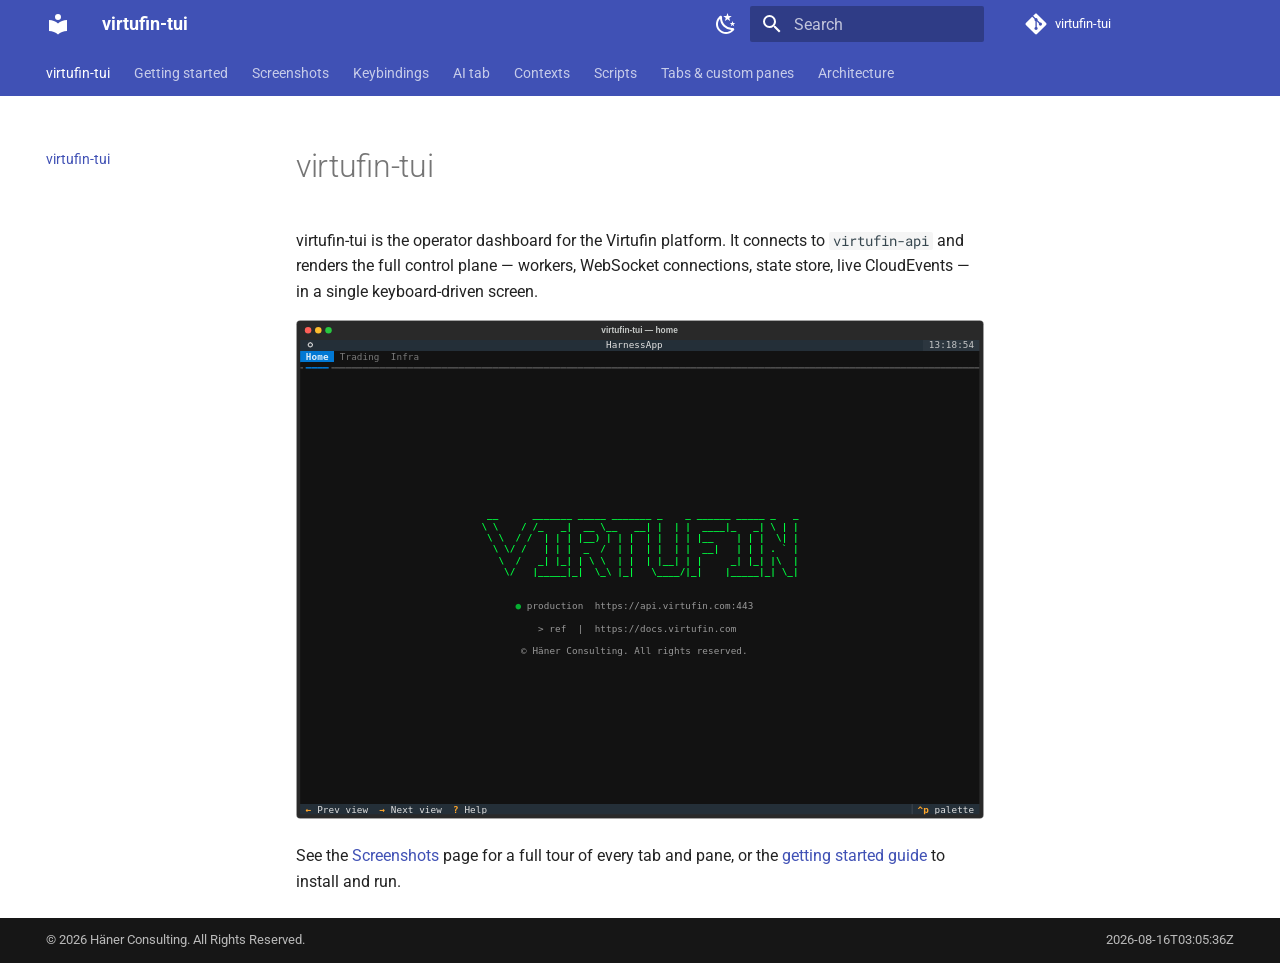
==== commit f173894f: "Deploy docs from b6c42384d8c4242e123c5d48cb7f8b9339056bcf" ====
--- a/index.html
+++ b/index.html
@@ -346,6 +346,25 @@
   
   
     <li class="md-tabs__item">
+      <a href="scripts/" class="md-tabs__link">
+        
+  
+  
+    
+  
+  Scripts
+
+      </a>
+    </li>
+  
+
+      
+        
+  
+  
+  
+  
+    <li class="md-tabs__item">
       <a href="custom-panes/" class="md-tabs__link">
         
   
@@ -583,6 +602,33 @@
     
   
     Contexts
+  
+
+    
+  </span>
+  
+  
+
+      </a>
+    </li>
+  
+
+    
+      
+      
+  
+  
+  
+  
+    <li class="md-nav__item">
+      <a href="scripts/" class="md-nav__link">
+        
+  
+  
+  <span class="md-ellipsis">
+    
+  
+    Scripts
   
 
     
@@ -723,7 +769,7 @@
     <div class="md-copyright__highlight">
       <div style="display:table;width:100%">
   <span style="display:table-cell">&copy; 2026 Häner Consulting. All Rights Reserved.</span>
-  <span style="display:table-cell;text-align:right">2026-08-14T11:52:33Z</span>
+  <span style="display:table-cell;text-align:right">2026-08-16T03:05:36Z</span>
 </div>
 
     </div>
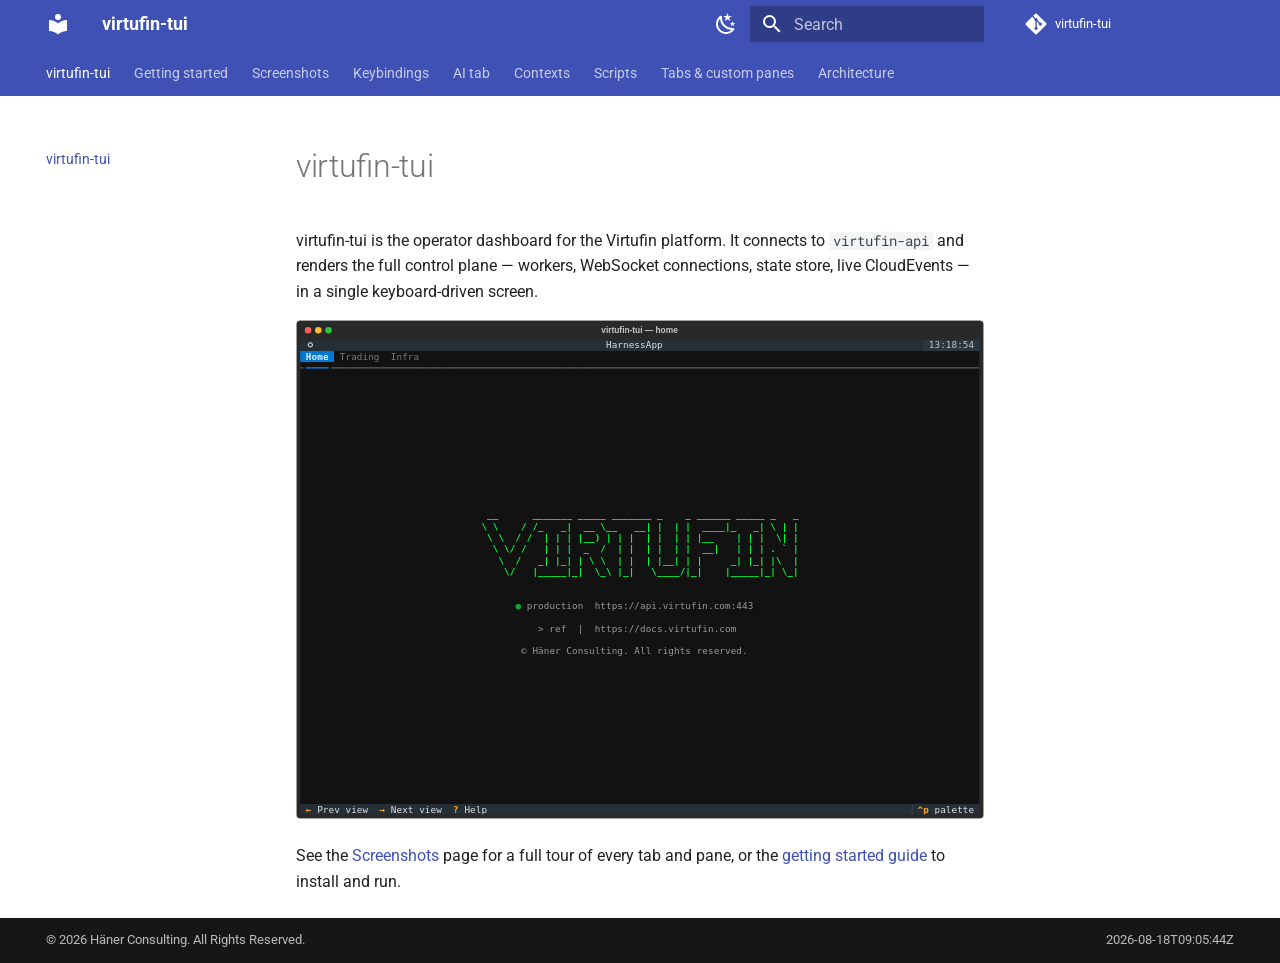
==== commit ea6fbff6: "Deploy docs from 30fdd0c78a146903b4fc028be540a6ab727fa24a" ====
--- a/index.html
+++ b/index.html
@@ -769,7 +769,7 @@
     <div class="md-copyright__highlight">
       <div style="display:table;width:100%">
   <span style="display:table-cell">&copy; 2026 Häner Consulting. All Rights Reserved.</span>
-  <span style="display:table-cell;text-align:right">2026-08-16T03:05:36Z</span>
+  <span style="display:table-cell;text-align:right">2026-08-18T09:05:44Z</span>
 </div>
 
     </div>
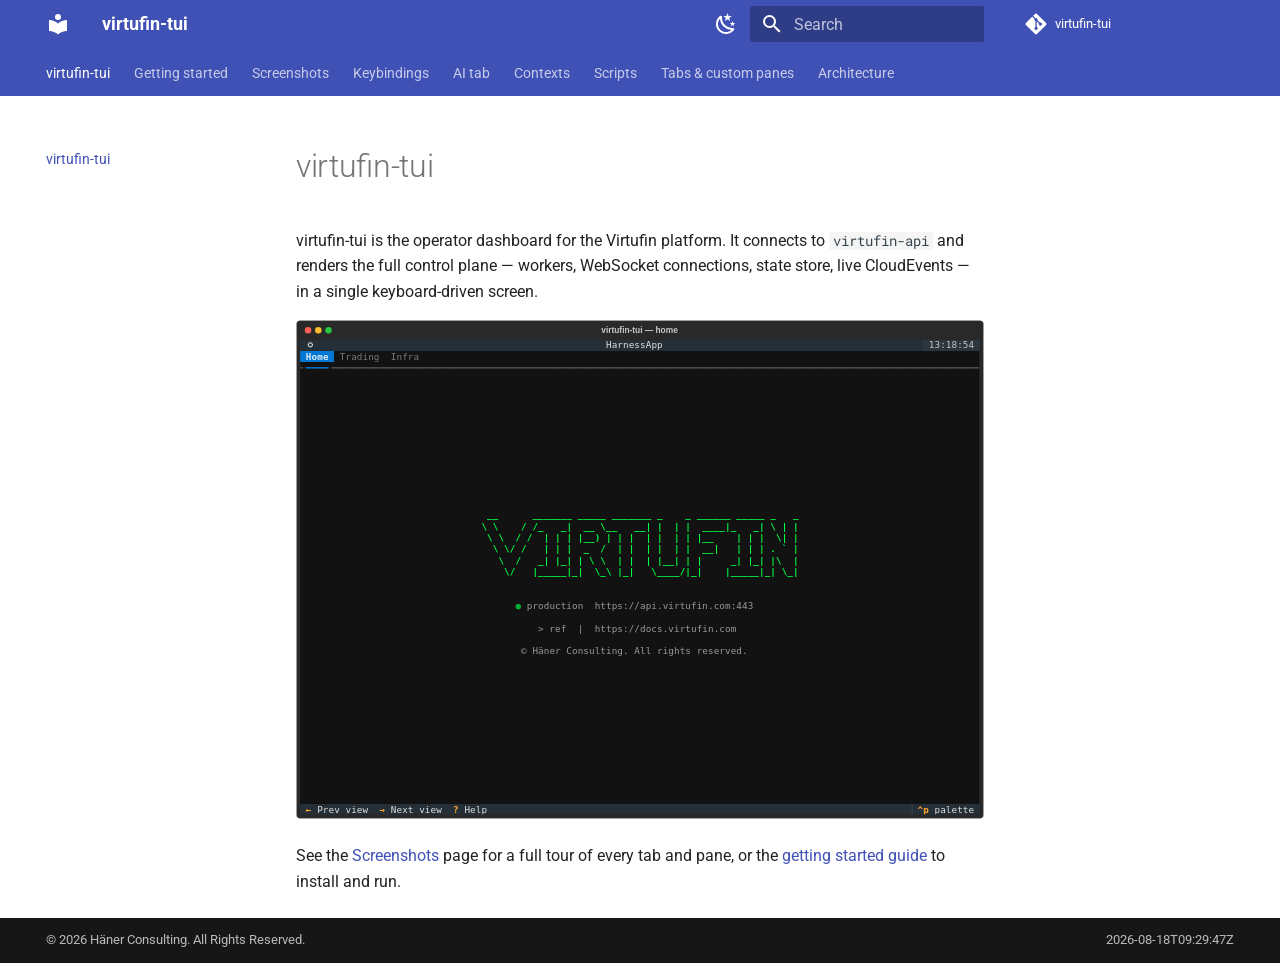
==== commit 65e06664: "Deploy docs from 48411fa22594c1dabd61bf5a649603c582dc3fce" ====
--- a/index.html
+++ b/index.html
@@ -769,7 +769,7 @@
     <div class="md-copyright__highlight">
       <div style="display:table;width:100%">
   <span style="display:table-cell">&copy; 2026 Häner Consulting. All Rights Reserved.</span>
-  <span style="display:table-cell;text-align:right">2026-08-18T09:05:44Z</span>
+  <span style="display:table-cell;text-align:right">2026-08-18T09:29:47Z</span>
 </div>
 
     </div>
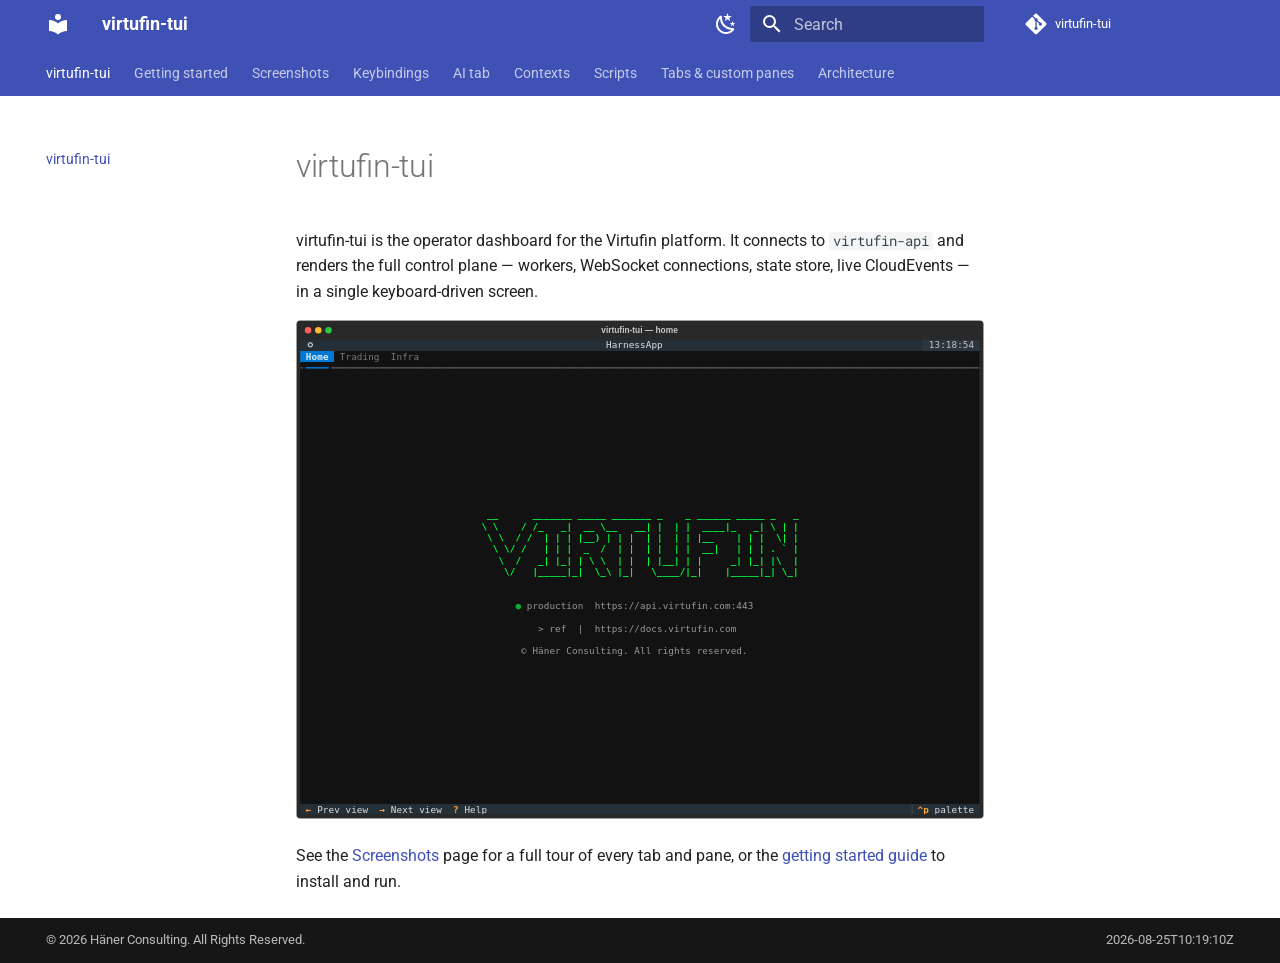
==== commit 998d0164: "Deploy docs from cdcc8a624526dc4c44b0a106ea2ea0e5f51eed6f" ====
--- a/index.html
+++ b/index.html
@@ -769,7 +769,7 @@
     <div class="md-copyright__highlight">
       <div style="display:table;width:100%">
   <span style="display:table-cell">&copy; 2026 Häner Consulting. All Rights Reserved.</span>
-  <span style="display:table-cell;text-align:right">2026-08-18T09:29:47Z</span>
+  <span style="display:table-cell;text-align:right">2026-08-25T10:19:10Z</span>
 </div>
 
     </div>
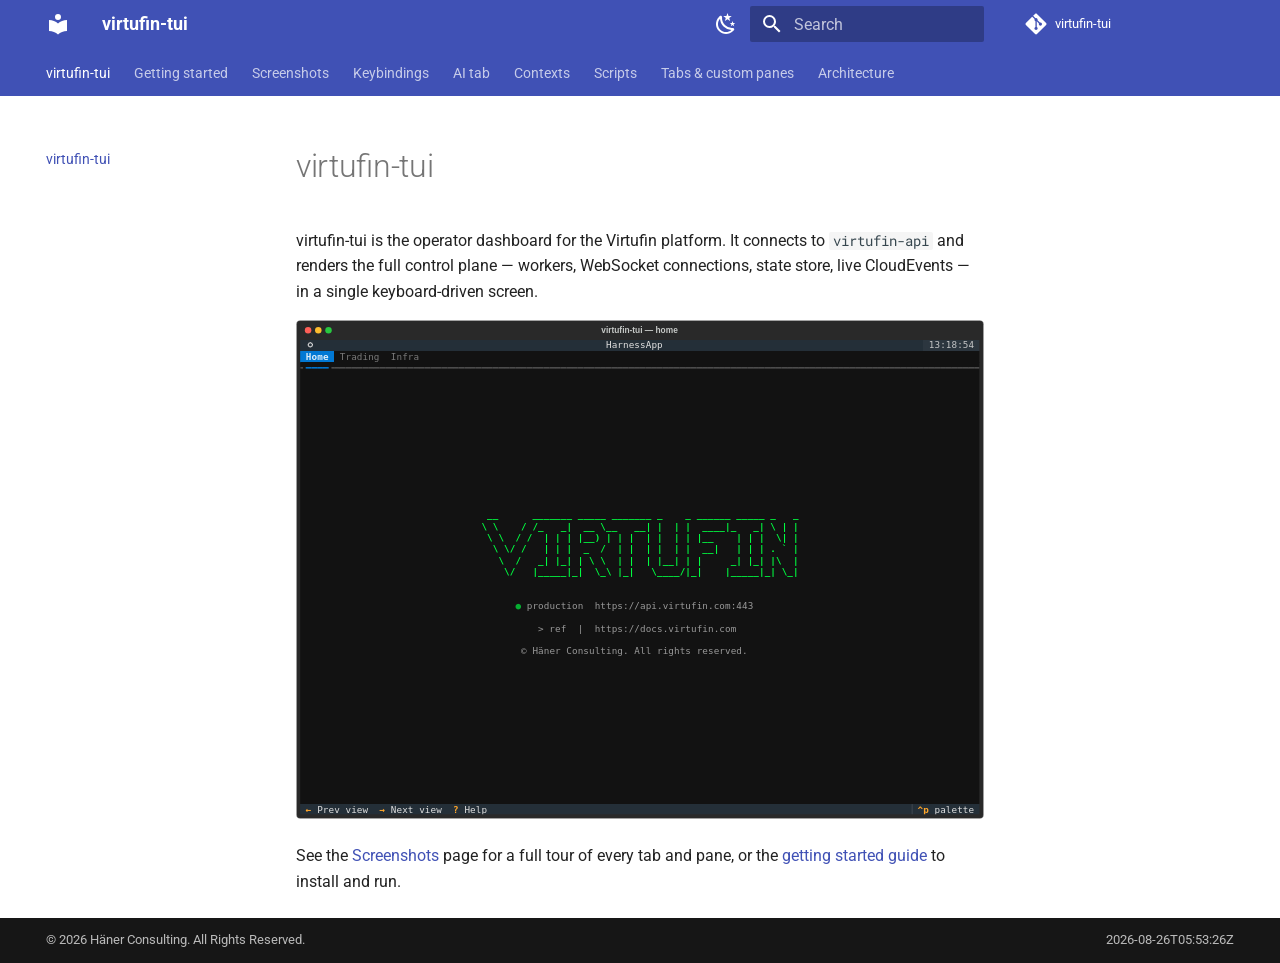
==== commit 44986f3e: "Deploy docs from a9f218060bef9c4382309806a852b196215c5e82" ====
--- a/index.html
+++ b/index.html
@@ -52,6 +52,8 @@
     
     
       <link rel="stylesheet" href="stylesheets/extra.css">
+    
+      <link rel="stylesheet" href="stylesheets/mermaid-zoom.css">
     
     <script>__md_scope=new URL(".",location),__md_hash=e=>[...e].reduce(((e,_)=>(e<<5)-e+_.charCodeAt(0)),0),__md_get=(e,_=localStorage,t=__md_scope)=>JSON.parse(_.getItem(t.pathname+"."+e)),__md_set=(e,_,t=localStorage,a=__md_scope)=>{try{t.setItem(a.pathname+"."+e,JSON.stringify(_))}catch(e){}}</script>
     
@@ -769,7 +771,7 @@
     <div class="md-copyright__highlight">
       <div style="display:table;width:100%">
   <span style="display:table-cell">&copy; 2026 Häner Consulting. All Rights Reserved.</span>
-  <span style="display:table-cell;text-align:right">2026-08-25T10:19:10Z</span>
+  <span style="display:table-cell;text-align:right">2026-08-26T05:53:26Z</span>
 </div>
 
     </div>
@@ -795,6 +797,8 @@
     
       <script src="assets/javascripts/bundle.d7400e89.min.js"></script>
       
+        <script src="javascripts/mermaid-zoom.js"></script>
+      
     
   </body>
 </html>
--- a/stylesheets/mermaid-zoom.css
+++ b/stylesheets/mermaid-zoom.css
@@ -0,0 +1,71 @@
+/* Zoom-in button for Mermaid diagrams (mermaid-zoom.js). Not a
+   click-anywhere-on-the-diagram handler: every node in these diagrams
+   carries a Mermaid `click nodeName "url"` navigation directive, so a
+   background click handler would fight per-node links for the same
+   click over nearly the whole diagram surface. The button is a
+   separate, always-present light-DOM sibling instead (`.mermaid`
+   itself has no light-DOM children Material would render -- its
+   content lives in a closed shadow root -- so the button lives in a
+   wrapper div around it, not inside it).
+
+   Zooming fixed-positions and transform-scales the `.mermaid` div
+   itself in place: closed shadow mode blocks all external access to
+   its content (cloning the <svg> isn't possible), but transform is a
+   paint-level operation that scales whatever's already rendered
+   inside the element regardless of shadow-DOM access.
+
+   Single source of truth: fetched into every repo's docs build by
+   virtufin-common/.github/workflows/docs-common.yaml's "Fetch shared
+   docs templates" step, not committed per-repo. Fix it here once. */
+.mermaid-zoom-wrapper {
+  position: relative;
+}
+
+.mermaid-zoom-button {
+  position: absolute;
+  top: 0.5rem;
+  right: 0.5rem;
+  z-index: 1;
+  display: flex;
+  align-items: center;
+  justify-content: center;
+  width: 2rem;
+  height: 2rem;
+  padding: 0;
+  border: none;
+  border-radius: 50%;
+  background: var(--md-default-bg-color);
+  color: var(--md-default-fg-color--light);
+  opacity: 0.75;
+  cursor: zoom-in;
+  transition: opacity 125ms;
+}
+.mermaid-zoom-button:hover {
+  opacity: 1;
+}
+.mermaid-zoom-button svg {
+  fill: currentColor;
+}
+
+.mermaid-zoom-backdrop {
+  position: fixed;
+  inset: 0;
+  z-index: 999;
+  background: rgba(0, 0, 0, 0.85);
+  cursor: zoom-out;
+}
+
+.mermaid.mermaid-zoomed {
+  position: fixed;
+  top: 50%;
+  left: 50%;
+  z-index: 1000;
+  transform: translate(-50%, -50%) scale(var(--mermaid-zoom-scale, 1));
+  transform-origin: center center;
+  background: var(--md-default-bg-color);
+  border-radius: 4px;
+}
+
+body.mermaid-zoom-active {
+  overflow: hidden;
+}
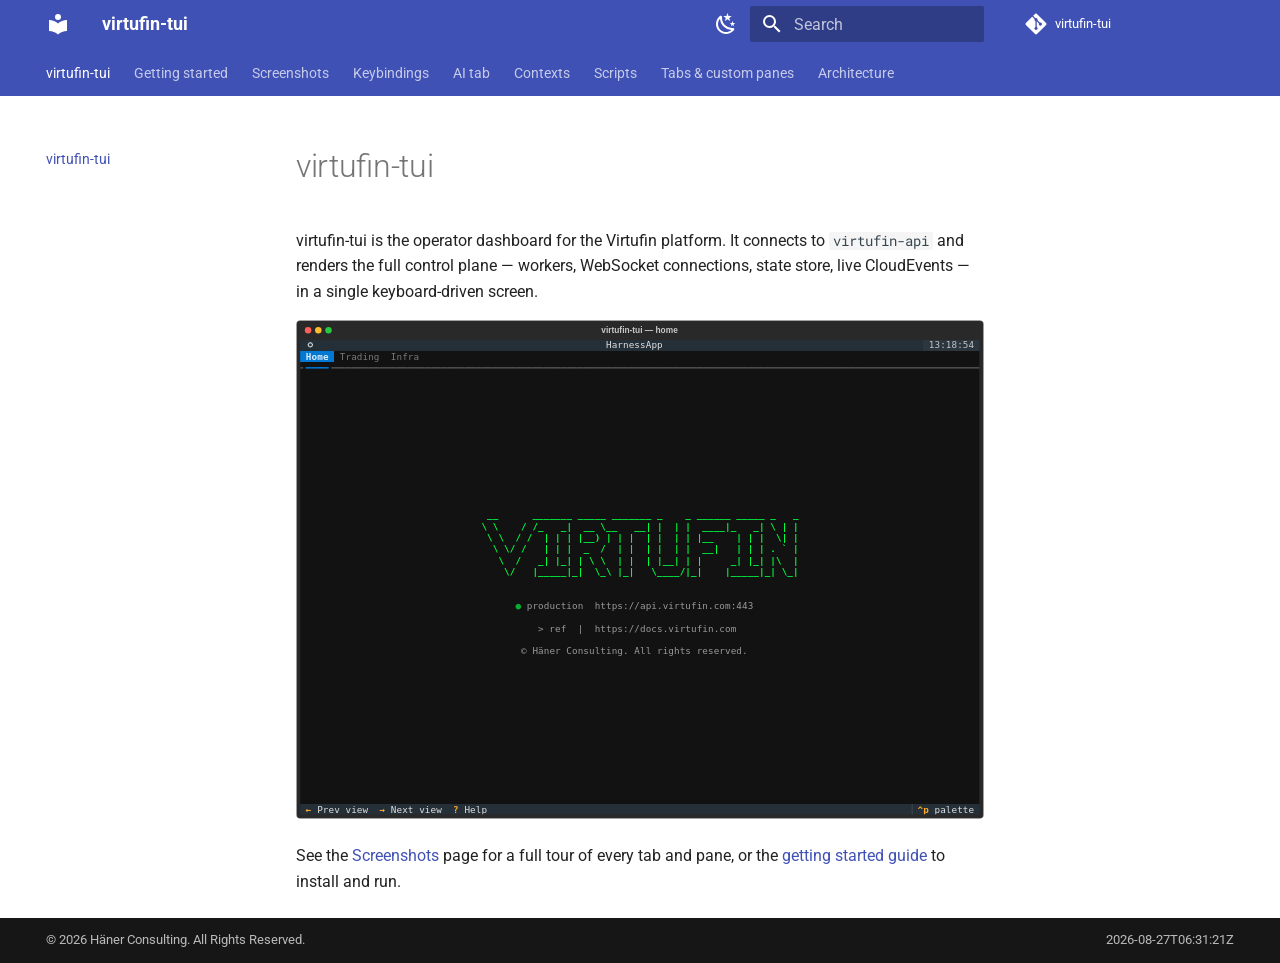
==== commit 44b8829d: "Deploy docs from cbc6f0faa7d7d147567ee40cc633cbab886357d2" ====
--- a/index.html
+++ b/index.html
@@ -51,7 +51,7 @@
       
     
     
-      <link rel="stylesheet" href="stylesheets/extra.css">
+      <link rel="stylesheet" href="stylesheets/common.css">
     
       <link rel="stylesheet" href="stylesheets/mermaid-zoom.css">
     
@@ -771,7 +771,7 @@
     <div class="md-copyright__highlight">
       <div style="display:table;width:100%">
   <span style="display:table-cell">&copy; 2026 Häner Consulting. All Rights Reserved.</span>
-  <span style="display:table-cell;text-align:right">2026-08-26T05:53:26Z</span>
+  <span style="display:table-cell;text-align:right">2026-08-27T06:31:21Z</span>
 </div>
 
     </div>
--- a/stylesheets/common.css
+++ b/stylesheets/common.css
@@ -0,0 +1,38 @@
+/* Shared docs styling -- generic Material-theme overrides, no
+   repo-specific content. Single source of truth here; a repo's own
+   mkdocs.yml only needs a one-line extra_css reference, never a copy of
+   this file's content. */
+
+/* Source bar — repo link and commit badge highlight independently */
+.md-source-wrapper {
+  display: flex;
+  align-items: center;
+  gap: 0.75rem;
+}
+.md-source-repo-link {
+  display: flex;
+  align-items: center;
+  text-decoration: none;
+  color: inherit;
+  opacity: 0.7;
+  transition: opacity 125ms;
+}
+.md-source-repo-link:hover {
+  opacity: 1;
+}
+.md-source-commit-badge {
+  display: inline-flex;
+  opacity: 0.7;
+  transition: opacity 125ms;
+}
+.md-source-commit-badge:hover {
+  opacity: 1;
+}
+.md-source-commit-badge:hover svg rect {
+  fill: #dee2e6;
+}
+
+/* Footer copyright — expand to full width so build date sits flush right */
+.md-copyright {
+  flex: 1;
+}
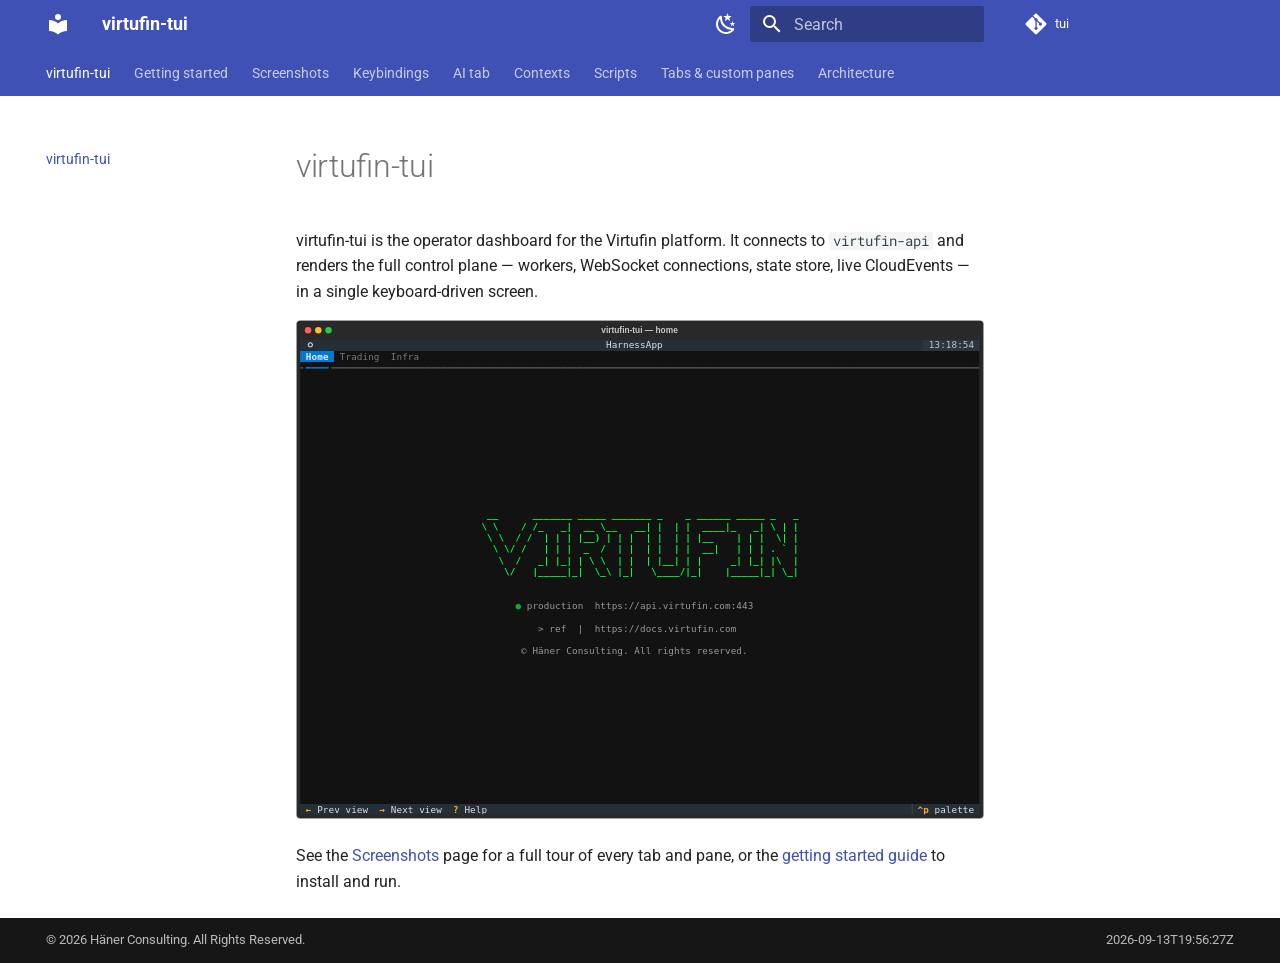
==== commit 25de32c2: "Deploy docs from 5871c636be81868c27e394d326fef71c2a4fe24f" ====
--- a/index.html
+++ b/index.html
@@ -201,13 +201,13 @@
     
     
       <div class="md-header__source">
-        <a href="https://gitea.haenerconsulting.com/virtufin/virtufin-tui" title="Go to repository" class="md-source" data-md-component="source">
+        <a href="https://gitea.haenerconsulting.com/virtufin/tui" title="Go to repository" class="md-source" data-md-component="source">
   <div class="md-source__icon md-icon">
     
     <svg xmlns="http://www.w3.org/2000/svg" viewBox="0 0 448 512"><!--! Font Awesome Free 7.1.0 by @fontawesome - https://fontawesome.com License - https://fontawesome.com/license/free (Icons: CC BY 4.0, Fonts: SIL OFL 1.1, Code: MIT License) Copyright 2025 Fonticons, Inc.--><path d="M439.6 236.1 244 40.5c-5.4-5.5-12.8-8.5-20.4-8.5s-15 3-20.4 8.4L162.5 81l51.5 51.5c27.1-9.1 52.7 16.8 43.4 43.7l49.7 49.7c34.2-11.8 61.2 31 35.5 56.7-26.5 26.5-70.2-2.9-56-37.3L240.3 199v121.9c25.3 12.5 22.3 41.8 9.1 55-6.4 6.4-15.2 10.1-24.3 10.1s-17.8-3.6-24.3-10.1c-17.6-17.6-11.1-46.9 11.2-56v-123c-20.8-8.5-24.6-30.7-18.6-45L142.6 101 8.5 235.1C3 240.6 0 247.9 0 255.5s3 15 8.5 20.4l195.6 195.7c5.4 5.4 12.7 8.4 20.4 8.4s15-3 20.4-8.4l194.7-194.7c5.4-5.4 8.4-12.8 8.4-20.4s-3-15-8.4-20.4"/></svg>
   </div>
   <div class="md-source__repository">
-    virtufin-tui
+    tui
   </div>
 </a>
       </div>
@@ -431,13 +431,13 @@
   </label>
   
     <div class="md-nav__source">
-      <a href="https://gitea.haenerconsulting.com/virtufin/virtufin-tui" title="Go to repository" class="md-source" data-md-component="source">
+      <a href="https://gitea.haenerconsulting.com/virtufin/tui" title="Go to repository" class="md-source" data-md-component="source">
   <div class="md-source__icon md-icon">
     
     <svg xmlns="http://www.w3.org/2000/svg" viewBox="0 0 448 512"><!--! Font Awesome Free 7.1.0 by @fontawesome - https://fontawesome.com License - https://fontawesome.com/license/free (Icons: CC BY 4.0, Fonts: SIL OFL 1.1, Code: MIT License) Copyright 2025 Fonticons, Inc.--><path d="M439.6 236.1 244 40.5c-5.4-5.5-12.8-8.5-20.4-8.5s-15 3-20.4 8.4L162.5 81l51.5 51.5c27.1-9.1 52.7 16.8 43.4 43.7l49.7 49.7c34.2-11.8 61.2 31 35.5 56.7-26.5 26.5-70.2-2.9-56-37.3L240.3 199v121.9c25.3 12.5 22.3 41.8 9.1 55-6.4 6.4-15.2 10.1-24.3 10.1s-17.8-3.6-24.3-10.1c-17.6-17.6-11.1-46.9 11.2-56v-123c-20.8-8.5-24.6-30.7-18.6-45L142.6 101 8.5 235.1C3 240.6 0 247.9 0 255.5s3 15 8.5 20.4l195.6 195.7c5.4 5.4 12.7 8.4 20.4 8.4s15-3 20.4-8.4l194.7-194.7c5.4-5.4 8.4-12.8 8.4-20.4s-3-15-8.4-20.4"/></svg>
   </div>
   <div class="md-source__repository">
-    virtufin-tui
+    tui
   </div>
 </a>
     </div>
@@ -771,7 +771,7 @@
     <div class="md-copyright__highlight">
       <div style="display:table;width:100%">
   <span style="display:table-cell">&copy; 2026 Häner Consulting. All Rights Reserved.</span>
-  <span style="display:table-cell;text-align:right">2026-08-27T06:31:21Z</span>
+  <span style="display:table-cell;text-align:right">2026-09-13T19:56:27Z</span>
 </div>
 
     </div>
